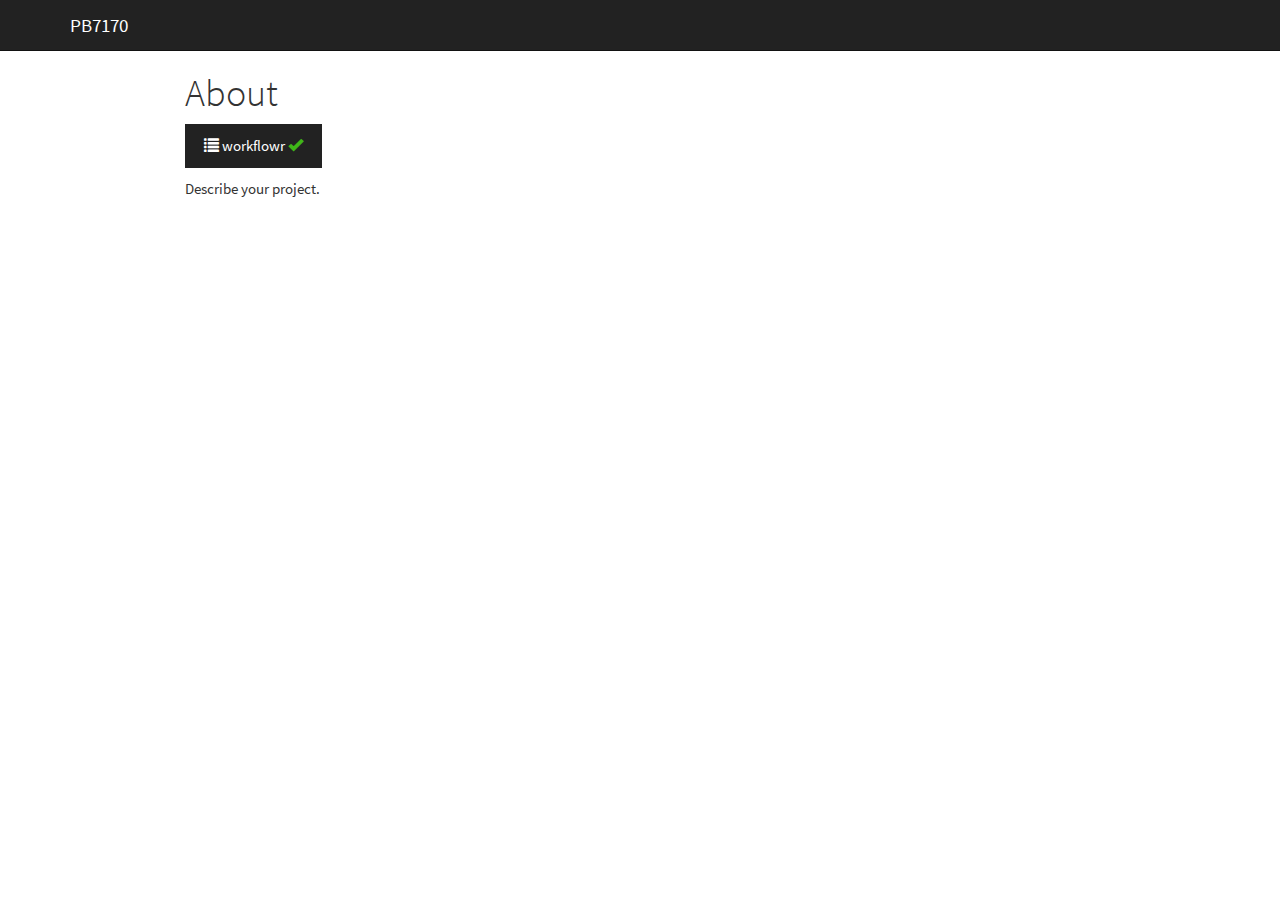
==== docs/about.html @ 124bcdfc "Build site." ====
<!DOCTYPE html>

<html>

<head>

<meta charset="utf-8" />
<meta name="generator" content="pandoc" />
<meta http-equiv="X-UA-Compatible" content="IE=EDGE" />




<title>About</title>

<script src="site_libs/jquery-1.11.3/jquery.min.js"></script>
<meta name="viewport" content="width=device-width, initial-scale=1" />
<link href="site_libs/bootstrap-3.3.5/css/cosmo.min.css" rel="stylesheet" />
<script src="site_libs/bootstrap-3.3.5/js/bootstrap.min.js"></script>
<script src="site_libs/bootstrap-3.3.5/shim/html5shiv.min.js"></script>
<script src="site_libs/bootstrap-3.3.5/shim/respond.min.js"></script>
<script src="site_libs/navigation-1.1/tabsets.js"></script>
<link href="site_libs/highlightjs-9.12.0/textmate.css" rel="stylesheet" />
<script src="site_libs/highlightjs-9.12.0/highlight.js"></script>

<link rel="icon" href="https://github.com/workflowr/workflowr-assets/raw/master/img/reproducible.png">
<!-- Add a small amount of space between sections. -->
<style type="text/css">
div.section {
  padding-top: 12px;
}
</style>

<style type="text/css">
  code{white-space: pre-wrap;}
  span.smallcaps{font-variant: small-caps;}
  span.underline{text-decoration: underline;}
  div.column{display: inline-block; vertical-align: top; width: 50%;}
  div.hanging-indent{margin-left: 1.5em; text-indent: -1.5em;}
  ul.task-list{list-style: none;}
    </style>

<style type="text/css">code{white-space: pre;}</style>
<style type="text/css">
  pre:not([class]) {
    background-color: white;
  }
</style>
<script type="text/javascript">
if (window.hljs) {
  hljs.configure({languages: []});
  hljs.initHighlightingOnLoad();
  if (document.readyState && document.readyState === "complete") {
    window.setTimeout(function() { hljs.initHighlighting(); }, 0);
  }
}
</script>



<style type="text/css">
h1 {
  font-size: 34px;
}
h1.title {
  font-size: 38px;
}
h2 {
  font-size: 30px;
}
h3 {
  font-size: 24px;
}
h4 {
  font-size: 18px;
}
h5 {
  font-size: 16px;
}
h6 {
  font-size: 12px;
}
.table th:not([align]) {
  text-align: left;
}
</style>





<style type = "text/css">
.main-container {
  max-width: 940px;
  margin-left: auto;
  margin-right: auto;
}
code {
  color: inherit;
  background-color: rgba(0, 0, 0, 0.04);
}
img {
  max-width:100%;
}
.tabbed-pane {
  padding-top: 12px;
}
.html-widget {
  margin-bottom: 20px;
}
button.code-folding-btn:focus {
  outline: none;
}
summary {
  display: list-item;
}
</style>


<style type="text/css">
/* padding for bootstrap navbar */
body {
  padding-top: 51px;
  padding-bottom: 40px;
}
/* offset scroll position for anchor links (for fixed navbar)  */
.section h1 {
  padding-top: 56px;
  margin-top: -56px;
}
.section h2 {
  padding-top: 56px;
  margin-top: -56px;
}
.section h3 {
  padding-top: 56px;
  margin-top: -56px;
}
.section h4 {
  padding-top: 56px;
  margin-top: -56px;
}
.section h5 {
  padding-top: 56px;
  margin-top: -56px;
}
.section h6 {
  padding-top: 56px;
  margin-top: -56px;
}
.dropdown-submenu {
  position: relative;
}
.dropdown-submenu>.dropdown-menu {
  top: 0;
  left: 100%;
  margin-top: -6px;
  margin-left: -1px;
  border-radius: 0 6px 6px 6px;
}
.dropdown-submenu:hover>.dropdown-menu {
  display: block;
}
.dropdown-submenu>a:after {
  display: block;
  content: " ";
  float: right;
  width: 0;
  height: 0;
  border-color: transparent;
  border-style: solid;
  border-width: 5px 0 5px 5px;
  border-left-color: #cccccc;
  margin-top: 5px;
  margin-right: -10px;
}
.dropdown-submenu:hover>a:after {
  border-left-color: #ffffff;
}
.dropdown-submenu.pull-left {
  float: none;
}
.dropdown-submenu.pull-left>.dropdown-menu {
  left: -100%;
  margin-left: 10px;
  border-radius: 6px 0 6px 6px;
}
</style>

<script>
// manage active state of menu based on current page
$(document).ready(function () {
  // active menu anchor
  href = window.location.pathname
  href = href.substr(href.lastIndexOf('/') + 1)
  if (href === "")
    href = "index.html";
  var menuAnchor = $('a[href="' + href + '"]');

  // mark it active
  menuAnchor.parent().addClass('active');

  // if it's got a parent navbar menu mark it active as well
  menuAnchor.closest('li.dropdown').addClass('active');
});
</script>

<!-- tabsets -->

<style type="text/css">
.tabset-dropdown > .nav-tabs {
  display: inline-table;
  max-height: 500px;
  min-height: 44px;
  overflow-y: auto;
  background: white;
  border: 1px solid #ddd;
  border-radius: 4px;
}

.tabset-dropdown > .nav-tabs > li.active:before {
  content: "";
  font-family: 'Glyphicons Halflings';
  display: inline-block;
  padding: 10px;
  border-right: 1px solid #ddd;
}

.tabset-dropdown > .nav-tabs.nav-tabs-open > li.active:before {
  content: "&#xe258;";
  border: none;
}

.tabset-dropdown > .nav-tabs.nav-tabs-open:before {
  content: "";
  font-family: 'Glyphicons Halflings';
  display: inline-block;
  padding: 10px;
  border-right: 1px solid #ddd;
}

.tabset-dropdown > .nav-tabs > li.active {
  display: block;
}

.tabset-dropdown > .nav-tabs > li > a,
.tabset-dropdown > .nav-tabs > li > a:focus,
.tabset-dropdown > .nav-tabs > li > a:hover {
  border: none;
  display: inline-block;
  border-radius: 4px;
  background-color: transparent;
}

.tabset-dropdown > .nav-tabs.nav-tabs-open > li {
  display: block;
  float: none;
}

.tabset-dropdown > .nav-tabs > li {
  display: none;
}
</style>

<!-- code folding -->




</head>

<body>


<div class="container-fluid main-container">




<div class="navbar navbar-default  navbar-fixed-top" role="navigation">
  <div class="container">
    <div class="navbar-header">
      <button type="button" class="navbar-toggle collapsed" data-toggle="collapse" data-target="#navbar">
        <span class="icon-bar"></span>
        <span class="icon-bar"></span>
        <span class="icon-bar"></span>
      </button>
      <a class="navbar-brand" href="index.html">PB7170</a>
    </div>
    <div id="navbar" class="navbar-collapse collapse">
      <ul class="nav navbar-nav">
        
      </ul>
      <ul class="nav navbar-nav navbar-right">
        
      </ul>
    </div><!--/.nav-collapse -->
  </div><!--/.container -->
</div><!--/.navbar -->

<div class="fluid-row" id="header">



<h1 class="title toc-ignore">About</h1>

</div>


<p>
<button type="button" class="btn btn-default btn-workflowr btn-workflowr-report" data-toggle="collapse" data-target="#workflowr-report">
<span class="glyphicon glyphicon-list" aria-hidden="true"></span> workflowr <span class="glyphicon glyphicon-ok text-success" aria-hidden="true"></span>
</button>
</p>
<div id="workflowr-report" class="collapse">
<ul class="nav nav-tabs">
<li class="active">
<a data-toggle="tab" href="#summary">Summary</a>
</li>
<li>
<a data-toggle="tab" href="#checks"> Checks <span class="glyphicon glyphicon-ok text-success" aria-hidden="true"></span> </a>
</li>
<li>
<a data-toggle="tab" href="#versions">Past versions</a>
</li>
</ul>
<div class="tab-content">
<div id="summary" class="tab-pane fade in active">
<p>
<strong>Last updated:</strong> 2021-02-15
</p>
<p>
<strong>Checks:</strong> <span class="glyphicon glyphicon-ok text-success" aria-hidden="true"></span> 2 <span class="glyphicon glyphicon-exclamation-sign text-danger" aria-hidden="true"></span> 0
</p>
<p>
<strong>Knit directory:</strong> <code>PB7170/</code> <span class="glyphicon glyphicon-question-sign" aria-hidden="true" title="This is the local directory in which the code in this file was executed."> </span>
</p>
<p>
This reproducible <a href="http://rmarkdown.rstudio.com">R Markdown</a> analysis was created with <a
  href="https://github.com/jdblischak/workflowr">workflowr</a> (version 1.6.2). The <em>Checks</em> tab describes the reproducibility checks that were applied when the results were created. The <em>Past versions</em> tab lists the development history.
</p>
<hr>
</div>
<div id="checks" class="tab-pane fade">
<div id="workflowr-checks" class="panel-group">
<div class="panel panel-default">
<div class="panel-heading">
<p class="panel-title">
<a data-toggle="collapse" data-parent="#workflowr-checks" href="#strongRMarkdownfilestronguptodate"> <span class="glyphicon glyphicon-ok text-success" aria-hidden="true"></span> <strong>R Markdown file:</strong> up-to-date </a>
</p>
</div>
<div id="strongRMarkdownfilestronguptodate" class="panel-collapse collapse">
<div class="panel-body">
<p>Great! Since the R Markdown file has been committed to the Git repository, you know the exact version of the code that produced these results.</p>
</div>
</div>
</div>
<div class="panel panel-default">
<div class="panel-heading">
<p class="panel-title">
<a data-toggle="collapse" data-parent="#workflowr-checks" href="#strongRepositoryversionstrong0b0f372"> <span class="glyphicon glyphicon-ok text-success" aria-hidden="true"></span> <strong>Repository version:</strong> 0b0f372 </a>
</p>
</div>
<div id="strongRepositoryversionstrong0b0f372" class="panel-collapse collapse">
<div class="panel-body">
<p>
Great! You are using Git for version control. Tracking code development and connecting the code version to the results is critical for reproducibility.
</p>
<p>
The results in this page were generated with repository version 0b0f372. See the <em>Past versions</em> tab to see a history of the changes made to the R Markdown and HTML files.
</p>
<p>
Note that you need to be careful to ensure that all relevant files for the analysis have been committed to Git prior to generating the results (you can use <code>wflow_publish</code> or <code>wflow_git_commit</code>). workflowr only checks the R Markdown file, but you know if there are other scripts or data files that it depends on. Below is the status of the Git repository when the results were generated:
</p>
<pre><code>
Ignored files:
    Ignored:    .Rproj.user/
    Ignored:    analysis/.Rhistory

Untracked files:
    Untracked:  CentralLimitTheorem.Rmd
    Untracked:  output/QTLgenotypes.csv
    Untracked:  workflowr_update.R

</code></pre>
<p>
Note that any generated files, e.g. HTML, png, CSS, etc., are not included in this status report because it is ok for generated content to have uncommitted changes.
</p>
</div>
</div>
</div>
</div>
<hr>
</div>
<div id="versions" class="tab-pane fade">

<p>
These are the previous versions of the repository in which changes were made to the R Markdown (<code>analysis/about.Rmd</code>) and HTML (<code>docs/about.html</code>) files. If you’ve configured a remote Git repository (see <code>?wflow_git_remote</code>), click on the hyperlinks in the table below to view the files as they were in that past version.
</p>
<div class="table-responsive">
<table class="table table-condensed table-hover">
<thead>
<tr>
<th>
File
</th>
<th>
Version
</th>
<th>
Author
</th>
<th>
Date
</th>
<th>
Message
</th>
</tr>
</thead>
<tbody>
<tr>
<td>
html
</td>
<td>
c911007
</td>
<td>
plantwizard
</td>
<td>
2021-02-08
</td>
<td>
Build site.
</td>
</tr>
<tr>
<td>
html
</td>
<td>
ca31403
</td>
<td>
plantwizard
</td>
<td>
2021-02-08
</td>
<td>
Build site.
</td>
</tr>
<tr>
<td>
html
</td>
<td>
bcf1833
</td>
<td>
plantwizard
</td>
<td>
2021-02-08
</td>
<td>
Build site.
</td>
</tr>
<tr>
<td>
Rmd
</td>
<td>
cba754b
</td>
<td>
plantwizard
</td>
<td>
2021-02-08
</td>
<td>
Start workflowr project.
</td>
</tr>
</tbody>
</table>
</div>
<hr>
</div>
</div>
</div>
<p>Describe your project.</p>


<!-- Adjust MathJax settings so that all math formulae are shown using
TeX fonts only; see
http://docs.mathjax.org/en/latest/configuration.html.  This will make
the presentation more consistent at the cost of the webpage sometimes
taking slightly longer to load. Note that this only works because the
footer is added to webpages before the MathJax javascript. -->
<script type="text/x-mathjax-config">
  MathJax.Hub.Config({
    "HTML-CSS": { availableFonts: ["TeX"] }
  });
</script>



</div>

<script>

// add bootstrap table styles to pandoc tables
function bootstrapStylePandocTables() {
  $('tr.odd').parent('tbody').parent('table').addClass('table table-condensed');
}
$(document).ready(function () {
  bootstrapStylePandocTables();
});


</script>

<!-- tabsets -->

<script>
$(document).ready(function () {
  window.buildTabsets("TOC");
});

$(document).ready(function () {
  $('.tabset-dropdown > .nav-tabs > li').click(function () {
    $(this).parent().toggleClass('nav-tabs-open')
  });
});
</script>

<!-- code folding -->


<!-- dynamically load mathjax for compatibility with self-contained -->
<script>
  (function () {
    var script = document.createElement("script");
    script.type = "text/javascript";
    script.src  = "https://mathjax.rstudio.com/latest/MathJax.js?config=TeX-AMS-MML_HTMLorMML";
    document.getElementsByTagName("head")[0].appendChild(script);
  })();
</script>

</body>
</html>
---- docs/site_libs/bootstrap-3.3.5/css/cosmo.min.css ----
@font-face {
  font-family: 'Source Sans Pro';
  font-style: normal;
  font-weight: 300;
  src: url(fonts/SourceSansProLight.ttf) format('truetype');
}
@font-face {
  font-family: 'Source Sans Pro';
  font-style: normal;
  font-weight: 400;
  src: url(fonts/SourceSansPro.ttf) format('truetype');
}
@font-face {
  font-family: 'Source Sans Pro';
  font-style: normal;
  font-weight: 700;
  src: url(fonts/SourceSansProBold.ttf) format('truetype');
}

/*!
 * bootswatch v3.3.6
 * Homepage: http://bootswatch.com
 * Copyright 2012-2015 Thomas Park
 * Licensed under MIT
 * Based on Bootstrap
*//*!
 * Bootstrap v3.3.6 (http://getbootstrap.com)
 * Copyright 2011-2015 Twitter, Inc.
 * Licensed under MIT (https://github.com/twbs/bootstrap/blob/master/LICENSE)
 *//*! normalize.css v3.0.3 | MIT License | github.com/necolas/normalize.css */html{font-family:sans-serif;-ms-text-size-adjust:100%;-webkit-text-size-adjust:100%}body{margin:0}article,aside,details,figcaption,figure,footer,header,hgroup,main,menu,nav,section,summary{display:block}audio,canvas,progress,video{display:inline-block;vertical-align:baseline}audio:not([controls]){display:none;height:0}[hidden],template{display:none}a{background-color:transparent}a:active,a:hover{outline:0}abbr[title]{border-bottom:1px dotted}b,strong{font-weight:bold}dfn{font-style:italic}h1{font-size:2em;margin:0.67em 0}mark{background:#ff0;color:#000}small{font-size:80%}sub,sup{font-size:75%;line-height:0;position:relative;vertical-align:baseline}sup{top:-0.5em}sub{bottom:-0.25em}img{border:0}svg:not(:root){overflow:hidden}figure{margin:1em 40px}hr{-webkit-box-sizing:content-box;-moz-box-sizing:content-box;box-sizing:content-box;height:0}pre{overflow:auto}code,kbd,pre,samp{font-family:monospace, monospace;font-size:1em}button,input,optgroup,select,textarea{color:inherit;font:inherit;margin:0}button{overflow:visible}button,select{text-transform:none}button,html input[type="button"],input[type="reset"],input[type="submit"]{-webkit-appearance:button;cursor:pointer}button[disabled],html input[disabled]{cursor:default}button::-moz-focus-inner,input::-moz-focus-inner{border:0;padding:0}input{line-height:normal}input[type="checkbox"],input[type="radio"]{-webkit-box-sizing:border-box;-moz-box-sizing:border-box;box-sizing:border-box;padding:0}input[type="number"]::-webkit-inner-spin-button,input[type="number"]::-webkit-outer-spin-button{height:auto}input[type="search"]{-webkit-appearance:textfield;-webkit-box-sizing:content-box;-moz-box-sizing:content-box;box-sizing:content-box}input[type="search"]::-webkit-search-cancel-button,input[type="search"]::-webkit-search-decoration{-webkit-appearance:none}fieldset{border:1px solid #c0c0c0;margin:0 2px;padding:0.35em 0.625em 0.75em}legend{border:0;padding:0}textarea{overflow:auto}optgroup{font-weight:bold}table{border-collapse:collapse;border-spacing:0}td,th{padding:0}/*! Source: https://github.com/h5bp/html5-boilerplate/blob/master/src/css/main.css */@media print{*,*:before,*:after{background:transparent !important;color:#000 !important;-webkit-box-shadow:none !important;box-shadow:none !important;text-shadow:none !important}a,a:visited{text-decoration:underline}a[href]:after{content:" (" attr(href) ")"}abbr[title]:after{content:" (" attr(title) ")"}a[href^="#"]:after,a[href^="javascript:"]:after{content:""}pre,blockquote{border:1px solid #999;page-break-inside:avoid}thead{display:table-header-group}tr,img{page-break-inside:avoid}img{max-width:100% !important}p,h2,h3{orphans:3;widows:3}h2,h3{page-break-after:avoid}.navbar{display:none}.btn>.caret,.dropup>.btn>.caret{border-top-color:#000 !important}.label{border:1px solid #000}.table{border-collapse:collapse !important}.table td,.table th{background-color:#fff !important}.table-bordered th,.table-bordered td{border:1px solid #ddd !important}}@font-face{font-family:'Glyphicons Halflings';src:url('../fonts/glyphicons-halflings-regular.eot');src:url('../fonts/glyphicons-halflings-regular.eot?#iefix') format('embedded-opentype'),url('../fonts/glyphicons-halflings-regular.woff') format('woff'),url('../fonts/glyphicons-halflings-regular.ttf') format('truetype'),url('../fonts/glyphicons-halflings-regular.svg#glyphicons_halflingsregular') format('svg')}.glyphicon{position:relative;top:1px;display:inline-block;font-family:'Glyphicons Halflings';font-style:normal;font-weight:normal;line-height:1;-webkit-font-smoothing:antialiased;-moz-osx-font-smoothing:grayscale}.glyphicon-asterisk:before{content:"\002a"}.glyphicon-plus:before{content:"\002b"}.glyphicon-euro:before,.glyphicon-eur:before{content:"\20ac"}.glyphicon-minus:before{content:"\2212"}.glyphicon-cloud:before{content:"\2601"}.glyphicon-envelope:before{content:"\2709"}.glyphicon-pencil:before{content:"\270f"}.glyphicon-glass:before{content:"\e001"}.glyphicon-music:before{content:"\e002"}.glyphicon-search:before{content:"\e003"}.glyphicon-heart:before{content:"\e005"}.glyphicon-star:before{content:"\e006"}.glyphicon-star-empty:before{content:"\e007"}.glyphicon-user:before{content:"\e008"}.glyphicon-film:before{content:"\e009"}.glyphicon-th-large:before{content:"\e010"}.glyphicon-th:before{content:"\e011"}.glyphicon-th-list:before{content:"\e012"}.glyphicon-ok:before{content:"\e013"}.glyphicon-remove:before{content:"\e014"}.glyphicon-zoom-in:before{content:"\e015"}.glyphicon-zoom-out:before{content:"\e016"}.glyphicon-off:before{content:"\e017"}.glyphicon-signal:before{content:"\e018"}.glyphicon-cog:before{content:"\e019"}.glyphicon-trash:before{content:"\e020"}.glyphicon-home:before{content:"\e021"}.glyphicon-file:before{content:"\e022"}.glyphicon-time:before{content:"\e023"}.glyphicon-road:before{content:"\e024"}.glyphicon-download-alt:before{content:"\e025"}.glyphicon-download:before{content:"\e026"}.glyphicon-upload:before{content:"\e027"}.glyphicon-inbox:before{content:"\e028"}.glyphicon-play-circle:before{content:"\e029"}.glyphicon-repeat:before{content:"\e030"}.glyphicon-refresh:before{content:"\e031"}.glyphicon-list-alt:before{content:"\e032"}.glyphicon-lock:before{content:"\e033"}.glyphicon-flag:before{content:"\e034"}.glyphicon-headphones:before{content:"\e035"}.glyphicon-volume-off:before{content:"\e036"}.glyphicon-volume-down:before{content:"\e037"}.glyphicon-volume-up:before{content:"\e038"}.glyphicon-qrcode:before{content:"\e039"}.glyphicon-barcode:before{content:"\e040"}.glyphicon-tag:before{content:"\e041"}.glyphicon-tags:before{content:"\e042"}.glyphicon-book:before{content:"\e043"}.glyphicon-bookmark:before{content:"\e044"}.glyphicon-print:before{content:"\e045"}.glyphicon-camera:before{content:"\e046"}.glyphicon-font:before{content:"\e047"}.glyphicon-bold:before{content:"\e048"}.glyphicon-italic:before{content:"\e049"}.glyphicon-text-height:before{content:"\e050"}.glyphicon-text-width:before{content:"\e051"}.glyphicon-align-left:before{content:"\e052"}.glyphicon-align-center:before{content:"\e053"}.glyphicon-align-right:before{content:"\e054"}.glyphicon-align-justify:before{content:"\e055"}.glyphicon-list:before{content:"\e056"}.glyphicon-indent-left:before{content:"\e057"}.glyphicon-indent-right:before{content:"\e058"}.glyphicon-facetime-video:before{content:"\e059"}.glyphicon-picture:before{content:"\e060"}.glyphicon-map-marker:before{content:"\e062"}.glyphicon-adjust:before{content:"\e063"}.glyphicon-tint:before{content:"\e064"}.glyphicon-edit:before{content:"\e065"}.glyphicon-share:before{content:"\e066"}.glyphicon-check:before{content:"\e067"}.glyphicon-move:before{content:"\e068"}.glyphicon-step-backward:before{content:"\e069"}.glyphicon-fast-backward:before{content:"\e070"}.glyphicon-backward:before{content:"\e071"}.glyphicon-play:before{content:"\e072"}.glyphicon-pause:before{content:"\e073"}.glyphicon-stop:before{content:"\e074"}.glyphicon-forward:before{content:"\e075"}.glyphicon-fast-forward:before{content:"\e076"}.glyphicon-step-forward:before{content:"\e077"}.glyphicon-eject:before{content:"\e078"}.glyphicon-chevron-left:before{content:"\e079"}.glyphicon-chevron-right:before{content:"\e080"}.glyphicon-plus-sign:before{content:"\e081"}.glyphicon-minus-sign:before{content:"\e082"}.glyphicon-remove-sign:before{content:"\e083"}.glyphicon-ok-sign:before{content:"\e084"}.glyphicon-question-sign:before{content:"\e085"}.glyphicon-info-sign:before{content:"\e086"}.glyphicon-screenshot:before{content:"\e087"}.glyphicon-remove-circle:before{content:"\e088"}.glyphicon-ok-circle:before{content:"\e089"}.glyphicon-ban-circle:before{content:"\e090"}.glyphicon-arrow-left:before{content:"\e091"}.glyphicon-arrow-right:before{content:"\e092"}.glyphicon-arrow-up:before{content:"\e093"}.glyphicon-arrow-down:before{content:"\e094"}.glyphicon-share-alt:before{content:"\e095"}.glyphicon-resize-full:before{content:"\e096"}.glyphicon-resize-small:before{content:"\e097"}.glyphicon-exclamation-sign:before{content:"\e101"}.glyphicon-gift:before{content:"\e102"}.glyphicon-leaf:before{content:"\e103"}.glyphicon-fire:before{content:"\e104"}.glyphicon-eye-open:before{content:"\e105"}.glyphicon-eye-close:before{content:"\e106"}.glyphicon-warning-sign:before{content:"\e107"}.glyphicon-plane:before{content:"\e108"}.glyphicon-calendar:before{content:"\e109"}.glyphicon-random:before{content:"\e110"}.glyphicon-comment:before{content:"\e111"}.glyphicon-magnet:before{content:"\e112"}.glyphicon-chevron-up:before{content:"\e113"}.glyphicon-chevron-down:before{content:"\e114"}.glyphicon-retweet:before{content:"\e115"}.glyphicon-shopping-cart:before{content:"\e116"}.glyphicon-folder-close:before{content:"\e117"}.glyphicon-folder-open:before{content:"\e118"}.glyphicon-resize-vertical:before{content:"\e119"}.glyphicon-resize-horizontal:before{content:"\e120"}.glyphicon-hdd:before{content:"\e121"}.glyphicon-bullhorn:before{content:"\e122"}.glyphicon-bell:before{content:"\e123"}.glyphicon-certificate:before{content:"\e124"}.glyphicon-thumbs-up:before{content:"\e125"}.glyphicon-thumbs-down:before{content:"\e126"}.glyphicon-hand-right:before{content:"\e127"}.glyphicon-hand-left:before{content:"\e128"}.glyphicon-hand-up:before{content:"\e129"}.glyphicon-hand-down:before{content:"\e130"}.glyphicon-circle-arrow-right:before{content:"\e131"}.glyphicon-circle-arrow-left:before{content:"\e132"}.glyphicon-circle-arrow-up:before{content:"\e133"}.glyphicon-circle-arrow-down:before{content:"\e134"}.glyphicon-globe:before{content:"\e135"}.glyphicon-wrench:before{content:"\e136"}.glyphicon-tasks:before{content:"\e137"}.glyphicon-filter:before{content:"\e138"}.glyphicon-briefcase:before{content:"\e139"}.glyphicon-fullscreen:before{content:"\e140"}.glyphicon-dashboard:before{content:"\e141"}.glyphicon-paperclip:before{content:"\e142"}.glyphicon-heart-empty:before{content:"\e143"}.glyphicon-link:before{content:"\e144"}.glyphicon-phone:before{content:"\e145"}.glyphicon-pushpin:before{content:"\e146"}.glyphicon-usd:before{content:"\e148"}.glyphicon-gbp:before{content:"\e149"}.glyphicon-sort:before{content:"\e150"}.glyphicon-sort-by-alphabet:before{content:"\e151"}.glyphicon-sort-by-alphabet-alt:before{content:"\e152"}.glyphicon-sort-by-order:before{content:"\e153"}.glyphicon-sort-by-order-alt:before{content:"\e154"}.glyphicon-sort-by-attributes:before{content:"\e155"}.glyphicon-sort-by-attributes-alt:before{content:"\e156"}.glyphicon-unchecked:before{content:"\e157"}.glyphicon-expand:before{content:"\e158"}.glyphicon-collapse-down:before{content:"\e159"}.glyphicon-collapse-up:before{content:"\e160"}.glyphicon-log-in:before{content:"\e161"}.glyphicon-flash:before{content:"\e162"}.glyphicon-log-out:before{content:"\e163"}.glyphicon-new-window:before{content:"\e164"}.glyphicon-record:before{content:"\e165"}.glyphicon-save:before{content:"\e166"}.glyphicon-open:before{content:"\e167"}.glyphicon-saved:before{content:"\e168"}.glyphicon-import:before{content:"\e169"}.glyphicon-export:before{content:"\e170"}.glyphicon-send:before{content:"\e171"}.glyphicon-floppy-disk:before{content:"\e172"}.glyphicon-floppy-saved:before{content:"\e173"}.glyphicon-floppy-remove:before{content:"\e174"}.glyphicon-floppy-save:before{content:"\e175"}.glyphicon-floppy-open:before{content:"\e176"}.glyphicon-credit-card:before{content:"\e177"}.glyphicon-transfer:before{content:"\e178"}.glyphicon-cutlery:before{content:"\e179"}.glyphicon-header:before{content:"\e180"}.glyphicon-compressed:before{content:"\e181"}.glyphicon-earphone:before{content:"\e182"}.glyphicon-phone-alt:before{content:"\e183"}.glyphicon-tower:before{content:"\e184"}.glyphicon-stats:before{content:"\e185"}.glyphicon-sd-video:before{content:"\e186"}.glyphicon-hd-video:before{content:"\e187"}.glyphicon-subtitles:before{content:"\e188"}.glyphicon-sound-stereo:before{content:"\e189"}.glyphicon-sound-dolby:before{content:"\e190"}.glyphicon-sound-5-1:before{content:"\e191"}.glyphicon-sound-6-1:before{content:"\e192"}.glyphicon-sound-7-1:before{content:"\e193"}.glyphicon-copyright-mark:before{content:"\e194"}.glyphicon-registration-mark:before{content:"\e195"}.glyphicon-cloud-download:before{content:"\e197"}.glyphicon-cloud-upload:before{content:"\e198"}.glyphicon-tree-conifer:before{content:"\e199"}.glyphicon-tree-deciduous:before{content:"\e200"}.glyphicon-cd:before{content:"\e201"}.glyphicon-save-file:before{content:"\e202"}.glyphicon-open-file:before{content:"\e203"}.glyphicon-level-up:before{content:"\e204"}.glyphicon-copy:before{content:"\e205"}.glyphicon-paste:before{content:"\e206"}.glyphicon-alert:before{content:"\e209"}.glyphicon-equalizer:before{content:"\e210"}.glyphicon-king:before{content:"\e211"}.glyphicon-queen:before{content:"\e212"}.glyphicon-pawn:before{content:"\e213"}.glyphicon-bishop:before{content:"\e214"}.glyphicon-knight:before{content:"\e215"}.glyphicon-baby-formula:before{content:"\e216"}.glyphicon-tent:before{content:"\26fa"}.glyphicon-blackboard:before{content:"\e218"}.glyphicon-bed:before{content:"\e219"}.glyphicon-apple:before{content:"\f8ff"}.glyphicon-erase:before{content:"\e221"}.glyphicon-hourglass:before{content:"\231b"}.glyphicon-lamp:before{content:"\e223"}.glyphicon-duplicate:before{content:"\e224"}.glyphicon-piggy-bank:before{content:"\e225"}.glyphicon-scissors:before{content:"\e226"}.glyphicon-bitcoin:before{content:"\e227"}.glyphicon-btc:before{content:"\e227"}.glyphicon-xbt:before{content:"\e227"}.glyphicon-yen:before{content:"\00a5"}.glyphicon-jpy:before{content:"\00a5"}.glyphicon-ruble:before{content:"\20bd"}.glyphicon-rub:before{content:"\20bd"}.glyphicon-scale:before{content:"\e230"}.glyphicon-ice-lolly:before{content:"\e231"}.glyphicon-ice-lolly-tasted:before{content:"\e232"}.glyphicon-education:before{content:"\e233"}.glyphicon-option-horizontal:before{content:"\e234"}.glyphicon-option-vertical:before{content:"\e235"}.glyphicon-menu-hamburger:before{content:"\e236"}.glyphicon-modal-window:before{content:"\e237"}.glyphicon-oil:before{content:"\e238"}.glyphicon-grain:before{content:"\e239"}.glyphicon-sunglasses:before{content:"\e240"}.glyphicon-text-size:before{content:"\e241"}.glyphicon-text-color:before{content:"\e242"}.glyphicon-text-background:before{content:"\e243"}.glyphicon-object-align-top:before{content:"\e244"}.glyphicon-object-align-bottom:before{content:"\e245"}.glyphicon-object-align-horizontal:before{content:"\e246"}.glyphicon-object-align-left:before{content:"\e247"}.glyphicon-object-align-vertical:before{content:"\e248"}.glyphicon-object-align-right:before{content:"\e249"}.glyphicon-triangle-right:before{content:"\e250"}.glyphicon-triangle-left:before{content:"\e251"}.glyphicon-triangle-bottom:before{content:"\e252"}.glyphicon-triangle-top:before{content:"\e253"}.glyphicon-console:before{content:"\e254"}.glyphicon-superscript:before{content:"\e255"}.glyphicon-subscript:before{content:"\e256"}.glyphicon-menu-left:before{content:"\e257"}.glyphicon-menu-right:before{content:"\e258"}.glyphicon-menu-down:before{content:"\e259"}.glyphicon-menu-up:before{content:"\e260"}*{-webkit-box-sizing:border-box;-moz-box-sizing:border-box;box-sizing:border-box}*:before,*:after{-webkit-box-sizing:border-box;-moz-box-sizing:border-box;box-sizing:border-box}html{font-size:10px;-webkit-tap-highlight-color:rgba(0,0,0,0)}body{font-family:"Source Sans Pro",Calibri,Candara,Arial,sans-serif;font-size:15px;line-height:1.42857143;color:#333333;background-color:#ffffff}input,button,select,textarea{font-family:inherit;font-size:inherit;line-height:inherit}a{color:#2780e3;text-decoration:none}a:hover,a:focus{color:#165ba8;text-decoration:underline}a:focus{outline:thin dotted;outline:5px auto -webkit-focus-ring-color;outline-offset:-2px}figure{margin:0}img{vertical-align:middle}.img-responsive,.thumbnail>img,.thumbnail a>img,.carousel-inner>.item>img,.carousel-inner>.item>a>img{display:block;max-width:100%;height:auto}.img-rounded{border-radius:0}.img-thumbnail{padding:4px;line-height:1.42857143;background-color:#ffffff;border:1px solid #dddddd;border-radius:0;-webkit-transition:all .2s ease-in-out;-o-transition:all .2s ease-in-out;transition:all .2s ease-in-out;display:inline-block;max-width:100%;height:auto}.img-circle{border-radius:50%}hr{margin-top:21px;margin-bottom:21px;border:0;border-top:1px solid #e6e6e6}.sr-only{position:absolute;width:1px;height:1px;margin:-1px;padding:0;overflow:hidden;clip:rect(0, 0, 0, 0);border:0}.sr-only-focusable:active,.sr-only-focusable:focus{position:static;width:auto;height:auto;margin:0;overflow:visible;clip:auto}[role="button"]{cursor:pointer}h1,h2,h3,h4,h5,h6,.h1,.h2,.h3,.h4,.h5,.h6{font-family:"Source Sans Pro",Calibri,Candara,Arial,sans-serif;font-weight:300;line-height:1.1;color:inherit}h1 small,h2 small,h3 small,h4 small,h5 small,h6 small,.h1 small,.h2 small,.h3 small,.h4 small,.h5 small,.h6 small,h1 .small,h2 .small,h3 .small,h4 .small,h5 .small,h6 .small,.h1 .small,.h2 .small,.h3 .small,.h4 .small,.h5 .small,.h6 .small{font-weight:normal;line-height:1;color:#999999}h1,.h1,h2,.h2,h3,.h3{margin-top:21px;margin-bottom:10.5px}h1 small,.h1 small,h2 small,.h2 small,h3 small,.h3 small,h1 .small,.h1 .small,h2 .small,.h2 .small,h3 .small,.h3 .small{font-size:65%}h4,.h4,h5,.h5,h6,.h6{margin-top:10.5px;margin-bottom:10.5px}h4 small,.h4 small,h5 small,.h5 small,h6 small,.h6 small,h4 .small,.h4 .small,h5 .small,.h5 .small,h6 .small,.h6 .small{font-size:75%}h1,.h1{font-size:39px}h2,.h2{font-size:32px}h3,.h3{font-size:26px}h4,.h4{font-size:19px}h5,.h5{font-size:15px}h6,.h6{font-size:13px}p{margin:0 0 10.5px}.lead{margin-bottom:21px;font-size:17px;font-weight:300;line-height:1.4}@media (min-width:768px){.lead{font-size:22.5px}}small,.small{font-size:86%}mark,.mark{background-color:#ff7518;padding:.2em}.text-left{text-align:left}.text-right{text-align:right}.text-center{text-align:center}.text-justify{text-align:justify}.text-nowrap{white-space:nowrap}.text-lowercase{text-transform:lowercase}.text-uppercase{text-transform:uppercase}.text-capitalize{text-transform:capitalize}.text-muted{color:#999999}.text-primary{color:#2780e3}a.text-primary:hover,a.text-primary:focus{color:#1967be}.text-success{color:#ffffff}a.text-success:hover,a.text-success:focus{color:#e6e6e6}.text-info{color:#ffffff}a.text-info:hover,a.text-info:focus{color:#e6e6e6}.text-warning{color:#ffffff}a.text-warning:hover,a.text-warning:focus{color:#e6e6e6}.text-danger{color:#ffffff}a.text-danger:hover,a.text-danger:focus{color:#e6e6e6}.bg-primary{color:#fff;background-color:#2780e3}a.bg-primary:hover,a.bg-primary:focus{background-color:#1967be}.bg-success{background-color:#3fb618}a.bg-success:hover,a.bg-success:focus{background-color:#2f8912}.bg-info{background-color:#9954bb}a.bg-info:hover,a.bg-info:focus{background-color:#7e3f9d}.bg-warning{background-color:#ff7518}a.bg-warning:hover,a.bg-warning:focus{background-color:#e45c00}.bg-danger{background-color:#ff0039}a.bg-danger:hover,a.bg-danger:focus{background-color:#cc002e}.page-header{padding-bottom:9.5px;margin:42px 0 21px;border-bottom:1px solid #e6e6e6}ul,ol{margin-top:0;margin-bottom:10.5px}ul ul,ol ul,ul ol,ol ol{margin-bottom:0}.list-unstyled{padding-left:0;list-style:none}.list-inline{padding-left:0;list-style:none;margin-left:-5px}.list-inline>li{display:inline-block;padding-left:5px;padding-right:5px}dl{margin-top:0;margin-bottom:21px}dt,dd{line-height:1.42857143}dt{font-weight:bold}dd{margin-left:0}@media (min-width:768px){.dl-horizontal dt{float:left;width:160px;clear:left;text-align:right;overflow:hidden;text-overflow:ellipsis;white-space:nowrap}.dl-horizontal dd{margin-left:180px}}abbr[title],abbr[data-original-title]{cursor:help;border-bottom:1px dotted #999999}.initialism{font-size:90%;text-transform:uppercase}blockquote{padding:10.5px 21px;margin:0 0 21px;font-size:18.75px;border-left:5px solid #e6e6e6}blockquote p:last-child,blockquote ul:last-child,blockquote ol:last-child{margin-bottom:0}blockquote footer,blockquote small,blockquote .small{display:block;font-size:80%;line-height:1.42857143;color:#999999}blockquote footer:before,blockquote small:before,blockquote .small:before{content:'\2014 \00A0'}.blockquote-reverse,blockquote.pull-right{padding-right:15px;padding-left:0;border-right:5px solid #e6e6e6;border-left:0;text-align:right}.blockquote-reverse footer:before,blockquote.pull-right footer:before,.blockquote-reverse small:before,blockquote.pull-right small:before,.blockquote-reverse .small:before,blockquote.pull-right .small:before{content:''}.blockquote-reverse footer:after,blockquote.pull-right footer:after,.blockquote-reverse small:after,blockquote.pull-right small:after,.blockquote-reverse .small:after,blockquote.pull-right .small:after{content:'\00A0 \2014'}address{margin-bottom:21px;font-style:normal;line-height:1.42857143}code,kbd,pre,samp{font-family:monospace}code{padding:2px 4px;font-size:90%;color:#c7254e;background-color:#f9f2f4;border-radius:0}kbd{padding:2px 4px;font-size:90%;color:#ffffff;background-color:#333333;border-radius:0;-webkit-box-shadow:inset 0 -1px 0 rgba(0,0,0,0.25);box-shadow:inset 0 -1px 0 rgba(0,0,0,0.25)}kbd kbd{padding:0;font-size:100%;font-weight:bold;-webkit-box-shadow:none;box-shadow:none}pre{display:block;padding:10px;margin:0 0 10.5px;font-size:14px;line-height:1.42857143;word-break:break-all;word-wrap:break-word;color:#333333;background-color:#f5f5f5;border:1px solid #cccccc;border-radius:0}pre code{padding:0;font-size:inherit;color:inherit;white-space:pre-wrap;background-color:transparent;border-radius:0}.pre-scrollable{max-height:340px;overflow-y:scroll}.container{margin-right:auto;margin-left:auto;padding-left:15px;padding-right:15px}@media (min-width:768px){.container{width:750px}}@media (min-width:992px){.container{width:970px}}@media (min-width:1200px){.container{width:1170px}}.container-fluid{margin-right:auto;margin-left:auto;padding-left:15px;padding-right:15px}.row{margin-left:-15px;margin-right:-15px}.col-xs-1,.col-sm-1,.col-md-1,.col-lg-1,.col-xs-2,.col-sm-2,.col-md-2,.col-lg-2,.col-xs-3,.col-sm-3,.col-md-3,.col-lg-3,.col-xs-4,.col-sm-4,.col-md-4,.col-lg-4,.col-xs-5,.col-sm-5,.col-md-5,.col-lg-5,.col-xs-6,.col-sm-6,.col-md-6,.col-lg-6,.col-xs-7,.col-sm-7,.col-md-7,.col-lg-7,.col-xs-8,.col-sm-8,.col-md-8,.col-lg-8,.col-xs-9,.col-sm-9,.col-md-9,.col-lg-9,.col-xs-10,.col-sm-10,.col-md-10,.col-lg-10,.col-xs-11,.col-sm-11,.col-md-11,.col-lg-11,.col-xs-12,.col-sm-12,.col-md-12,.col-lg-12{position:relative;min-height:1px;padding-left:15px;padding-right:15px}.col-xs-1,.col-xs-2,.col-xs-3,.col-xs-4,.col-xs-5,.col-xs-6,.col-xs-7,.col-xs-8,.col-xs-9,.col-xs-10,.col-xs-11,.col-xs-12{float:left}.col-xs-12{width:100%}.col-xs-11{width:91.66666667%}.col-xs-10{width:83.33333333%}.col-xs-9{width:75%}.col-xs-8{width:66.66666667%}.col-xs-7{width:58.33333333%}.col-xs-6{width:50%}.col-xs-5{width:41.66666667%}.col-xs-4{width:33.33333333%}.col-xs-3{width:25%}.col-xs-2{width:16.66666667%}.col-xs-1{width:8.33333333%}.col-xs-pull-12{right:100%}.col-xs-pull-11{right:91.66666667%}.col-xs-pull-10{right:83.33333333%}.col-xs-pull-9{right:75%}.col-xs-pull-8{right:66.66666667%}.col-xs-pull-7{right:58.33333333%}.col-xs-pull-6{right:50%}.col-xs-pull-5{right:41.66666667%}.col-xs-pull-4{right:33.33333333%}.col-xs-pull-3{right:25%}.col-xs-pull-2{right:16.66666667%}.col-xs-pull-1{right:8.33333333%}.col-xs-pull-0{right:auto}.col-xs-push-12{left:100%}.col-xs-push-11{left:91.66666667%}.col-xs-push-10{left:83.33333333%}.col-xs-push-9{left:75%}.col-xs-push-8{left:66.66666667%}.col-xs-push-7{left:58.33333333%}.col-xs-push-6{left:50%}.col-xs-push-5{left:41.66666667%}.col-xs-push-4{left:33.33333333%}.col-xs-push-3{left:25%}.col-xs-push-2{left:16.66666667%}.col-xs-push-1{left:8.33333333%}.col-xs-push-0{left:auto}.col-xs-offset-12{margin-left:100%}.col-xs-offset-11{margin-left:91.66666667%}.col-xs-offset-10{margin-left:83.33333333%}.col-xs-offset-9{margin-left:75%}.col-xs-offset-8{margin-left:66.66666667%}.col-xs-offset-7{margin-left:58.33333333%}.col-xs-offset-6{margin-left:50%}.col-xs-offset-5{margin-left:41.66666667%}.col-xs-offset-4{margin-left:33.33333333%}.col-xs-offset-3{margin-left:25%}.col-xs-offset-2{margin-left:16.66666667%}.col-xs-offset-1{margin-left:8.33333333%}.col-xs-offset-0{margin-left:0%}@media (min-width:768px){.col-sm-1,.col-sm-2,.col-sm-3,.col-sm-4,.col-sm-5,.col-sm-6,.col-sm-7,.col-sm-8,.col-sm-9,.col-sm-10,.col-sm-11,.col-sm-12{float:left}.col-sm-12{width:100%}.col-sm-11{width:91.66666667%}.col-sm-10{width:83.33333333%}.col-sm-9{width:75%}.col-sm-8{width:66.66666667%}.col-sm-7{width:58.33333333%}.col-sm-6{width:50%}.col-sm-5{width:41.66666667%}.col-sm-4{width:33.33333333%}.col-sm-3{width:25%}.col-sm-2{width:16.66666667%}.col-sm-1{width:8.33333333%}.col-sm-pull-12{right:100%}.col-sm-pull-11{right:91.66666667%}.col-sm-pull-10{right:83.33333333%}.col-sm-pull-9{right:75%}.col-sm-pull-8{right:66.66666667%}.col-sm-pull-7{right:58.33333333%}.col-sm-pull-6{right:50%}.col-sm-pull-5{right:41.66666667%}.col-sm-pull-4{right:33.33333333%}.col-sm-pull-3{right:25%}.col-sm-pull-2{right:16.66666667%}.col-sm-pull-1{right:8.33333333%}.col-sm-pull-0{right:auto}.col-sm-push-12{left:100%}.col-sm-push-11{left:91.66666667%}.col-sm-push-10{left:83.33333333%}.col-sm-push-9{left:75%}.col-sm-push-8{left:66.66666667%}.col-sm-push-7{left:58.33333333%}.col-sm-push-6{left:50%}.col-sm-push-5{left:41.66666667%}.col-sm-push-4{left:33.33333333%}.col-sm-push-3{left:25%}.col-sm-push-2{left:16.66666667%}.col-sm-push-1{left:8.33333333%}.col-sm-push-0{left:auto}.col-sm-offset-12{margin-left:100%}.col-sm-offset-11{margin-left:91.66666667%}.col-sm-offset-10{margin-left:83.33333333%}.col-sm-offset-9{margin-left:75%}.col-sm-offset-8{margin-left:66.66666667%}.col-sm-offset-7{margin-left:58.33333333%}.col-sm-offset-6{margin-left:50%}.col-sm-offset-5{margin-left:41.66666667%}.col-sm-offset-4{margin-left:33.33333333%}.col-sm-offset-3{margin-left:25%}.col-sm-offset-2{margin-left:16.66666667%}.col-sm-offset-1{margin-left:8.33333333%}.col-sm-offset-0{margin-left:0%}}@media (min-width:992px){.col-md-1,.col-md-2,.col-md-3,.col-md-4,.col-md-5,.col-md-6,.col-md-7,.col-md-8,.col-md-9,.col-md-10,.col-md-11,.col-md-12{float:left}.col-md-12{width:100%}.col-md-11{width:91.66666667%}.col-md-10{width:83.33333333%}.col-md-9{width:75%}.col-md-8{width:66.66666667%}.col-md-7{width:58.33333333%}.col-md-6{width:50%}.col-md-5{width:41.66666667%}.col-md-4{width:33.33333333%}.col-md-3{width:25%}.col-md-2{width:16.66666667%}.col-md-1{width:8.33333333%}.col-md-pull-12{right:100%}.col-md-pull-11{right:91.66666667%}.col-md-pull-10{right:83.33333333%}.col-md-pull-9{right:75%}.col-md-pull-8{right:66.66666667%}.col-md-pull-7{right:58.33333333%}.col-md-pull-6{right:50%}.col-md-pull-5{right:41.66666667%}.col-md-pull-4{right:33.33333333%}.col-md-pull-3{right:25%}.col-md-pull-2{right:16.66666667%}.col-md-pull-1{right:8.33333333%}.col-md-pull-0{right:auto}.col-md-push-12{left:100%}.col-md-push-11{left:91.66666667%}.col-md-push-10{left:83.33333333%}.col-md-push-9{left:75%}.col-md-push-8{left:66.66666667%}.col-md-push-7{left:58.33333333%}.col-md-push-6{left:50%}.col-md-push-5{left:41.66666667%}.col-md-push-4{left:33.33333333%}.col-md-push-3{left:25%}.col-md-push-2{left:16.66666667%}.col-md-push-1{left:8.33333333%}.col-md-push-0{left:auto}.col-md-offset-12{margin-left:100%}.col-md-offset-11{margin-left:91.66666667%}.col-md-offset-10{margin-left:83.33333333%}.col-md-offset-9{margin-left:75%}.col-md-offset-8{margin-left:66.66666667%}.col-md-offset-7{margin-left:58.33333333%}.col-md-offset-6{margin-left:50%}.col-md-offset-5{margin-left:41.66666667%}.col-md-offset-4{margin-left:33.33333333%}.col-md-offset-3{margin-left:25%}.col-md-offset-2{margin-left:16.66666667%}.col-md-offset-1{margin-left:8.33333333%}.col-md-offset-0{margin-left:0%}}@media (min-width:1200px){.col-lg-1,.col-lg-2,.col-lg-3,.col-lg-4,.col-lg-5,.col-lg-6,.col-lg-7,.col-lg-8,.col-lg-9,.col-lg-10,.col-lg-11,.col-lg-12{float:left}.col-lg-12{width:100%}.col-lg-11{width:91.66666667%}.col-lg-10{width:83.33333333%}.col-lg-9{width:75%}.col-lg-8{width:66.66666667%}.col-lg-7{width:58.33333333%}.col-lg-6{width:50%}.col-lg-5{width:41.66666667%}.col-lg-4{width:33.33333333%}.col-lg-3{width:25%}.col-lg-2{width:16.66666667%}.col-lg-1{width:8.33333333%}.col-lg-pull-12{right:100%}.col-lg-pull-11{right:91.66666667%}.col-lg-pull-10{right:83.33333333%}.col-lg-pull-9{right:75%}.col-lg-pull-8{right:66.66666667%}.col-lg-pull-7{right:58.33333333%}.col-lg-pull-6{right:50%}.col-lg-pull-5{right:41.66666667%}.col-lg-pull-4{right:33.33333333%}.col-lg-pull-3{right:25%}.col-lg-pull-2{right:16.66666667%}.col-lg-pull-1{right:8.33333333%}.col-lg-pull-0{right:auto}.col-lg-push-12{left:100%}.col-lg-push-11{left:91.66666667%}.col-lg-push-10{left:83.33333333%}.col-lg-push-9{left:75%}.col-lg-push-8{left:66.66666667%}.col-lg-push-7{left:58.33333333%}.col-lg-push-6{left:50%}.col-lg-push-5{left:41.66666667%}.col-lg-push-4{left:33.33333333%}.col-lg-push-3{left:25%}.col-lg-push-2{left:16.66666667%}.col-lg-push-1{left:8.33333333%}.col-lg-push-0{left:auto}.col-lg-offset-12{margin-left:100%}.col-lg-offset-11{margin-left:91.66666667%}.col-lg-offset-10{margin-left:83.33333333%}.col-lg-offset-9{margin-left:75%}.col-lg-offset-8{margin-left:66.66666667%}.col-lg-offset-7{margin-left:58.33333333%}.col-lg-offset-6{margin-left:50%}.col-lg-offset-5{margin-left:41.66666667%}.col-lg-offset-4{margin-left:33.33333333%}.col-lg-offset-3{margin-left:25%}.col-lg-offset-2{margin-left:16.66666667%}.col-lg-offset-1{margin-left:8.33333333%}.col-lg-offset-0{margin-left:0%}}table{background-color:transparent}caption{padding-top:8px;padding-bottom:8px;color:#999999;text-align:left}th{}.table{width:100%;max-width:100%;margin-bottom:21px}.table>thead>tr>th,.table>tbody>tr>th,.table>tfoot>tr>th,.table>thead>tr>td,.table>tbody>tr>td,.table>tfoot>tr>td{padding:8px;line-height:1.42857143;vertical-align:top;border-top:1px solid #dddddd}.table>thead>tr>th{vertical-align:bottom;border-bottom:2px solid #dddddd}.table>caption+thead>tr:first-child>th,.table>colgroup+thead>tr:first-child>th,.table>thead:first-child>tr:first-child>th,.table>caption+thead>tr:first-child>td,.table>colgroup+thead>tr:first-child>td,.table>thead:first-child>tr:first-child>td{border-top:0}.table>tbody+tbody{border-top:2px solid #dddddd}.table .table{background-color:#ffffff}.table-condensed>thead>tr>th,.table-condensed>tbody>tr>th,.table-condensed>tfoot>tr>th,.table-condensed>thead>tr>td,.table-condensed>tbody>tr>td,.table-condensed>tfoot>tr>td{padding:5px}.table-bordered{border:1px solid #dddddd}.table-bordered>thead>tr>th,.table-bordered>tbody>tr>th,.table-bordered>tfoot>tr>th,.table-bordered>thead>tr>td,.table-bordered>tbody>tr>td,.table-bordered>tfoot>tr>td{border:1px solid #dddddd}.table-bordered>thead>tr>th,.table-bordered>thead>tr>td{border-bottom-width:2px}.table-striped>tbody>tr:nth-of-type(odd){background-color:#f9f9f9}.table-hover>tbody>tr:hover{background-color:#f5f5f5}table col[class*="col-"]{position:static;float:none;display:table-column}table td[class*="col-"],table th[class*="col-"]{position:static;float:none;display:table-cell}.table>thead>tr>td.active,.table>tbody>tr>td.active,.table>tfoot>tr>td.active,.table>thead>tr>th.active,.table>tbody>tr>th.active,.table>tfoot>tr>th.active,.table>thead>tr.active>td,.table>tbody>tr.active>td,.table>tfoot>tr.active>td,.table>thead>tr.active>th,.table>tbody>tr.active>th,.table>tfoot>tr.active>th{background-color:#f5f5f5}.table-hover>tbody>tr>td.active:hover,.table-hover>tbody>tr>th.active:hover,.table-hover>tbody>tr.active:hover>td,.table-hover>tbody>tr:hover>.active,.table-hover>tbody>tr.active:hover>th{background-color:#e8e8e8}.table>thead>tr>td.success,.table>tbody>tr>td.success,.table>tfoot>tr>td.success,.table>thead>tr>th.success,.table>tbody>tr>th.success,.table>tfoot>tr>th.success,.table>thead>tr.success>td,.table>tbody>tr.success>td,.table>tfoot>tr.success>td,.table>thead>tr.success>th,.table>tbody>tr.success>th,.table>tfoot>tr.success>th{background-color:#3fb618}.table-hover>tbody>tr>td.success:hover,.table-hover>tbody>tr>th.success:hover,.table-hover>tbody>tr.success:hover>td,.table-hover>tbody>tr:hover>.success,.table-hover>tbody>tr.success:hover>th{background-color:#379f15}.table>thead>tr>td.info,.table>tbody>tr>td.info,.table>tfoot>tr>td.info,.table>thead>tr>th.info,.table>tbody>tr>th.info,.table>tfoot>tr>th.info,.table>thead>tr.info>td,.table>tbody>tr.info>td,.table>tfoot>tr.info>td,.table>thead>tr.info>th,.table>tbody>tr.info>th,.table>tfoot>tr.info>th{background-color:#9954bb}.table-hover>tbody>tr>td.info:hover,.table-hover>tbody>tr>th.info:hover,.table-hover>tbody>tr.info:hover>td,.table-hover>tbody>tr:hover>.info,.table-hover>tbody>tr.info:hover>th{background-color:#8d46b0}.table>thead>tr>td.warning,.table>tbody>tr>td.warning,.table>tfoot>tr>td.warning,.table>thead>tr>th.warning,.table>tbody>tr>th.warning,.table>tfoot>tr>th.warning,.table>thead>tr.warning>td,.table>tbody>tr.warning>td,.table>tfoot>tr.warning>td,.table>thead>tr.warning>th,.table>tbody>tr.warning>th,.table>tfoot>tr.warning>th{background-color:#ff7518}.table-hover>tbody>tr>td.warning:hover,.table-hover>tbody>tr>th.warning:hover,.table-hover>tbody>tr.warning:hover>td,.table-hover>tbody>tr:hover>.warning,.table-hover>tbody>tr.warning:hover>th{background-color:#fe6600}.table>thead>tr>td.danger,.table>tbody>tr>td.danger,.table>tfoot>tr>td.danger,.table>thead>tr>th.danger,.table>tbody>tr>th.danger,.table>tfoot>tr>th.danger,.table>thead>tr.danger>td,.table>tbody>tr.danger>td,.table>tfoot>tr.danger>td,.table>thead>tr.danger>th,.table>tbody>tr.danger>th,.table>tfoot>tr.danger>th{background-color:#ff0039}.table-hover>tbody>tr>td.danger:hover,.table-hover>tbody>tr>th.danger:hover,.table-hover>tbody>tr.danger:hover>td,.table-hover>tbody>tr:hover>.danger,.table-hover>tbody>tr.danger:hover>th{background-color:#e60033}.table-responsive{overflow-x:auto;min-height:0.01%}@media screen and (max-width:767px){.table-responsive{width:100%;margin-bottom:15.75px;overflow-y:hidden;-ms-overflow-style:-ms-autohiding-scrollbar;border:1px solid #dddddd}.table-responsive>.table{margin-bottom:0}.table-responsive>.table>thead>tr>th,.table-responsive>.table>tbody>tr>th,.table-responsive>.table>tfoot>tr>th,.table-responsive>.table>thead>tr>td,.table-responsive>.table>tbody>tr>td,.table-responsive>.table>tfoot>tr>td{white-space:nowrap}.table-responsive>.table-bordered{border:0}.table-responsive>.table-bordered>thead>tr>th:first-child,.table-responsive>.table-bordered>tbody>tr>th:first-child,.table-responsive>.table-bordered>tfoot>tr>th:first-child,.table-responsive>.table-bordered>thead>tr>td:first-child,.table-responsive>.table-bordered>tbody>tr>td:first-child,.table-responsive>.table-bordered>tfoot>tr>td:first-child{border-left:0}.table-responsive>.table-bordered>thead>tr>th:last-child,.table-responsive>.table-bordered>tbody>tr>th:last-child,.table-responsive>.table-bordered>tfoot>tr>th:last-child,.table-responsive>.table-bordered>thead>tr>td:last-child,.table-responsive>.table-bordered>tbody>tr>td:last-child,.table-responsive>.table-bordered>tfoot>tr>td:last-child{border-right:0}.table-responsive>.table-bordered>tbody>tr:last-child>th,.table-responsive>.table-bordered>tfoot>tr:last-child>th,.table-responsive>.table-bordered>tbody>tr:last-child>td,.table-responsive>.table-bordered>tfoot>tr:last-child>td{border-bottom:0}}fieldset{padding:0;margin:0;border:0;min-width:0}legend{display:block;width:100%;padding:0;margin-bottom:21px;font-size:22.5px;line-height:inherit;color:#333333;border:0;border-bottom:1px solid #e5e5e5}label{display:inline-block;max-width:100%;margin-bottom:5px;font-weight:bold}input[type="search"]{-webkit-box-sizing:border-box;-moz-box-sizing:border-box;box-sizing:border-box}input[type="radio"],input[type="checkbox"]{margin:4px 0 0;margin-top:1px \9;line-height:normal}input[type="file"]{display:block}input[type="range"]{display:block;width:100%}select[multiple],select[size]{height:auto}input[type="file"]:focus,input[type="radio"]:focus,input[type="checkbox"]:focus{outline:thin dotted;outline:5px auto -webkit-focus-ring-color;outline-offset:-2px}output{display:block;padding-top:11px;font-size:15px;line-height:1.42857143;color:#333333}.form-control{display:block;width:100%;height:43px;padding:10px 18px;font-size:15px;line-height:1.42857143;color:#333333;background-color:#ffffff;background-image:none;border:1px solid #cccccc;border-radius:0;-webkit-box-shadow:inset 0 1px 1px rgba(0,0,0,0.075);box-shadow:inset 0 1px 1px rgba(0,0,0,0.075);-webkit-transition:border-color ease-in-out .15s,-webkit-box-shadow ease-in-out .15s;-o-transition:border-color ease-in-out .15s,box-shadow ease-in-out .15s;transition:border-color ease-in-out .15s,box-shadow ease-in-out .15s}.form-control:focus{border-color:#66afe9;outline:0;-webkit-box-shadow:inset 0 1px 1px rgba(0,0,0,0.075),0 0 8px rgba(102,175,233,0.6);box-shadow:inset 0 1px 1px rgba(0,0,0,0.075),0 0 8px rgba(102,175,233,0.6)}.form-control::-moz-placeholder{color:#999999;opacity:1}.form-control:-ms-input-placeholder{color:#999999}.form-control::-webkit-input-placeholder{color:#999999}.form-control::-ms-expand{border:0;background-color:transparent}.form-control[disabled],.form-control[readonly],fieldset[disabled] .form-control{background-color:#e6e6e6;opacity:1}.form-control[disabled],fieldset[disabled] .form-control{cursor:not-allowed}textarea.form-control{height:auto}input[type="search"]{-webkit-appearance:none}@media screen and (-webkit-min-device-pixel-ratio:0){input[type="date"].form-control,input[type="time"].form-control,input[type="datetime-local"].form-control,input[type="month"].form-control{line-height:43px}input[type="date"].input-sm,input[type="time"].input-sm,input[type="datetime-local"].input-sm,input[type="month"].input-sm,.input-group-sm input[type="date"],.input-group-sm input[type="time"],.input-group-sm input[type="datetime-local"],.input-group-sm input[type="month"]{line-height:31px}input[type="date"].input-lg,input[type="time"].input-lg,input[type="datetime-local"].input-lg,input[type="month"].input-lg,.input-group-lg input[type="date"],.input-group-lg input[type="time"],.input-group-lg input[type="datetime-local"],.input-group-lg input[type="month"]{line-height:64px}}.form-group{margin-bottom:15px}.radio,.checkbox{position:relative;display:block;margin-top:10px;margin-bottom:10px}.radio label,.checkbox label{min-height:21px;padding-left:20px;margin-bottom:0;font-weight:normal;cursor:pointer}.radio input[type="radio"],.radio-inline input[type="radio"],.checkbox input[type="checkbox"],.checkbox-inline input[type="checkbox"]{position:absolute;margin-left:-20px;margin-top:4px \9}.radio+.radio,.checkbox+.checkbox{margin-top:-5px}.radio-inline,.checkbox-inline{position:relative;display:inline-block;padding-left:20px;margin-bottom:0;vertical-align:middle;font-weight:normal;cursor:pointer}.radio-inline+.radio-inline,.checkbox-inline+.checkbox-inline{margin-top:0;margin-left:10px}input[type="radio"][disabled],input[type="checkbox"][disabled],input[type="radio"].disabled,input[type="checkbox"].disabled,fieldset[disabled] input[type="radio"],fieldset[disabled] input[type="checkbox"]{cursor:not-allowed}.radio-inline.disabled,.checkbox-inline.disabled,fieldset[disabled] .radio-inline,fieldset[disabled] .checkbox-inline{cursor:not-allowed}.radio.disabled label,.checkbox.disabled label,fieldset[disabled] .radio label,fieldset[disabled] .checkbox label{cursor:not-allowed}.form-control-static{padding-top:11px;padding-bottom:11px;margin-bottom:0;min-height:36px}.form-control-static.input-lg,.form-control-static.input-sm{padding-left:0;padding-right:0}.input-sm{height:31px;padding:5px 10px;font-size:13px;line-height:1.5;border-radius:0}select.input-sm{height:31px;line-height:31px}textarea.input-sm,select[multiple].input-sm{height:auto}.form-group-sm .form-control{height:31px;padding:5px 10px;font-size:13px;line-height:1.5;border-radius:0}.form-group-sm select.form-control{height:31px;line-height:31px}.form-group-sm textarea.form-control,.form-group-sm select[multiple].form-control{height:auto}.form-group-sm .form-control-static{height:31px;min-height:34px;padding:6px 10px;font-size:13px;line-height:1.5}.input-lg{height:64px;padding:18px 30px;font-size:19px;line-height:1.3333333;border-radius:0}select.input-lg{height:64px;line-height:64px}textarea.input-lg,select[multiple].input-lg{height:auto}.form-group-lg .form-control{height:64px;padding:18px 30px;font-size:19px;line-height:1.3333333;border-radius:0}.form-group-lg select.form-control{height:64px;line-height:64px}.form-group-lg textarea.form-control,.form-group-lg select[multiple].form-control{height:auto}.form-group-lg .form-control-static{height:64px;min-height:40px;padding:19px 30px;font-size:19px;line-height:1.3333333}.has-feedback{position:relative}.has-feedback .form-control{padding-right:53.75px}.form-control-feedback{position:absolute;top:0;right:0;z-index:2;display:block;width:43px;height:43px;line-height:43px;text-align:center;pointer-events:none}.input-lg+.form-control-feedback,.input-group-lg+.form-control-feedback,.form-group-lg .form-control+.form-control-feedback{width:64px;height:64px;line-height:64px}.input-sm+.form-control-feedback,.input-group-sm+.form-control-feedback,.form-group-sm .form-control+.form-control-feedback{width:31px;height:31px;line-height:31px}.has-success .help-block,.has-success .control-label,.has-success .radio,.has-success .checkbox,.has-success .radio-inline,.has-success .checkbox-inline,.has-success.radio label,.has-success.checkbox label,.has-success.radio-inline label,.has-success.checkbox-inline label{color:#ffffff}.has-success .form-control{border-color:#ffffff;-webkit-box-shadow:inset 0 1px 1px rgba(0,0,0,0.075);box-shadow:inset 0 1px 1px rgba(0,0,0,0.075)}.has-success .form-control:focus{border-color:#e6e6e6;-webkit-box-shadow:inset 0 1px 1px rgba(0,0,0,0.075),0 0 6px #fff;box-shadow:inset 0 1px 1px rgba(0,0,0,0.075),0 0 6px #fff}.has-success .input-group-addon{color:#ffffff;border-color:#ffffff;background-color:#3fb618}.has-success .form-control-feedback{color:#ffffff}.has-warning .help-block,.has-warning .control-label,.has-warning .radio,.has-warning .checkbox,.has-warning .radio-inline,.has-warning .checkbox-inline,.has-warning.radio label,.has-warning.checkbox label,.has-warning.radio-inline label,.has-warning.checkbox-inline label{color:#ffffff}.has-warning .form-control{border-color:#ffffff;-webkit-box-shadow:inset 0 1px 1px rgba(0,0,0,0.075);box-shadow:inset 0 1px 1px rgba(0,0,0,0.075)}.has-warning .form-control:focus{border-color:#e6e6e6;-webkit-box-shadow:inset 0 1px 1px rgba(0,0,0,0.075),0 0 6px #fff;box-shadow:inset 0 1px 1px rgba(0,0,0,0.075),0 0 6px #fff}.has-warning .input-group-addon{color:#ffffff;border-color:#ffffff;background-color:#ff7518}.has-warning .form-control-feedback{color:#ffffff}.has-error .help-block,.has-error .control-label,.has-error .radio,.has-error .checkbox,.has-error .radio-inline,.has-error .checkbox-inline,.has-error.radio label,.has-error.checkbox label,.has-error.radio-inline label,.has-error.checkbox-inline label{color:#ffffff}.has-error .form-control{border-color:#ffffff;-webkit-box-shadow:inset 0 1px 1px rgba(0,0,0,0.075);box-shadow:inset 0 1px 1px rgba(0,0,0,0.075)}.has-error .form-control:focus{border-color:#e6e6e6;-webkit-box-shadow:inset 0 1px 1px rgba(0,0,0,0.075),0 0 6px #fff;box-shadow:inset 0 1px 1px rgba(0,0,0,0.075),0 0 6px #fff}.has-error .input-group-addon{color:#ffffff;border-color:#ffffff;background-color:#ff0039}.has-error .form-control-feedback{color:#ffffff}.has-feedback label~.form-control-feedback{top:26px}.has-feedback label.sr-only~.form-control-feedback{top:0}.help-block{display:block;margin-top:5px;margin-bottom:10px;color:#737373}@media (min-width:768px){.form-inline .form-group{display:inline-block;margin-bottom:0;vertical-align:middle}.form-inline .form-control{display:inline-block;width:auto;vertical-align:middle}.form-inline .form-control-static{display:inline-block}.form-inline .input-group{display:inline-table;vertical-align:middle}.form-inline .input-group .input-group-addon,.form-inline .input-group .input-group-btn,.form-inline .input-group .form-control{width:auto}.form-inline .input-group>.form-control{width:100%}.form-inline .control-label{margin-bottom:0;vertical-align:middle}.form-inline .radio,.form-inline .checkbox{display:inline-block;margin-top:0;margin-bottom:0;vertical-align:middle}.form-inline .radio label,.form-inline .checkbox label{padding-left:0}.form-inline .radio input[type="radio"],.form-inline .checkbox input[type="checkbox"]{position:relative;margin-left:0}.form-inline .has-feedback .form-control-feedback{top:0}}.form-horizontal .radio,.form-horizontal .checkbox,.form-horizontal .radio-inline,.form-horizontal .checkbox-inline{margin-top:0;margin-bottom:0;padding-top:11px}.form-horizontal .radio,.form-horizontal .checkbox{min-height:32px}.form-horizontal .form-group{margin-left:-15px;margin-right:-15px}@media (min-width:768px){.form-horizontal .control-label{text-align:right;margin-bottom:0;padding-top:11px}}.form-horizontal .has-feedback .form-control-feedback{right:15px}@media (min-width:768px){.form-horizontal .form-group-lg .control-label{padding-top:19px;font-size:19px}}@media (min-width:768px){.form-horizontal .form-group-sm .control-label{padding-top:6px;font-size:13px}}.btn{display:inline-block;margin-bottom:0;font-weight:normal;text-align:center;vertical-align:middle;-ms-touch-action:manipulation;touch-action:manipulation;cursor:pointer;background-image:none;border:1px solid transparent;white-space:nowrap;padding:10px 18px;font-size:15px;line-height:1.42857143;border-radius:0;-webkit-user-select:none;-moz-user-select:none;-ms-user-select:none;user-select:none}.btn:focus,.btn:active:focus,.btn.active:focus,.btn.focus,.btn:active.focus,.btn.active.focus{outline:thin dotted;outline:5px auto -webkit-focus-ring-color;outline-offset:-2px}.btn:hover,.btn:focus,.btn.focus{color:#ffffff;text-decoration:none}.btn:active,.btn.active{outline:0;background-image:none;-webkit-box-shadow:inset 0 3px 5px rgba(0,0,0,0.125);box-shadow:inset 0 3px 5px rgba(0,0,0,0.125)}.btn.disabled,.btn[disabled],fieldset[disabled] .btn{cursor:not-allowed;opacity:0.65;filter:alpha(opacity=65);-webkit-box-shadow:none;box-shadow:none}a.btn.disabled,fieldset[disabled] a.btn{pointer-events:none}.btn-default{color:#ffffff;background-color:#222222;border-color:#222222}.btn-default:focus,.btn-default.focus{color:#ffffff;background-color:#090909;border-color:#000000}.btn-default:hover{color:#ffffff;background-color:#090909;border-color:#040404}.btn-default:active,.btn-default.active,.open>.dropdown-toggle.btn-default{color:#ffffff;background-color:#090909;border-color:#040404}.btn-default:active:hover,.btn-default.active:hover,.open>.dropdown-toggle.btn-default:hover,.btn-default:active:focus,.btn-default.active:focus,.open>.dropdown-toggle.btn-default:focus,.btn-default:active.focus,.btn-default.active.focus,.open>.dropdown-toggle.btn-default.focus{color:#ffffff;background-color:#000000;border-color:#000000}.btn-default:active,.btn-default.active,.open>.dropdown-toggle.btn-default{background-image:none}.btn-default.disabled:hover,.btn-default[disabled]:hover,fieldset[disabled] .btn-default:hover,.btn-default.disabled:focus,.btn-default[disabled]:focus,fieldset[disabled] .btn-default:focus,.btn-default.disabled.focus,.btn-default[disabled].focus,fieldset[disabled] .btn-default.focus{background-color:#222222;border-color:#222222}.btn-default .badge{color:#222222;background-color:#ffffff}.btn-primary{color:#ffffff;background-color:#2780e3;border-color:#2780e3}.btn-primary:focus,.btn-primary.focus{color:#ffffff;background-color:#1967be;border-color:#10427b}.btn-primary:hover{color:#ffffff;background-color:#1967be;border-color:#1862b5}.btn-primary:active,.btn-primary.active,.open>.dropdown-toggle.btn-primary{color:#ffffff;background-color:#1967be;border-color:#1862b5}.btn-primary:active:hover,.btn-primary.active:hover,.open>.dropdown-toggle.btn-primary:hover,.btn-primary:active:focus,.btn-primary.active:focus,.open>.dropdown-toggle.btn-primary:focus,.btn-primary:active.focus,.btn-primary.active.focus,.open>.dropdown-toggle.btn-primary.focus{color:#ffffff;background-color:#15569f;border-color:#10427b}.btn-primary:active,.btn-primary.active,.open>.dropdown-toggle.btn-primary{background-image:none}.btn-primary.disabled:hover,.btn-primary[disabled]:hover,fieldset[disabled] .btn-primary:hover,.btn-primary.disabled:focus,.btn-primary[disabled]:focus,fieldset[disabled] .btn-primary:focus,.btn-primary.disabled.focus,.btn-primary[disabled].focus,fieldset[disabled] .btn-primary.focus{background-color:#2780e3;border-color:#2780e3}.btn-primary .badge{color:#2780e3;background-color:#ffffff}.btn-success{color:#ffffff;background-color:#3fb618;border-color:#3fb618}.btn-success:focus,.btn-success.focus{color:#ffffff;background-color:#2f8912;border-color:#184509}.btn-success:hover{color:#ffffff;background-color:#2f8912;border-color:#2c8011}.btn-success:active,.btn-success.active,.open>.dropdown-toggle.btn-success{color:#ffffff;background-color:#2f8912;border-color:#2c8011}.btn-success:active:hover,.btn-success.active:hover,.open>.dropdown-toggle.btn-success:hover,.btn-success:active:focus,.btn-success.active:focus,.open>.dropdown-toggle.btn-success:focus,.btn-success:active.focus,.btn-success.active.focus,.open>.dropdown-toggle.btn-success.focus{color:#ffffff;background-color:#24690e;border-color:#184509}.btn-success:active,.btn-success.active,.open>.dropdown-toggle.btn-success{background-image:none}.btn-success.disabled:hover,.btn-success[disabled]:hover,fieldset[disabled] .btn-success:hover,.btn-success.disabled:focus,.btn-success[disabled]:focus,fieldset[disabled] .btn-success:focus,.btn-success.disabled.focus,.btn-success[disabled].focus,fieldset[disabled] .btn-success.focus{background-color:#3fb618;border-color:#3fb618}.btn-success .badge{color:#3fb618;background-color:#ffffff}.btn-info{color:#ffffff;background-color:#9954bb;border-color:#9954bb}.btn-info:focus,.btn-info.focus{color:#ffffff;background-color:#7e3f9d;border-color:#522967}.btn-info:hover{color:#ffffff;background-color:#7e3f9d;border-color:#783c96}.btn-info:active,.btn-info.active,.open>.dropdown-toggle.btn-info{color:#ffffff;background-color:#7e3f9d;border-color:#783c96}.btn-info:active:hover,.btn-info.active:hover,.open>.dropdown-toggle.btn-info:hover,.btn-info:active:focus,.btn-info.active:focus,.open>.dropdown-toggle.btn-info:focus,.btn-info:active.focus,.btn-info.active.focus,.open>.dropdown-toggle.btn-info.focus{color:#ffffff;background-color:#6a3484;border-color:#522967}.btn-info:active,.btn-info.active,.open>.dropdown-toggle.btn-info{background-image:none}.btn-info.disabled:hover,.btn-info[disabled]:hover,fieldset[disabled] .btn-info:hover,.btn-info.disabled:focus,.btn-info[disabled]:focus,fieldset[disabled] .btn-info:focus,.btn-info.disabled.focus,.btn-info[disabled].focus,fieldset[disabled] .btn-info.focus{background-color:#9954bb;border-color:#9954bb}.btn-info .badge{color:#9954bb;background-color:#ffffff}.btn-warning{color:#ffffff;background-color:#ff7518;border-color:#ff7518}.btn-warning:focus,.btn-warning.focus{color:#ffffff;background-color:#e45c00;border-color:#983d00}.btn-warning:hover{color:#ffffff;background-color:#e45c00;border-color:#da5800}.btn-warning:active,.btn-warning.active,.open>.dropdown-toggle.btn-warning{color:#ffffff;background-color:#e45c00;border-color:#da5800}.btn-warning:active:hover,.btn-warning.active:hover,.open>.dropdown-toggle.btn-warning:hover,.btn-warning:active:focus,.btn-warning.active:focus,.open>.dropdown-toggle.btn-warning:focus,.btn-warning:active.focus,.btn-warning.active.focus,.open>.dropdown-toggle.btn-warning.focus{color:#ffffff;background-color:#c04d00;border-color:#983d00}.btn-warning:active,.btn-warning.active,.open>.dropdown-toggle.btn-warning{background-image:none}.btn-warning.disabled:hover,.btn-warning[disabled]:hover,fieldset[disabled] .btn-warning:hover,.btn-warning.disabled:focus,.btn-warning[disabled]:focus,fieldset[disabled] .btn-warning:focus,.btn-warning.disabled.focus,.btn-warning[disabled].focus,fieldset[disabled] .btn-warning.focus{background-color:#ff7518;border-color:#ff7518}.btn-warning .badge{color:#ff7518;background-color:#ffffff}.btn-danger{color:#ffffff;background-color:#ff0039;border-color:#ff0039}.btn-danger:focus,.btn-danger.focus{color:#ffffff;background-color:#cc002e;border-color:#80001c}.btn-danger:hover{color:#ffffff;background-color:#cc002e;border-color:#c2002b}.btn-danger:active,.btn-danger.active,.open>.dropdown-toggle.btn-danger{color:#ffffff;background-color:#cc002e;border-color:#c2002b}.btn-danger:active:hover,.btn-danger.active:hover,.open>.dropdown-toggle.btn-danger:hover,.btn-danger:active:focus,.btn-danger.active:focus,.open>.dropdown-toggle.btn-danger:focus,.btn-danger:active.focus,.btn-danger.active.focus,.open>.dropdown-toggle.btn-danger.focus{color:#ffffff;background-color:#a80026;border-color:#80001c}.btn-danger:active,.btn-danger.active,.open>.dropdown-toggle.btn-danger{background-image:none}.btn-danger.disabled:hover,.btn-danger[disabled]:hover,fieldset[disabled] .btn-danger:hover,.btn-danger.disabled:focus,.btn-danger[disabled]:focus,fieldset[disabled] .btn-danger:focus,.btn-danger.disabled.focus,.btn-danger[disabled].focus,fieldset[disabled] .btn-danger.focus{background-color:#ff0039;border-color:#ff0039}.btn-danger .badge{color:#ff0039;background-color:#ffffff}.btn-link{color:#2780e3;font-weight:normal;border-radius:0}.btn-link,.btn-link:active,.btn-link.active,.btn-link[disabled],fieldset[disabled] .btn-link{background-color:transparent;-webkit-box-shadow:none;box-shadow:none}.btn-link,.btn-link:hover,.btn-link:focus,.btn-link:active{border-color:transparent}.btn-link:hover,.btn-link:focus{color:#165ba8;text-decoration:underline;background-color:transparent}.btn-link[disabled]:hover,fieldset[disabled] .btn-link:hover,.btn-link[disabled]:focus,fieldset[disabled] .btn-link:focus{color:#999999;text-decoration:none}.btn-lg,.btn-group-lg>.btn{padding:18px 30px;font-size:19px;line-height:1.3333333;border-radius:0}.btn-sm,.btn-group-sm>.btn{padding:5px 10px;font-size:13px;line-height:1.5;border-radius:0}.btn-xs,.btn-group-xs>.btn{padding:1px 5px;font-size:13px;line-height:1.5;border-radius:0}.btn-block{display:block;width:100%}.btn-block+.btn-block{margin-top:5px}input[type="submit"].btn-block,input[type="reset"].btn-block,input[type="button"].btn-block{width:100%}.fade{opacity:0;-webkit-transition:opacity 0.15s linear;-o-transition:opacity 0.15s linear;transition:opacity 0.15s linear}.fade.in{opacity:1}.collapse{display:none}.collapse.in{display:block}tr.collapse.in{display:table-row}tbody.collapse.in{display:table-row-group}.collapsing{position:relative;height:0;overflow:hidden;-webkit-transition-property:height, visibility;-o-transition-property:height, visibility;transition-property:height, visibility;-webkit-transition-duration:0.35s;-o-transition-duration:0.35s;transition-duration:0.35s;-webkit-transition-timing-function:ease;-o-transition-timing-function:ease;transition-timing-function:ease}.caret{display:inline-block;width:0;height:0;margin-left:2px;vertical-align:middle;border-top:4px dashed;border-top:4px solid \9;border-right:4px solid transparent;border-left:4px solid transparent}.dropup,.dropdown{position:relative}.dropdown-toggle:focus{outline:0}.dropdown-menu{position:absolute;top:100%;left:0;z-index:1000;display:none;float:left;min-width:160px;padding:5px 0;margin:2px 0 0;list-style:none;font-size:15px;text-align:left;background-color:#ffffff;border:1px solid #cccccc;border:1px solid rgba(0,0,0,0.15);border-radius:0;-webkit-box-shadow:0 6px 12px rgba(0,0,0,0.175);box-shadow:0 6px 12px rgba(0,0,0,0.175);-webkit-background-clip:padding-box;background-clip:padding-box}.dropdown-menu.pull-right{right:0;left:auto}.dropdown-menu .divider{height:1px;margin:9.5px 0;overflow:hidden;background-color:#e5e5e5}.dropdown-menu>li>a{display:block;padding:3px 20px;clear:both;font-weight:normal;line-height:1.42857143;color:#333333;white-space:nowrap}.dropdown-menu>li>a:hover,.dropdown-menu>li>a:focus{text-decoration:none;color:#ffffff;background-color:#2780e3}.dropdown-menu>.active>a,.dropdown-menu>.active>a:hover,.dropdown-menu>.active>a:focus{color:#ffffff;text-decoration:none;outline:0;background-color:#2780e3}.dropdown-menu>.disabled>a,.dropdown-menu>.disabled>a:hover,.dropdown-menu>.disabled>a:focus{color:#999999}.dropdown-menu>.disabled>a:hover,.dropdown-menu>.disabled>a:focus{text-decoration:none;background-color:transparent;background-image:none;filter:progid:DXImageTransform.Microsoft.gradient(enabled=false);cursor:not-allowed}.open>.dropdown-menu{display:block}.open>a{outline:0}.dropdown-menu-right{left:auto;right:0}.dropdown-menu-left{left:0;right:auto}.dropdown-header{display:block;padding:3px 20px;font-size:13px;line-height:1.42857143;color:#999999;white-space:nowrap}.dropdown-backdrop{position:fixed;left:0;right:0;bottom:0;top:0;z-index:990}.pull-right>.dropdown-menu{right:0;left:auto}.dropup .caret,.navbar-fixed-bottom .dropdown .caret{border-top:0;border-bottom:4px dashed;border-bottom:4px solid \9;content:""}.dropup .dropdown-menu,.navbar-fixed-bottom .dropdown .dropdown-menu{top:auto;bottom:100%;margin-bottom:2px}@media (min-width:768px){.navbar-right .dropdown-menu{left:auto;right:0}.navbar-right .dropdown-menu-left{left:0;right:auto}}.btn-group,.btn-group-vertical{position:relative;display:inline-block;vertical-align:middle}.btn-group>.btn,.btn-group-vertical>.btn{position:relative;float:left}.btn-group>.btn:hover,.btn-group-vertical>.btn:hover,.btn-group>.btn:focus,.btn-group-vertical>.btn:focus,.btn-group>.btn:active,.btn-group-vertical>.btn:active,.btn-group>.btn.active,.btn-group-vertical>.btn.active{z-index:2}.btn-group .btn+.btn,.btn-group .btn+.btn-group,.btn-group .btn-group+.btn,.btn-group .btn-group+.btn-group{margin-left:-1px}.btn-toolbar{margin-left:-5px}.btn-toolbar .btn,.btn-toolbar .btn-group,.btn-toolbar .input-group{float:left}.btn-toolbar>.btn,.btn-toolbar>.btn-group,.btn-toolbar>.input-group{margin-left:5px}.btn-group>.btn:not(:first-child):not(:last-child):not(.dropdown-toggle){border-radius:0}.btn-group>.btn:first-child{margin-left:0}.btn-group>.btn:first-child:not(:last-child):not(.dropdown-toggle){border-bottom-right-radius:0;border-top-right-radius:0}.btn-group>.btn:last-child:not(:first-child),.btn-group>.dropdown-toggle:not(:first-child){border-bottom-left-radius:0;border-top-left-radius:0}.btn-group>.btn-group{float:left}.btn-group>.btn-group:not(:first-child):not(:last-child)>.btn{border-radius:0}.btn-group>.btn-group:first-child:not(:last-child)>.btn:last-child,.btn-group>.btn-group:first-child:not(:last-child)>.dropdown-toggle{border-bottom-right-radius:0;border-top-right-radius:0}.btn-group>.btn-group:last-child:not(:first-child)>.btn:first-child{border-bottom-left-radius:0;border-top-left-radius:0}.btn-group .dropdown-toggle:active,.btn-group.open .dropdown-toggle{outline:0}.btn-group>.btn+.dropdown-toggle{padding-left:8px;padding-right:8px}.btn-group>.btn-lg+.dropdown-toggle{padding-left:12px;padding-right:12px}.btn-group.open .dropdown-toggle{-webkit-box-shadow:inset 0 3px 5px rgba(0,0,0,0.125);box-shadow:inset 0 3px 5px rgba(0,0,0,0.125)}.btn-group.open .dropdown-toggle.btn-link{-webkit-box-shadow:none;box-shadow:none}.btn .caret{margin-left:0}.btn-lg .caret{border-width:5px 5px 0;border-bottom-width:0}.dropup .btn-lg .caret{border-width:0 5px 5px}.btn-group-vertical>.btn,.btn-group-vertical>.btn-group,.btn-group-vertical>.btn-group>.btn{display:block;float:none;width:100%;max-width:100%}.btn-group-vertical>.btn-group>.btn{float:none}.btn-group-vertical>.btn+.btn,.btn-group-vertical>.btn+.btn-group,.btn-group-vertical>.btn-group+.btn,.btn-group-vertical>.btn-group+.btn-group{margin-top:-1px;margin-left:0}.btn-group-vertical>.btn:not(:first-child):not(:last-child){border-radius:0}.btn-group-vertical>.btn:first-child:not(:last-child){border-top-right-radius:0;border-top-left-radius:0;border-bottom-right-radius:0;border-bottom-left-radius:0}.btn-group-vertical>.btn:last-child:not(:first-child){border-top-right-radius:0;border-top-left-radius:0;border-bottom-right-radius:0;border-bottom-left-radius:0}.btn-group-vertical>.btn-group:not(:first-child):not(:last-child)>.btn{border-radius:0}.btn-group-vertical>.btn-group:first-child:not(:last-child)>.btn:last-child,.btn-group-vertical>.btn-group:first-child:not(:last-child)>.dropdown-toggle{border-bottom-right-radius:0;border-bottom-left-radius:0}.btn-group-vertical>.btn-group:last-child:not(:first-child)>.btn:first-child{border-top-right-radius:0;border-top-left-radius:0}.btn-group-justified{display:table;width:100%;table-layout:fixed;border-collapse:separate}.btn-group-justified>.btn,.btn-group-justified>.btn-group{float:none;display:table-cell;width:1%}.btn-group-justified>.btn-group .btn{width:100%}.btn-group-justified>.btn-group .dropdown-menu{left:auto}[data-toggle="buttons"]>.btn input[type="radio"],[data-toggle="buttons"]>.btn-group>.btn input[type="radio"],[data-toggle="buttons"]>.btn input[type="checkbox"],[data-toggle="buttons"]>.btn-group>.btn input[type="checkbox"]{position:absolute;clip:rect(0, 0, 0, 0);pointer-events:none}.input-group{position:relative;display:table;border-collapse:separate}.input-group[class*="col-"]{float:none;padding-left:0;padding-right:0}.input-group .form-control{position:relative;z-index:2;float:left;width:100%;margin-bottom:0}.input-group .form-control:focus{z-index:3}.input-group-lg>.form-control,.input-group-lg>.input-group-addon,.input-group-lg>.input-group-btn>.btn{height:64px;padding:18px 30px;font-size:19px;line-height:1.3333333;border-radius:0}select.input-group-lg>.form-control,select.input-group-lg>.input-group-addon,select.input-group-lg>.input-group-btn>.btn{height:64px;line-height:64px}textarea.input-group-lg>.form-control,textarea.input-group-lg>.input-group-addon,textarea.input-group-lg>.input-group-btn>.btn,select[multiple].input-group-lg>.form-control,select[multiple].input-group-lg>.input-group-addon,select[multiple].input-group-lg>.input-group-btn>.btn{height:auto}.input-group-sm>.form-control,.input-group-sm>.input-group-addon,.input-group-sm>.input-group-btn>.btn{height:31px;padding:5px 10px;font-size:13px;line-height:1.5;border-radius:0}select.input-group-sm>.form-control,select.input-group-sm>.input-group-addon,select.input-group-sm>.input-group-btn>.btn{height:31px;line-height:31px}textarea.input-group-sm>.form-control,textarea.input-group-sm>.input-group-addon,textarea.input-group-sm>.input-group-btn>.btn,select[multiple].input-group-sm>.form-control,select[multiple].input-group-sm>.input-group-addon,select[multiple].input-group-sm>.input-group-btn>.btn{height:auto}.input-group-addon,.input-group-btn,.input-group .form-control{display:table-cell}.input-group-addon:not(:first-child):not(:last-child),.input-group-btn:not(:first-child):not(:last-child),.input-group .form-control:not(:first-child):not(:last-child){border-radius:0}.input-group-addon,.input-group-btn{width:1%;white-space:nowrap;vertical-align:middle}.input-group-addon{padding:10px 18px;font-size:15px;font-weight:normal;line-height:1;color:#333333;text-align:center;background-color:#e6e6e6;border:1px solid #cccccc;border-radius:0}.input-group-addon.input-sm{padding:5px 10px;font-size:13px;border-radius:0}.input-group-addon.input-lg{padding:18px 30px;font-size:19px;border-radius:0}.input-group-addon input[type="radio"],.input-group-addon input[type="checkbox"]{margin-top:0}.input-group .form-control:first-child,.input-group-addon:first-child,.input-group-btn:first-child>.btn,.input-group-btn:first-child>.btn-group>.btn,.input-group-btn:first-child>.dropdown-toggle,.input-group-btn:last-child>.btn:not(:last-child):not(.dropdown-toggle),.input-group-btn:last-child>.btn-group:not(:last-child)>.btn{border-bottom-right-radius:0;border-top-right-radius:0}.input-group-addon:first-child{border-right:0}.input-group .form-control:last-child,.input-group-addon:last-child,.input-group-btn:last-child>.btn,.input-group-btn:last-child>.btn-group>.btn,.input-group-btn:last-child>.dropdown-toggle,.input-group-btn:first-child>.btn:not(:first-child),.input-group-btn:first-child>.btn-group:not(:first-child)>.btn{border-bottom-left-radius:0;border-top-left-radius:0}.input-group-addon:last-child{border-left:0}.input-group-btn{position:relative;font-size:0;white-space:nowrap}.input-group-btn>.btn{position:relative}.input-group-btn>.btn+.btn{margin-left:-1px}.input-group-btn>.btn:hover,.input-group-btn>.btn:focus,.input-group-btn>.btn:active{z-index:2}.input-group-btn:first-child>.btn,.input-group-btn:first-child>.btn-group{margin-right:-1px}.input-group-btn:last-child>.btn,.input-group-btn:last-child>.btn-group{z-index:2;margin-left:-1px}.nav{margin-bottom:0;padding-left:0;list-style:none}.nav>li{position:relative;display:block}.nav>li>a{position:relative;display:block;padding:10px 15px}.nav>li>a:hover,.nav>li>a:focus{text-decoration:none;background-color:#e6e6e6}.nav>li.disabled>a{color:#999999}.nav>li.disabled>a:hover,.nav>li.disabled>a:focus{color:#999999;text-decoration:none;background-color:transparent;cursor:not-allowed}.nav .open>a,.nav .open>a:hover,.nav .open>a:focus{background-color:#e6e6e6;border-color:#2780e3}.nav .nav-divider{height:1px;margin:9.5px 0;overflow:hidden;background-color:#e5e5e5}.nav>li>a>img{max-width:none}.nav-tabs{border-bottom:1px solid #dddddd}.nav-tabs>li{float:left;margin-bottom:-1px}.nav-tabs>li>a{margin-right:2px;line-height:1.42857143;border:1px solid transparent;border-radius:0 0 0 0}.nav-tabs>li>a:hover{border-color:#e6e6e6 #e6e6e6 #dddddd}.nav-tabs>li.active>a,.nav-tabs>li.active>a:hover,.nav-tabs>li.active>a:focus{color:#555555;background-color:#ffffff;border:1px solid #dddddd;border-bottom-color:transparent;cursor:default}.nav-tabs.nav-justified{width:100%;border-bottom:0}.nav-tabs.nav-justified>li{float:none}.nav-tabs.nav-justified>li>a{text-align:center;margin-bottom:5px}.nav-tabs.nav-justified>.dropdown .dropdown-menu{top:auto;left:auto}@media (min-width:768px){.nav-tabs.nav-justified>li{display:table-cell;width:1%}.nav-tabs.nav-justified>li>a{margin-bottom:0}}.nav-tabs.nav-justified>li>a{margin-right:0;border-radius:0}.nav-tabs.nav-justified>.active>a,.nav-tabs.nav-justified>.active>a:hover,.nav-tabs.nav-justified>.active>a:focus{border:1px solid #dddddd}@media (min-width:768px){.nav-tabs.nav-justified>li>a{border-bottom:1px solid #dddddd;border-radius:0 0 0 0}.nav-tabs.nav-justified>.active>a,.nav-tabs.nav-justified>.active>a:hover,.nav-tabs.nav-justified>.active>a:focus{border-bottom-color:#ffffff}}.nav-pills>li{float:left}.nav-pills>li>a{border-radius:0}.nav-pills>li+li{margin-left:2px}.nav-pills>li.active>a,.nav-pills>li.active>a:hover,.nav-pills>li.active>a:focus{color:#ffffff;background-color:#2780e3}.nav-stacked>li{float:none}.nav-stacked>li+li{margin-top:2px;margin-left:0}.nav-justified{width:100%}.nav-justified>li{float:none}.nav-justified>li>a{text-align:center;margin-bottom:5px}.nav-justified>.dropdown .dropdown-menu{top:auto;left:auto}@media (min-width:768px){.nav-justified>li{display:table-cell;width:1%}.nav-justified>li>a{margin-bottom:0}}.nav-tabs-justified{border-bottom:0}.nav-tabs-justified>li>a{margin-right:0;border-radius:0}.nav-tabs-justified>.active>a,.nav-tabs-justified>.active>a:hover,.nav-tabs-justified>.active>a:focus{border:1px solid #dddddd}@media (min-width:768px){.nav-tabs-justified>li>a{border-bottom:1px solid #dddddd;border-radius:0 0 0 0}.nav-tabs-justified>.active>a,.nav-tabs-justified>.active>a:hover,.nav-tabs-justified>.active>a:focus{border-bottom-color:#ffffff}}.tab-content>.tab-pane{display:none}.tab-content>.active{display:block}.nav-tabs .dropdown-menu{margin-top:-1px;border-top-right-radius:0;border-top-left-radius:0}.navbar{position:relative;min-height:50px;margin-bottom:21px;border:1px solid transparent}@media (min-width:768px){.navbar{border-radius:0}}@media (min-width:768px){.navbar-header{float:left}}.navbar-collapse{overflow-x:visible;padding-right:15px;padding-left:15px;border-top:1px solid transparent;-webkit-box-shadow:inset 0 1px 0 rgba(255,255,255,0.1);box-shadow:inset 0 1px 0 rgba(255,255,255,0.1);-webkit-overflow-scrolling:touch}.navbar-collapse.in{overflow-y:auto}@media (min-width:768px){.navbar-collapse{width:auto;border-top:0;-webkit-box-shadow:none;box-shadow:none}.navbar-collapse.collapse{display:block !important;height:auto !important;padding-bottom:0;overflow:visible !important}.navbar-collapse.in{overflow-y:visible}.navbar-fixed-top .navbar-collapse,.navbar-static-top .navbar-collapse,.navbar-fixed-bottom .navbar-collapse{padding-left:0;padding-right:0}}.navbar-fixed-top .navbar-collapse,.navbar-fixed-bottom .navbar-collapse{max-height:340px}@media (max-device-width:480px) and (orientation:landscape){.navbar-fixed-top .navbar-collapse,.navbar-fixed-bottom .navbar-collapse{max-height:200px}}.container>.navbar-header,.container-fluid>.navbar-header,.container>.navbar-collapse,.container-fluid>.navbar-collapse{margin-right:-15px;margin-left:-15px}@media (min-width:768px){.container>.navbar-header,.container-fluid>.navbar-header,.container>.navbar-collapse,.container-fluid>.navbar-collapse{margin-right:0;margin-left:0}}.navbar-static-top{z-index:1000;border-width:0 0 1px}@media (min-width:768px){.navbar-static-top{border-radius:0}}.navbar-fixed-top,.navbar-fixed-bottom{position:fixed;right:0;left:0;z-index:1030}@media (min-width:768px){.navbar-fixed-top,.navbar-fixed-bottom{border-radius:0}}.navbar-fixed-top{top:0;border-width:0 0 1px}.navbar-fixed-bottom{bottom:0;margin-bottom:0;border-width:1px 0 0}.navbar-brand{float:left;padding:14.5px 15px;font-size:19px;line-height:21px;height:50px}.navbar-brand:hover,.navbar-brand:focus{text-decoration:none}.navbar-brand>img{display:block}@media (min-width:768px){.navbar>.container .navbar-brand,.navbar>.container-fluid .navbar-brand{margin-left:-15px}}.navbar-toggle{position:relative;float:right;margin-right:15px;padding:9px 10px;margin-top:8px;margin-bottom:8px;background-color:transparent;background-image:none;border:1px solid transparent;border-radius:0}.navbar-toggle:focus{outline:0}.navbar-toggle .icon-bar{display:block;width:22px;height:2px;border-radius:1px}.navbar-toggle .icon-bar+.icon-bar{margin-top:4px}@media (min-width:768px){.navbar-toggle{display:none}}.navbar-nav{margin:7.25px -15px}.navbar-nav>li>a{padding-top:10px;padding-bottom:10px;line-height:21px}@media (max-width:767px){.navbar-nav .open .dropdown-menu{position:static;float:none;width:auto;margin-top:0;background-color:transparent;border:0;-webkit-box-shadow:none;box-shadow:none}.navbar-nav .open .dropdown-menu>li>a,.navbar-nav .open .dropdown-menu .dropdown-header{padding:5px 15px 5px 25px}.navbar-nav .open .dropdown-menu>li>a{line-height:21px}.navbar-nav .open .dropdown-menu>li>a:hover,.navbar-nav .open .dropdown-menu>li>a:focus{background-image:none}}@media (min-width:768px){.navbar-nav{float:left;margin:0}.navbar-nav>li{float:left}.navbar-nav>li>a{padding-top:14.5px;padding-bottom:14.5px}}.navbar-form{margin-left:-15px;margin-right:-15px;padding:10px 15px;border-top:1px solid transparent;border-bottom:1px solid transparent;-webkit-box-shadow:inset 0 1px 0 rgba(255,255,255,0.1),0 1px 0 rgba(255,255,255,0.1);box-shadow:inset 0 1px 0 rgba(255,255,255,0.1),0 1px 0 rgba(255,255,255,0.1);margin-top:3.5px;margin-bottom:3.5px}@media (min-width:768px){.navbar-form .form-group{display:inline-block;margin-bottom:0;vertical-align:middle}.navbar-form .form-control{display:inline-block;width:auto;vertical-align:middle}.navbar-form .form-control-static{display:inline-block}.navbar-form .input-group{display:inline-table;vertical-align:middle}.navbar-form .input-group .input-group-addon,.navbar-form .input-group .input-group-btn,.navbar-form .input-group .form-control{width:auto}.navbar-form .input-group>.form-control{width:100%}.navbar-form .control-label{margin-bottom:0;vertical-align:middle}.navbar-form .radio,.navbar-form .checkbox{display:inline-block;margin-top:0;margin-bottom:0;vertical-align:middle}.navbar-form .radio label,.navbar-form .checkbox label{padding-left:0}.navbar-form .radio input[type="radio"],.navbar-form .checkbox input[type="checkbox"]{position:relative;margin-left:0}.navbar-form .has-feedback .form-control-feedback{top:0}}@media (max-width:767px){.navbar-form .form-group{margin-bottom:5px}.navbar-form .form-group:last-child{margin-bottom:0}}@media (min-width:768px){.navbar-form{width:auto;border:0;margin-left:0;margin-right:0;padding-top:0;padding-bottom:0;-webkit-box-shadow:none;box-shadow:none}}.navbar-nav>li>.dropdown-menu{margin-top:0;border-top-right-radius:0;border-top-left-radius:0}.navbar-fixed-bottom .navbar-nav>li>.dropdown-menu{margin-bottom:0;border-top-right-radius:0;border-top-left-radius:0;border-bottom-right-radius:0;border-bottom-left-radius:0}.navbar-btn{margin-top:3.5px;margin-bottom:3.5px}.navbar-btn.btn-sm{margin-top:9.5px;margin-bottom:9.5px}.navbar-btn.btn-xs{margin-top:14px;margin-bottom:14px}.navbar-text{margin-top:14.5px;margin-bottom:14.5px}@media (min-width:768px){.navbar-text{float:left;margin-left:15px;margin-right:15px}}@media (min-width:768px){.navbar-left{float:left !important}.navbar-right{float:right !important;margin-right:-15px}.navbar-right~.navbar-right{margin-right:0}}.navbar-default{background-color:#222222;border-color:#121212}.navbar-default .navbar-brand{color:#ffffff}.navbar-default .navbar-brand:hover,.navbar-default .navbar-brand:focus{color:#ffffff;background-color:none}.navbar-default .navbar-text{color:#ffffff}.navbar-default .navbar-nav>li>a{color:#ffffff}.navbar-default .navbar-nav>li>a:hover,.navbar-default .navbar-nav>li>a:focus{color:#ffffff;background-color:#090909}.navbar-default .navbar-nav>.active>a,.navbar-default .navbar-nav>.active>a:hover,.navbar-default .navbar-nav>.active>a:focus{color:#ffffff;background-color:#090909}.navbar-default .navbar-nav>.disabled>a,.navbar-default .navbar-nav>.disabled>a:hover,.navbar-default .navbar-nav>.disabled>a:focus{color:#cccccc;background-color:transparent}.navbar-default .navbar-toggle{border-color:transparent}.navbar-default .navbar-toggle:hover,.navbar-default .navbar-toggle:focus{background-color:#090909}.navbar-default .navbar-toggle .icon-bar{background-color:#ffffff}.navbar-default .navbar-collapse,.navbar-default .navbar-form{border-color:#121212}.navbar-default .navbar-nav>.open>a,.navbar-default .navbar-nav>.open>a:hover,.navbar-default .navbar-nav>.open>a:focus{background-color:#090909;color:#ffffff}@media (max-width:767px){.navbar-default .navbar-nav .open .dropdown-menu>li>a{color:#ffffff}.navbar-default .navbar-nav .open .dropdown-menu>li>a:hover,.navbar-default .navbar-nav .open .dropdown-menu>li>a:focus{color:#ffffff;background-color:#090909}.navbar-default .navbar-nav .open .dropdown-menu>.active>a,.navbar-default .navbar-nav .open .dropdown-menu>.active>a:hover,.navbar-default .navbar-nav .open .dropdown-menu>.active>a:focus{color:#ffffff;background-color:#090909}.navbar-default .navbar-nav .open .dropdown-menu>.disabled>a,.navbar-default .navbar-nav .open .dropdown-menu>.disabled>a:hover,.navbar-default .navbar-nav .open .dropdown-menu>.disabled>a:focus{color:#cccccc;background-color:transparent}}.navbar-default .navbar-link{color:#ffffff}.navbar-default .navbar-link:hover{color:#ffffff}.navbar-default .btn-link{color:#ffffff}.navbar-default .btn-link:hover,.navbar-default .btn-link:focus{color:#ffffff}.navbar-default .btn-link[disabled]:hover,fieldset[disabled] .navbar-default .btn-link:hover,.navbar-default .btn-link[disabled]:focus,fieldset[disabled] .navbar-default .btn-link:focus{color:#cccccc}.navbar-inverse{background-color:#2780e3;border-color:#1967be}.navbar-inverse .navbar-brand{color:#ffffff}.navbar-inverse .navbar-brand:hover,.navbar-inverse .navbar-brand:focus{color:#ffffff;background-color:none}.navbar-inverse .navbar-text{color:#ffffff}.navbar-inverse .navbar-nav>li>a{color:#ffffff}.navbar-inverse .navbar-nav>li>a:hover,.navbar-inverse .navbar-nav>li>a:focus{color:#ffffff;background-color:#1967be}.navbar-inverse .navbar-nav>.active>a,.navbar-inverse .navbar-nav>.active>a:hover,.navbar-inverse .navbar-nav>.active>a:focus{color:#ffffff;background-color:#1967be}.navbar-inverse .navbar-nav>.disabled>a,.navbar-inverse .navbar-nav>.disabled>a:hover,.navbar-inverse .navbar-nav>.disabled>a:focus{color:#ffffff;background-color:transparent}.navbar-inverse .navbar-toggle{border-color:transparent}.navbar-inverse .navbar-toggle:hover,.navbar-inverse .navbar-toggle:focus{background-color:#1967be}.navbar-inverse .navbar-toggle .icon-bar{background-color:#ffffff}.navbar-inverse .navbar-collapse,.navbar-inverse .navbar-form{border-color:#1a6ecc}.navbar-inverse .navbar-nav>.open>a,.navbar-inverse .navbar-nav>.open>a:hover,.navbar-inverse .navbar-nav>.open>a:focus{background-color:#1967be;color:#ffffff}@media (max-width:767px){.navbar-inverse .navbar-nav .open .dropdown-menu>.dropdown-header{border-color:#1967be}.navbar-inverse .navbar-nav .open .dropdown-menu .divider{background-color:#1967be}.navbar-inverse .navbar-nav .open .dropdown-menu>li>a{color:#ffffff}.navbar-inverse .navbar-nav .open .dropdown-menu>li>a:hover,.navbar-inverse .navbar-nav .open .dropdown-menu>li>a:focus{color:#ffffff;background-color:#1967be}.navbar-inverse .navbar-nav .open .dropdown-menu>.active>a,.navbar-inverse .navbar-nav .open .dropdown-menu>.active>a:hover,.navbar-inverse .navbar-nav .open .dropdown-menu>.active>a:focus{color:#ffffff;background-color:#1967be}.navbar-inverse .navbar-nav .open .dropdown-menu>.disabled>a,.navbar-inverse .navbar-nav .open .dropdown-menu>.disabled>a:hover,.navbar-inverse .navbar-nav .open .dropdown-menu>.disabled>a:focus{color:#ffffff;background-color:transparent}}.navbar-inverse .navbar-link{color:#ffffff}.navbar-inverse .navbar-link:hover{color:#ffffff}.navbar-inverse .btn-link{color:#ffffff}.navbar-inverse .btn-link:hover,.navbar-inverse .btn-link:focus{color:#ffffff}.navbar-inverse .btn-link[disabled]:hover,fieldset[disabled] .navbar-inverse .btn-link:hover,.navbar-inverse .btn-link[disabled]:focus,fieldset[disabled] .navbar-inverse .btn-link:focus{color:#ffffff}.breadcrumb{padding:8px 15px;margin-bottom:21px;list-style:none;background-color:#f5f5f5;border-radius:0}.breadcrumb>li{display:inline-block}.breadcrumb>li+li:before{content:"/\00a0";padding:0 5px;color:#cccccc}.breadcrumb>.active{color:#999999}.pagination{display:inline-block;padding-left:0;margin:21px 0;border-radius:0}.pagination>li{display:inline}.pagination>li>a,.pagination>li>span{position:relative;float:left;padding:10px 18px;line-height:1.42857143;text-decoration:none;color:#2780e3;background-color:#ffffff;border:1px solid #dddddd;margin-left:-1px}.pagination>li:first-child>a,.pagination>li:first-child>span{margin-left:0;border-bottom-left-radius:0;border-top-left-radius:0}.pagination>li:last-child>a,.pagination>li:last-child>span{border-bottom-right-radius:0;border-top-right-radius:0}.pagination>li>a:hover,.pagination>li>span:hover,.pagination>li>a:focus,.pagination>li>span:focus{z-index:2;color:#165ba8;background-color:#e6e6e6;border-color:#dddddd}.pagination>.active>a,.pagination>.active>span,.pagination>.active>a:hover,.pagination>.active>span:hover,.pagination>.active>a:focus,.pagination>.active>span:focus{z-index:3;color:#999999;background-color:#f5f5f5;border-color:#dddddd;cursor:default}.pagination>.disabled>span,.pagination>.disabled>span:hover,.pagination>.disabled>span:focus,.pagination>.disabled>a,.pagination>.disabled>a:hover,.pagination>.disabled>a:focus{color:#999999;background-color:#ffffff;border-color:#dddddd;cursor:not-allowed}.pagination-lg>li>a,.pagination-lg>li>span{padding:18px 30px;font-size:19px;line-height:1.3333333}.pagination-lg>li:first-child>a,.pagination-lg>li:first-child>span{border-bottom-left-radius:0;border-top-left-radius:0}.pagination-lg>li:last-child>a,.pagination-lg>li:last-child>span{border-bottom-right-radius:0;border-top-right-radius:0}.pagination-sm>li>a,.pagination-sm>li>span{padding:5px 10px;font-size:13px;line-height:1.5}.pagination-sm>li:first-child>a,.pagination-sm>li:first-child>span{border-bottom-left-radius:0;border-top-left-radius:0}.pagination-sm>li:last-child>a,.pagination-sm>li:last-child>span{border-bottom-right-radius:0;border-top-right-radius:0}.pager{padding-left:0;margin:21px 0;list-style:none;text-align:center}.pager li{display:inline}.pager li>a,.pager li>span{display:inline-block;padding:5px 14px;background-color:#ffffff;border:1px solid #dddddd;border-radius:0}.pager li>a:hover,.pager li>a:focus{text-decoration:none;background-color:#e6e6e6}.pager .next>a,.pager .next>span{float:right}.pager .previous>a,.pager .previous>span{float:left}.pager .disabled>a,.pager .disabled>a:hover,.pager .disabled>a:focus,.pager .disabled>span{color:#999999;background-color:#ffffff;cursor:not-allowed}.label{display:inline;padding:.2em .6em .3em;font-size:75%;font-weight:bold;line-height:1;color:#ffffff;text-align:center;white-space:nowrap;vertical-align:baseline;border-radius:.25em}a.label:hover,a.label:focus{color:#ffffff;text-decoration:none;cursor:pointer}.label:empty{display:none}.btn .label{position:relative;top:-1px}.label-default{background-color:#222222}.label-default[href]:hover,.label-default[href]:focus{background-color:#090909}.label-primary{background-color:#2780e3}.label-primary[href]:hover,.label-primary[href]:focus{background-color:#1967be}.label-success{background-color:#3fb618}.label-success[href]:hover,.label-success[href]:focus{background-color:#2f8912}.label-info{background-color:#9954bb}.label-info[href]:hover,.label-info[href]:focus{background-color:#7e3f9d}.label-warning{background-color:#ff7518}.label-warning[href]:hover,.label-warning[href]:focus{background-color:#e45c00}.label-danger{background-color:#ff0039}.label-danger[href]:hover,.label-danger[href]:focus{background-color:#cc002e}.badge{display:inline-block;min-width:10px;padding:3px 7px;font-size:13px;font-weight:bold;color:#ffffff;line-height:1;vertical-align:middle;white-space:nowrap;text-align:center;background-color:#2780e3;border-radius:10px}.badge:empty{display:none}.btn .badge{position:relative;top:-1px}.btn-xs .badge,.btn-group-xs>.btn .badge{top:0;padding:1px 5px}a.badge:hover,a.badge:focus{color:#ffffff;text-decoration:none;cursor:pointer}.list-group-item.active>.badge,.nav-pills>.active>a>.badge{color:#2780e3;background-color:#ffffff}.list-group-item>.badge{float:right}.list-group-item>.badge+.badge{margin-right:5px}.nav-pills>li>a>.badge{margin-left:3px}.jumbotron{padding-top:30px;padding-bottom:30px;margin-bottom:30px;color:inherit;background-color:#e6e6e6}.jumbotron h1,.jumbotron .h1{color:inherit}.jumbotron p{margin-bottom:15px;font-size:23px;font-weight:200}.jumbotron>hr{border-top-color:#cccccc}.container .jumbotron,.container-fluid .jumbotron{border-radius:0;padding-left:15px;padding-right:15px}.jumbotron .container{max-width:100%}@media screen and (min-width:768px){.jumbotron{padding-top:48px;padding-bottom:48px}.container .jumbotron,.container-fluid .jumbotron{padding-left:60px;padding-right:60px}.jumbotron h1,.jumbotron .h1{font-size:68px}}.thumbnail{display:block;padding:4px;margin-bottom:21px;line-height:1.42857143;background-color:#ffffff;border:1px solid #dddddd;border-radius:0;-webkit-transition:border .2s ease-in-out;-o-transition:border .2s ease-in-out;transition:border .2s ease-in-out}.thumbnail>img,.thumbnail a>img{margin-left:auto;margin-right:auto}a.thumbnail:hover,a.thumbnail:focus,a.thumbnail.active{border-color:#2780e3}.thumbnail .caption{padding:9px;color:#333333}.alert{padding:15px;margin-bottom:21px;border:1px solid transparent;border-radius:0}.alert h4{margin-top:0;color:inherit}.alert .alert-link{font-weight:bold}.alert>p,.alert>ul{margin-bottom:0}.alert>p+p{margin-top:5px}.alert-dismissable,.alert-dismissible{padding-right:35px}.alert-dismissable .close,.alert-dismissible .close{position:relative;top:-2px;right:-21px;color:inherit}.alert-success{background-color:#3fb618;border-color:#4e9f15;color:#ffffff}.alert-success hr{border-top-color:#438912}.alert-success .alert-link{color:#e6e6e6}.alert-info{background-color:#9954bb;border-color:#7643a8;color:#ffffff}.alert-info hr{border-top-color:#693c96}.alert-info .alert-link{color:#e6e6e6}.alert-warning{background-color:#ff7518;border-color:#ff4309;color:#ffffff}.alert-warning hr{border-top-color:#ee3800}.alert-warning .alert-link{color:#e6e6e6}.alert-danger{background-color:#ff0039;border-color:#f0005e;color:#ffffff}.alert-danger hr{border-top-color:#d60054}.alert-danger .alert-link{color:#e6e6e6}@-webkit-keyframes progress-bar-stripes{from{background-position:40px 0}to{background-position:0 0}}@-o-keyframes progress-bar-stripes{from{background-position:40px 0}to{background-position:0 0}}@keyframes progress-bar-stripes{from{background-position:40px 0}to{background-position:0 0}}.progress{overflow:hidden;height:21px;margin-bottom:21px;background-color:#cccccc;border-radius:0;-webkit-box-shadow:inset 0 1px 2px rgba(0,0,0,0.1);box-shadow:inset 0 1px 2px rgba(0,0,0,0.1)}.progress-bar{float:left;width:0%;height:100%;font-size:13px;line-height:21px;color:#ffffff;text-align:center;background-color:#2780e3;-webkit-box-shadow:inset 0 -1px 0 rgba(0,0,0,0.15);box-shadow:inset 0 -1px 0 rgba(0,0,0,0.15);-webkit-transition:width 0.6s ease;-o-transition:width 0.6s ease;transition:width 0.6s ease}.progress-striped .progress-bar,.progress-bar-striped{background-image:-webkit-linear-gradient(45deg, rgba(255,255,255,0.15) 25%, transparent 25%, transparent 50%, rgba(255,255,255,0.15) 50%, rgba(255,255,255,0.15) 75%, transparent 75%, transparent);background-image:-o-linear-gradient(45deg, rgba(255,255,255,0.15) 25%, transparent 25%, transparent 50%, rgba(255,255,255,0.15) 50%, rgba(255,255,255,0.15) 75%, transparent 75%, transparent);background-image:linear-gradient(45deg, rgba(255,255,255,0.15) 25%, transparent 25%, transparent 50%, rgba(255,255,255,0.15) 50%, rgba(255,255,255,0.15) 75%, transparent 75%, transparent);-webkit-background-size:40px 40px;background-size:40px 40px}.progress.active .progress-bar,.progress-bar.active{-webkit-animation:progress-bar-stripes 2s linear infinite;-o-animation:progress-bar-stripes 2s linear infinite;animation:progress-bar-stripes 2s linear infinite}.progress-bar-success{background-color:#3fb618}.progress-striped .progress-bar-success{background-image:-webkit-linear-gradient(45deg, rgba(255,255,255,0.15) 25%, transparent 25%, transparent 50%, rgba(255,255,255,0.15) 50%, rgba(255,255,255,0.15) 75%, transparent 75%, transparent);background-image:-o-linear-gradient(45deg, rgba(255,255,255,0.15) 25%, transparent 25%, transparent 50%, rgba(255,255,255,0.15) 50%, rgba(255,255,255,0.15) 75%, transparent 75%, transparent);background-image:linear-gradient(45deg, rgba(255,255,255,0.15) 25%, transparent 25%, transparent 50%, rgba(255,255,255,0.15) 50%, rgba(255,255,255,0.15) 75%, transparent 75%, transparent)}.progress-bar-info{background-color:#9954bb}.progress-striped .progress-bar-info{background-image:-webkit-linear-gradient(45deg, rgba(255,255,255,0.15) 25%, transparent 25%, transparent 50%, rgba(255,255,255,0.15) 50%, rgba(255,255,255,0.15) 75%, transparent 75%, transparent);background-image:-o-linear-gradient(45deg, rgba(255,255,255,0.15) 25%, transparent 25%, transparent 50%, rgba(255,255,255,0.15) 50%, rgba(255,255,255,0.15) 75%, transparent 75%, transparent);background-image:linear-gradient(45deg, rgba(255,255,255,0.15) 25%, transparent 25%, transparent 50%, rgba(255,255,255,0.15) 50%, rgba(255,255,255,0.15) 75%, transparent 75%, transparent)}.progress-bar-warning{background-color:#ff7518}.progress-striped .progress-bar-warning{background-image:-webkit-linear-gradient(45deg, rgba(255,255,255,0.15) 25%, transparent 25%, transparent 50%, rgba(255,255,255,0.15) 50%, rgba(255,255,255,0.15) 75%, transparent 75%, transparent);background-image:-o-linear-gradient(45deg, rgba(255,255,255,0.15) 25%, transparent 25%, transparent 50%, rgba(255,255,255,0.15) 50%, rgba(255,255,255,0.15) 75%, transparent 75%, transparent);background-image:linear-gradient(45deg, rgba(255,255,255,0.15) 25%, transparent 25%, transparent 50%, rgba(255,255,255,0.15) 50%, rgba(255,255,255,0.15) 75%, transparent 75%, transparent)}.progress-bar-danger{background-color:#ff0039}.progress-striped .progress-bar-danger{background-image:-webkit-linear-gradient(45deg, rgba(255,255,255,0.15) 25%, transparent 25%, transparent 50%, rgba(255,255,255,0.15) 50%, rgba(255,255,255,0.15) 75%, transparent 75%, transparent);background-image:-o-linear-gradient(45deg, rgba(255,255,255,0.15) 25%, transparent 25%, transparent 50%, rgba(255,255,255,0.15) 50%, rgba(255,255,255,0.15) 75%, transparent 75%, transparent);background-image:linear-gradient(45deg, rgba(255,255,255,0.15) 25%, transparent 25%, transparent 50%, rgba(255,255,255,0.15) 50%, rgba(255,255,255,0.15) 75%, transparent 75%, transparent)}.media{margin-top:15px}.media:first-child{margin-top:0}.media,.media-body{zoom:1;overflow:hidden}.media-body{width:10000px}.media-object{display:block}.media-object.img-thumbnail{max-width:none}.media-right,.media>.pull-right{padding-left:10px}.media-left,.media>.pull-left{padding-right:10px}.media-left,.media-right,.media-body{display:table-cell;vertical-align:top}.media-middle{vertical-align:middle}.media-bottom{vertical-align:bottom}.media-heading{margin-top:0;margin-bottom:5px}.media-list{padding-left:0;list-style:none}.list-group{margin-bottom:20px;padding-left:0}.list-group-item{position:relative;display:block;padding:10px 15px;margin-bottom:-1px;background-color:#ffffff;border:1px solid #dddddd}.list-group-item:first-child{border-top-right-radius:0;border-top-left-radius:0}.list-group-item:last-child{margin-bottom:0;border-bottom-right-radius:0;border-bottom-left-radius:0}a.list-group-item,button.list-group-item{color:#555555}a.list-group-item .list-group-item-heading,button.list-group-item .list-group-item-heading{color:#333333}a.list-group-item:hover,button.list-group-item:hover,a.list-group-item:focus,button.list-group-item:focus{text-decoration:none;color:#555555;background-color:#f5f5f5}button.list-group-item{width:100%;text-align:left}.list-group-item.disabled,.list-group-item.disabled:hover,.list-group-item.disabled:focus{background-color:#e6e6e6;color:#999999;cursor:not-allowed}.list-group-item.disabled .list-group-item-heading,.list-group-item.disabled:hover .list-group-item-heading,.list-group-item.disabled:focus .list-group-item-heading{color:inherit}.list-group-item.disabled .list-group-item-text,.list-group-item.disabled:hover .list-group-item-text,.list-group-item.disabled:focus .list-group-item-text{color:#999999}.list-group-item.active,.list-group-item.active:hover,.list-group-item.active:focus{z-index:2;color:#ffffff;background-color:#2780e3;border-color:#dddddd}.list-group-item.active .list-group-item-heading,.list-group-item.active:hover .list-group-item-heading,.list-group-item.active:focus .list-group-item-heading,.list-group-item.active .list-group-item-heading>small,.list-group-item.active:hover .list-group-item-heading>small,.list-group-item.active:focus .list-group-item-heading>small,.list-group-item.active .list-group-item-heading>.small,.list-group-item.active:hover .list-group-item-heading>.small,.list-group-item.active:focus .list-group-item-heading>.small{color:inherit}.list-group-item.active .list-group-item-text,.list-group-item.active:hover .list-group-item-text,.list-group-item.active:focus .list-group-item-text{color:#dceafa}.list-group-item-success{color:#ffffff;background-color:#3fb618}a.list-group-item-success,button.list-group-item-success{color:#ffffff}a.list-group-item-success .list-group-item-heading,button.list-group-item-success .list-group-item-heading{color:inherit}a.list-group-item-success:hover,button.list-group-item-success:hover,a.list-group-item-success:focus,button.list-group-item-success:focus{color:#ffffff;background-color:#379f15}a.list-group-item-success.active,button.list-group-item-success.active,a.list-group-item-success.active:hover,button.list-group-item-success.active:hover,a.list-group-item-success.active:focus,button.list-group-item-success.active:focus{color:#fff;background-color:#ffffff;border-color:#ffffff}.list-group-item-info{color:#ffffff;background-color:#9954bb}a.list-group-item-info,button.list-group-item-info{color:#ffffff}a.list-group-item-info .list-group-item-heading,button.list-group-item-info .list-group-item-heading{color:inherit}a.list-group-item-info:hover,button.list-group-item-info:hover,a.list-group-item-info:focus,button.list-group-item-info:focus{color:#ffffff;background-color:#8d46b0}a.list-group-item-info.active,button.list-group-item-info.active,a.list-group-item-info.active:hover,button.list-group-item-info.active:hover,a.list-group-item-info.active:focus,button.list-group-item-info.active:focus{color:#fff;background-color:#ffffff;border-color:#ffffff}.list-group-item-warning{color:#ffffff;background-color:#ff7518}a.list-group-item-warning,button.list-group-item-warning{color:#ffffff}a.list-group-item-warning .list-group-item-heading,button.list-group-item-warning .list-group-item-heading{color:inherit}a.list-group-item-warning:hover,button.list-group-item-warning:hover,a.list-group-item-warning:focus,button.list-group-item-warning:focus{color:#ffffff;background-color:#fe6600}a.list-group-item-warning.active,button.list-group-item-warning.active,a.list-group-item-warning.active:hover,button.list-group-item-warning.active:hover,a.list-group-item-warning.active:focus,button.list-group-item-warning.active:focus{color:#fff;background-color:#ffffff;border-color:#ffffff}.list-group-item-danger{color:#ffffff;background-color:#ff0039}a.list-group-item-danger,button.list-group-item-danger{color:#ffffff}a.list-group-item-danger .list-group-item-heading,button.list-group-item-danger .list-group-item-heading{color:inherit}a.list-group-item-danger:hover,button.list-group-item-danger:hover,a.list-group-item-danger:focus,button.list-group-item-danger:focus{color:#ffffff;background-color:#e60033}a.list-group-item-danger.active,button.list-group-item-danger.active,a.list-group-item-danger.active:hover,button.list-group-item-danger.active:hover,a.list-group-item-danger.active:focus,button.list-group-item-danger.active:focus{color:#fff;background-color:#ffffff;border-color:#ffffff}.list-group-item-heading{margin-top:0;margin-bottom:5px}.list-group-item-text{margin-bottom:0;line-height:1.3}.panel{margin-bottom:21px;background-color:#ffffff;border:1px solid transparent;border-radius:0;-webkit-box-shadow:0 1px 1px rgba(0,0,0,0.05);box-shadow:0 1px 1px rgba(0,0,0,0.05)}.panel-body{padding:15px}.panel-heading{padding:10px 15px;border-bottom:1px solid transparent;border-top-right-radius:-1;border-top-left-radius:-1}.panel-heading>.dropdown .dropdown-toggle{color:inherit}.panel-title{margin-top:0;margin-bottom:0;font-size:17px;color:inherit}.panel-title>a,.panel-title>small,.panel-title>.small,.panel-title>small>a,.panel-title>.small>a{color:inherit}.panel-footer{padding:10px 15px;background-color:#f5f5f5;border-top:1px solid #dddddd;border-bottom-right-radius:-1;border-bottom-left-radius:-1}.panel>.list-group,.panel>.panel-collapse>.list-group{margin-bottom:0}.panel>.list-group .list-group-item,.panel>.panel-collapse>.list-group .list-group-item{border-width:1px 0;border-radius:0}.panel>.list-group:first-child .list-group-item:first-child,.panel>.panel-collapse>.list-group:first-child .list-group-item:first-child{border-top:0;border-top-right-radius:-1;border-top-left-radius:-1}.panel>.list-group:last-child .list-group-item:last-child,.panel>.panel-collapse>.list-group:last-child .list-group-item:last-child{border-bottom:0;border-bottom-right-radius:-1;border-bottom-left-radius:-1}.panel>.panel-heading+.panel-collapse>.list-group .list-group-item:first-child{border-top-right-radius:0;border-top-left-radius:0}.panel-heading+.list-group .list-group-item:first-child{border-top-width:0}.list-group+.panel-footer{border-top-width:0}.panel>.table,.panel>.table-responsive>.table,.panel>.panel-collapse>.table{margin-bottom:0}.panel>.table caption,.panel>.table-responsive>.table caption,.panel>.panel-collapse>.table caption{padding-left:15px;padding-right:15px}.panel>.table:first-child,.panel>.table-responsive:first-child>.table:first-child{border-top-right-radius:-1;border-top-left-radius:-1}.panel>.table:first-child>thead:first-child>tr:first-child,.panel>.table-responsive:first-child>.table:first-child>thead:first-child>tr:first-child,.panel>.table:first-child>tbody:first-child>tr:first-child,.panel>.table-responsive:first-child>.table:first-child>tbody:first-child>tr:first-child{border-top-left-radius:-1;border-top-right-radius:-1}.panel>.table:first-child>thead:first-child>tr:first-child td:first-child,.panel>.table-responsive:first-child>.table:first-child>thead:first-child>tr:first-child td:first-child,.panel>.table:first-child>tbody:first-child>tr:first-child td:first-child,.panel>.table-responsive:first-child>.table:first-child>tbody:first-child>tr:first-child td:first-child,.panel>.table:first-child>thead:first-child>tr:first-child th:first-child,.panel>.table-responsive:first-child>.table:first-child>thead:first-child>tr:first-child th:first-child,.panel>.table:first-child>tbody:first-child>tr:first-child th:first-child,.panel>.table-responsive:first-child>.table:first-child>tbody:first-child>tr:first-child th:first-child{border-top-left-radius:-1}.panel>.table:first-child>thead:first-child>tr:first-child td:last-child,.panel>.table-responsive:first-child>.table:first-child>thead:first-child>tr:first-child td:last-child,.panel>.table:first-child>tbody:first-child>tr:first-child td:last-child,.panel>.table-responsive:first-child>.table:first-child>tbody:first-child>tr:first-child td:last-child,.panel>.table:first-child>thead:first-child>tr:first-child th:last-child,.panel>.table-responsive:first-child>.table:first-child>thead:first-child>tr:first-child th:last-child,.panel>.table:first-child>tbody:first-child>tr:first-child th:last-child,.panel>.table-responsive:first-child>.table:first-child>tbody:first-child>tr:first-child th:last-child{border-top-right-radius:-1}.panel>.table:last-child,.panel>.table-responsive:last-child>.table:last-child{border-bottom-right-radius:-1;border-bottom-left-radius:-1}.panel>.table:last-child>tbody:last-child>tr:last-child,.panel>.table-responsive:last-child>.table:last-child>tbody:last-child>tr:last-child,.panel>.table:last-child>tfoot:last-child>tr:last-child,.panel>.table-responsive:last-child>.table:last-child>tfoot:last-child>tr:last-child{border-bottom-left-radius:-1;border-bottom-right-radius:-1}.panel>.table:last-child>tbody:last-child>tr:last-child td:first-child,.panel>.table-responsive:last-child>.table:last-child>tbody:last-child>tr:last-child td:first-child,.panel>.table:last-child>tfoot:last-child>tr:last-child td:first-child,.panel>.table-responsive:last-child>.table:last-child>tfoot:last-child>tr:last-child td:first-child,.panel>.table:last-child>tbody:last-child>tr:last-child th:first-child,.panel>.table-responsive:last-child>.table:last-child>tbody:last-child>tr:last-child th:first-child,.panel>.table:last-child>tfoot:last-child>tr:last-child th:first-child,.panel>.table-responsive:last-child>.table:last-child>tfoot:last-child>tr:last-child th:first-child{border-bottom-left-radius:-1}.panel>.table:last-child>tbody:last-child>tr:last-child td:last-child,.panel>.table-responsive:last-child>.table:last-child>tbody:last-child>tr:last-child td:last-child,.panel>.table:last-child>tfoot:last-child>tr:last-child td:last-child,.panel>.table-responsive:last-child>.table:last-child>tfoot:last-child>tr:last-child td:last-child,.panel>.table:last-child>tbody:last-child>tr:last-child th:last-child,.panel>.table-responsive:last-child>.table:last-child>tbody:last-child>tr:last-child th:last-child,.panel>.table:last-child>tfoot:last-child>tr:last-child th:last-child,.panel>.table-responsive:last-child>.table:last-child>tfoot:last-child>tr:last-child th:last-child{border-bottom-right-radius:-1}.panel>.panel-body+.table,.panel>.panel-body+.table-responsive,.panel>.table+.panel-body,.panel>.table-responsive+.panel-body{border-top:1px solid #dddddd}.panel>.table>tbody:first-child>tr:first-child th,.panel>.table>tbody:first-child>tr:first-child td{border-top:0}.panel>.table-bordered,.panel>.table-responsive>.table-bordered{border:0}.panel>.table-bordered>thead>tr>th:first-child,.panel>.table-responsive>.table-bordered>thead>tr>th:first-child,.panel>.table-bordered>tbody>tr>th:first-child,.panel>.table-responsive>.table-bordered>tbody>tr>th:first-child,.panel>.table-bordered>tfoot>tr>th:first-child,.panel>.table-responsive>.table-bordered>tfoot>tr>th:first-child,.panel>.table-bordered>thead>tr>td:first-child,.panel>.table-responsive>.table-bordered>thead>tr>td:first-child,.panel>.table-bordered>tbody>tr>td:first-child,.panel>.table-responsive>.table-bordered>tbody>tr>td:first-child,.panel>.table-bordered>tfoot>tr>td:first-child,.panel>.table-responsive>.table-bordered>tfoot>tr>td:first-child{border-left:0}.panel>.table-bordered>thead>tr>th:last-child,.panel>.table-responsive>.table-bordered>thead>tr>th:last-child,.panel>.table-bordered>tbody>tr>th:last-child,.panel>.table-responsive>.table-bordered>tbody>tr>th:last-child,.panel>.table-bordered>tfoot>tr>th:last-child,.panel>.table-responsive>.table-bordered>tfoot>tr>th:last-child,.panel>.table-bordered>thead>tr>td:last-child,.panel>.table-responsive>.table-bordered>thead>tr>td:last-child,.panel>.table-bordered>tbody>tr>td:last-child,.panel>.table-responsive>.table-bordered>tbody>tr>td:last-child,.panel>.table-bordered>tfoot>tr>td:last-child,.panel>.table-responsive>.table-bordered>tfoot>tr>td:last-child{border-right:0}.panel>.table-bordered>thead>tr:first-child>td,.panel>.table-responsive>.table-bordered>thead>tr:first-child>td,.panel>.table-bordered>tbody>tr:first-child>td,.panel>.table-responsive>.table-bordered>tbody>tr:first-child>td,.panel>.table-bordered>thead>tr:first-child>th,.panel>.table-responsive>.table-bordered>thead>tr:first-child>th,.panel>.table-bordered>tbody>tr:first-child>th,.panel>.table-responsive>.table-bordered>tbody>tr:first-child>th{border-bottom:0}.panel>.table-bordered>tbody>tr:last-child>td,.panel>.table-responsive>.table-bordered>tbody>tr:last-child>td,.panel>.table-bordered>tfoot>tr:last-child>td,.panel>.table-responsive>.table-bordered>tfoot>tr:last-child>td,.panel>.table-bordered>tbody>tr:last-child>th,.panel>.table-responsive>.table-bordered>tbody>tr:last-child>th,.panel>.table-bordered>tfoot>tr:last-child>th,.panel>.table-responsive>.table-bordered>tfoot>tr:last-child>th{border-bottom:0}.panel>.table-responsive{border:0;margin-bottom:0}.panel-group{margin-bottom:21px}.panel-group .panel{margin-bottom:0;border-radius:0}.panel-group .panel+.panel{margin-top:5px}.panel-group .panel-heading{border-bottom:0}.panel-group .panel-heading+.panel-collapse>.panel-body,.panel-group .panel-heading+.panel-collapse>.list-group{border-top:1px solid #dddddd}.panel-group .panel-footer{border-top:0}.panel-group .panel-footer+.panel-collapse .panel-body{border-bottom:1px solid #dddddd}.panel-default{border-color:#dddddd}.panel-default>.panel-heading{color:#333333;background-color:#f5f5f5;border-color:#dddddd}.panel-default>.panel-heading+.panel-collapse>.panel-body{border-top-color:#dddddd}.panel-default>.panel-heading .badge{color:#f5f5f5;background-color:#333333}.panel-default>.panel-footer+.panel-collapse>.panel-body{border-bottom-color:#dddddd}.panel-primary{border-color:#2780e3}.panel-primary>.panel-heading{color:#ffffff;background-color:#2780e3;border-color:#2780e3}.panel-primary>.panel-heading+.panel-collapse>.panel-body{border-top-color:#2780e3}.panel-primary>.panel-heading .badge{color:#2780e3;background-color:#ffffff}.panel-primary>.panel-footer+.panel-collapse>.panel-body{border-bottom-color:#2780e3}.panel-success{border-color:#4e9f15}.panel-success>.panel-heading{color:#ffffff;background-color:#3fb618;border-color:#4e9f15}.panel-success>.panel-heading+.panel-collapse>.panel-body{border-top-color:#4e9f15}.panel-success>.panel-heading .badge{color:#3fb618;background-color:#ffffff}.panel-success>.panel-footer+.panel-collapse>.panel-body{border-bottom-color:#4e9f15}.panel-info{border-color:#7643a8}.panel-info>.panel-heading{color:#ffffff;background-color:#9954bb;border-color:#7643a8}.panel-info>.panel-heading+.panel-collapse>.panel-body{border-top-color:#7643a8}.panel-info>.panel-heading .badge{color:#9954bb;background-color:#ffffff}.panel-info>.panel-footer+.panel-collapse>.panel-body{border-bottom-color:#7643a8}.panel-warning{border-color:#ff4309}.panel-warning>.panel-heading{color:#ffffff;background-color:#ff7518;border-color:#ff4309}.panel-warning>.panel-heading+.panel-collapse>.panel-body{border-top-color:#ff4309}.panel-warning>.panel-heading .badge{color:#ff7518;background-color:#ffffff}.panel-warning>.panel-footer+.panel-collapse>.panel-body{border-bottom-color:#ff4309}.panel-danger{border-color:#f0005e}.panel-danger>.panel-heading{color:#ffffff;background-color:#ff0039;border-color:#f0005e}.panel-danger>.panel-heading+.panel-collapse>.panel-body{border-top-color:#f0005e}.panel-danger>.panel-heading .badge{color:#ff0039;background-color:#ffffff}.panel-danger>.panel-footer+.panel-collapse>.panel-body{border-bottom-color:#f0005e}.embed-responsive{position:relative;display:block;height:0;padding:0;overflow:hidden}.embed-responsive .embed-responsive-item,.embed-responsive iframe,.embed-responsive embed,.embed-responsive object,.embed-responsive video{position:absolute;top:0;left:0;bottom:0;height:100%;width:100%;border:0}.embed-responsive-16by9{padding-bottom:56.25%}.embed-responsive-4by3{padding-bottom:75%}.well{min-height:20px;padding:19px;margin-bottom:20px;background-color:#f5f5f5;border:1px solid #e3e3e3;border-radius:0;-webkit-box-shadow:inset 0 1px 1px rgba(0,0,0,0.05);box-shadow:inset 0 1px 1px rgba(0,0,0,0.05)}.well blockquote{border-color:#ddd;border-color:rgba(0,0,0,0.15)}.well-lg{padding:24px;border-radius:0}.well-sm{padding:9px;border-radius:0}.close{float:right;font-size:22.5px;font-weight:bold;line-height:1;color:#ffffff;text-shadow:0 1px 0 #ffffff;opacity:0.2;filter:alpha(opacity=20)}.close:hover,.close:focus{color:#ffffff;text-decoration:none;cursor:pointer;opacity:0.5;filter:alpha(opacity=50)}button.close{padding:0;cursor:pointer;background:transparent;border:0;-webkit-appearance:none}.modal-open{overflow:hidden}.modal{display:none;overflow:hidden;position:fixed;top:0;right:0;bottom:0;left:0;z-index:1050;-webkit-overflow-scrolling:touch;outline:0}.modal.fade .modal-dialog{-webkit-transform:translate(0, -25%);-ms-transform:translate(0, -25%);-o-transform:translate(0, -25%);transform:translate(0, -25%);-webkit-transition:-webkit-transform .3s ease-out;-o-transition:-o-transform .3s ease-out;transition:transform .3s ease-out}.modal.in .modal-dialog{-webkit-transform:translate(0, 0);-ms-transform:translate(0, 0);-o-transform:translate(0, 0);transform:translate(0, 0)}.modal-open .modal{overflow-x:hidden;overflow-y:auto}.modal-dialog{position:relative;width:auto;margin:10px}.modal-content{position:relative;background-color:#ffffff;border:1px solid #999999;border:1px solid transparent;border-radius:0;-webkit-box-shadow:0 3px 9px rgba(0,0,0,0.5);box-shadow:0 3px 9px rgba(0,0,0,0.5);-webkit-background-clip:padding-box;background-clip:padding-box;outline:0}.modal-backdrop{position:fixed;top:0;right:0;bottom:0;left:0;z-index:1040;background-color:#000000}.modal-backdrop.fade{opacity:0;filter:alpha(opacity=0)}.modal-backdrop.in{opacity:0.5;filter:alpha(opacity=50)}.modal-header{padding:15px;border-bottom:1px solid #e5e5e5}.modal-header .close{margin-top:-2px}.modal-title{margin:0;line-height:1.42857143}.modal-body{position:relative;padding:20px}.modal-footer{padding:20px;text-align:right;border-top:1px solid #e5e5e5}.modal-footer .btn+.btn{margin-left:5px;margin-bottom:0}.modal-footer .btn-group .btn+.btn{margin-left:-1px}.modal-footer .btn-block+.btn-block{margin-left:0}.modal-scrollbar-measure{position:absolute;top:-9999px;width:50px;height:50px;overflow:scroll}@media (min-width:768px){.modal-dialog{width:600px;margin:30px auto}.modal-content{-webkit-box-shadow:0 5px 15px rgba(0,0,0,0.5);box-shadow:0 5px 15px rgba(0,0,0,0.5)}.modal-sm{width:300px}}@media (min-width:992px){.modal-lg{width:900px}}.tooltip{position:absolute;z-index:1070;display:block;font-family:"Source Sans Pro",Calibri,Candara,Arial,sans-serif;font-style:normal;font-weight:normal;letter-spacing:normal;line-break:auto;line-height:1.42857143;text-align:left;text-align:start;text-decoration:none;text-shadow:none;text-transform:none;white-space:normal;word-break:normal;word-spacing:normal;word-wrap:normal;font-size:13px;opacity:0;filter:alpha(opacity=0)}.tooltip.in{opacity:0.9;filter:alpha(opacity=90)}.tooltip.top{margin-top:-3px;padding:5px 0}.tooltip.right{margin-left:3px;padding:0 5px}.tooltip.bottom{margin-top:3px;padding:5px 0}.tooltip.left{margin-left:-3px;padding:0 5px}.tooltip-inner{max-width:200px;padding:3px 8px;color:#ffffff;text-align:center;background-color:#000000;border-radius:0}.tooltip-arrow{position:absolute;width:0;height:0;border-color:transparent;border-style:solid}.tooltip.top .tooltip-arrow{bottom:0;left:50%;margin-left:-5px;border-width:5px 5px 0;border-top-color:#000000}.tooltip.top-left .tooltip-arrow{bottom:0;right:5px;margin-bottom:-5px;border-width:5px 5px 0;border-top-color:#000000}.tooltip.top-right .tooltip-arrow{bottom:0;left:5px;margin-bottom:-5px;border-width:5px 5px 0;border-top-color:#000000}.tooltip.right .tooltip-arrow{top:50%;left:0;margin-top:-5px;border-width:5px 5px 5px 0;border-right-color:#000000}.tooltip.left .tooltip-arrow{top:50%;right:0;margin-top:-5px;border-width:5px 0 5px 5px;border-left-color:#000000}.tooltip.bottom .tooltip-arrow{top:0;left:50%;margin-left:-5px;border-width:0 5px 5px;border-bottom-color:#000000}.tooltip.bottom-left .tooltip-arrow{top:0;right:5px;margin-top:-5px;border-width:0 5px 5px;border-bottom-color:#000000}.tooltip.bottom-right .tooltip-arrow{top:0;left:5px;margin-top:-5px;border-width:0 5px 5px;border-bottom-color:#000000}.popover{position:absolute;top:0;left:0;z-index:1060;display:none;max-width:276px;padding:1px;font-family:"Source Sans Pro",Calibri,Candara,Arial,sans-serif;font-style:normal;font-weight:normal;letter-spacing:normal;line-break:auto;line-height:1.42857143;text-align:left;text-align:start;text-decoration:none;text-shadow:none;text-transform:none;white-space:normal;word-break:normal;word-spacing:normal;word-wrap:normal;font-size:15px;background-color:#ffffff;-webkit-background-clip:padding-box;background-clip:padding-box;border:1px solid #cccccc;border:1px solid rgba(0,0,0,0.2);border-radius:0;-webkit-box-shadow:0 5px 10px rgba(0,0,0,0.2);box-shadow:0 5px 10px rgba(0,0,0,0.2)}.popover.top{margin-top:-10px}.popover.right{margin-left:10px}.popover.bottom{margin-top:10px}.popover.left{margin-left:-10px}.popover-title{margin:0;padding:8px 14px;font-size:15px;background-color:#f7f7f7;border-bottom:1px solid #ebebeb;border-radius:-1 -1 0 0}.popover-content{padding:9px 14px}.popover>.arrow,.popover>.arrow:after{position:absolute;display:block;width:0;height:0;border-color:transparent;border-style:solid}.popover>.arrow{border-width:11px}.popover>.arrow:after{border-width:10px;content:""}.popover.top>.arrow{left:50%;margin-left:-11px;border-bottom-width:0;border-top-color:#999999;border-top-color:rgba(0,0,0,0.25);bottom:-11px}.popover.top>.arrow:after{content:" ";bottom:1px;margin-left:-10px;border-bottom-width:0;border-top-color:#ffffff}.popover.right>.arrow{top:50%;left:-11px;margin-top:-11px;border-left-width:0;border-right-color:#999999;border-right-color:rgba(0,0,0,0.25)}.popover.right>.arrow:after{content:" ";left:1px;bottom:-10px;border-left-width:0;border-right-color:#ffffff}.popover.bottom>.arrow{left:50%;margin-left:-11px;border-top-width:0;border-bottom-color:#999999;border-bottom-color:rgba(0,0,0,0.25);top:-11px}.popover.bottom>.arrow:after{content:" ";top:1px;margin-left:-10px;border-top-width:0;border-bottom-color:#ffffff}.popover.left>.arrow{top:50%;right:-11px;margin-top:-11px;border-right-width:0;border-left-color:#999999;border-left-color:rgba(0,0,0,0.25)}.popover.left>.arrow:after{content:" ";right:1px;border-right-width:0;border-left-color:#ffffff;bottom:-10px}.carousel{position:relative}.carousel-inner{position:relative;overflow:hidden;width:100%}.carousel-inner>.item{display:none;position:relative;-webkit-transition:.6s ease-in-out left;-o-transition:.6s ease-in-out left;transition:.6s ease-in-out left}.carousel-inner>.item>img,.carousel-inner>.item>a>img{line-height:1}@media all and (transform-3d),(-webkit-transform-3d){.carousel-inner>.item{-webkit-transition:-webkit-transform .6s ease-in-out;-o-transition:-o-transform .6s ease-in-out;transition:transform .6s ease-in-out;-webkit-backface-visibility:hidden;backface-visibility:hidden;-webkit-perspective:1000px;perspective:1000px}.carousel-inner>.item.next,.carousel-inner>.item.active.right{-webkit-transform:translate3d(100%, 0, 0);transform:translate3d(100%, 0, 0);left:0}.carousel-inner>.item.prev,.carousel-inner>.item.active.left{-webkit-transform:translate3d(-100%, 0, 0);transform:translate3d(-100%, 0, 0);left:0}.carousel-inner>.item.next.left,.carousel-inner>.item.prev.right,.carousel-inner>.item.active{-webkit-transform:translate3d(0, 0, 0);transform:translate3d(0, 0, 0);left:0}}.carousel-inner>.active,.carousel-inner>.next,.carousel-inner>.prev{display:block}.carousel-inner>.active{left:0}.carousel-inner>.next,.carousel-inner>.prev{position:absolute;top:0;width:100%}.carousel-inner>.next{left:100%}.carousel-inner>.prev{left:-100%}.carousel-inner>.next.left,.carousel-inner>.prev.right{left:0}.carousel-inner>.active.left{left:-100%}.carousel-inner>.active.right{left:100%}.carousel-control{position:absolute;top:0;left:0;bottom:0;width:15%;opacity:0.5;filter:alpha(opacity=50);font-size:20px;color:#ffffff;text-align:center;text-shadow:0 1px 2px rgba(0,0,0,0.6);background-color:rgba(0,0,0,0)}.carousel-control.left{background-image:-webkit-linear-gradient(left, rgba(0,0,0,0.5) 0, rgba(0,0,0,0.0001) 100%);background-image:-o-linear-gradient(left, rgba(0,0,0,0.5) 0, rgba(0,0,0,0.0001) 100%);background-image:-webkit-gradient(linear, left top, right top, from(rgba(0,0,0,0.5)), to(rgba(0,0,0,0.0001)));background-image:linear-gradient(to right, rgba(0,0,0,0.5) 0, rgba(0,0,0,0.0001) 100%);background-repeat:repeat-x;filter:progid:DXImageTransform.Microsoft.gradient(startColorstr='#80000000', endColorstr='#00000000', GradientType=1)}.carousel-control.right{left:auto;right:0;background-image:-webkit-linear-gradient(left, rgba(0,0,0,0.0001) 0, rgba(0,0,0,0.5) 100%);background-image:-o-linear-gradient(left, rgba(0,0,0,0.0001) 0, rgba(0,0,0,0.5) 100%);background-image:-webkit-gradient(linear, left top, right top, from(rgba(0,0,0,0.0001)), to(rgba(0,0,0,0.5)));background-image:linear-gradient(to right, rgba(0,0,0,0.0001) 0, rgba(0,0,0,0.5) 100%);background-repeat:repeat-x;filter:progid:DXImageTransform.Microsoft.gradient(startColorstr='#00000000', endColorstr='#80000000', GradientType=1)}.carousel-control:hover,.carousel-control:focus{outline:0;color:#ffffff;text-decoration:none;opacity:0.9;filter:alpha(opacity=90)}.carousel-control .icon-prev,.carousel-control .icon-next,.carousel-control .glyphicon-chevron-left,.carousel-control .glyphicon-chevron-right{position:absolute;top:50%;margin-top:-10px;z-index:5;display:inline-block}.carousel-control .icon-prev,.carousel-control .glyphicon-chevron-left{left:50%;margin-left:-10px}.carousel-control .icon-next,.carousel-control .glyphicon-chevron-right{right:50%;margin-right:-10px}.carousel-control .icon-prev,.carousel-control .icon-next{width:20px;height:20px;line-height:1;font-family:serif}.carousel-control .icon-prev:before{content:'\2039'}.carousel-control .icon-next:before{content:'\203a'}.carousel-indicators{position:absolute;bottom:10px;left:50%;z-index:15;width:60%;margin-left:-30%;padding-left:0;list-style:none;text-align:center}.carousel-indicators li{display:inline-block;width:10px;height:10px;margin:1px;text-indent:-999px;border:1px solid #ffffff;border-radius:10px;cursor:pointer;background-color:#000 \9;background-color:rgba(0,0,0,0)}.carousel-indicators .active{margin:0;width:12px;height:12px;background-color:#ffffff}.carousel-caption{position:absolute;left:15%;right:15%;bottom:20px;z-index:10;padding-top:20px;padding-bottom:20px;color:#ffffff;text-align:center;text-shadow:0 1px 2px rgba(0,0,0,0.6)}.carousel-caption .btn{text-shadow:none}@media screen and (min-width:768px){.carousel-control .glyphicon-chevron-left,.carousel-control .glyphicon-chevron-right,.carousel-control .icon-prev,.carousel-control .icon-next{width:30px;height:30px;margin-top:-10px;font-size:30px}.carousel-control .glyphicon-chevron-left,.carousel-control .icon-prev{margin-left:-10px}.carousel-control .glyphicon-chevron-right,.carousel-control .icon-next{margin-right:-10px}.carousel-caption{left:20%;right:20%;padding-bottom:30px}.carousel-indicators{bottom:20px}}.clearfix:before,.clearfix:after,.dl-horizontal dd:before,.dl-horizontal dd:after,.container:before,.container:after,.container-fluid:before,.container-fluid:after,.row:before,.row:after,.form-horizontal .form-group:before,.form-horizontal .form-group:after,.btn-toolbar:before,.btn-toolbar:after,.btn-group-vertical>.btn-group:before,.btn-group-vertical>.btn-group:after,.nav:before,.nav:after,.navbar:before,.navbar:after,.navbar-header:before,.navbar-header:after,.navbar-collapse:before,.navbar-collapse:after,.pager:before,.pager:after,.panel-body:before,.panel-body:after,.modal-header:before,.modal-header:after,.modal-footer:before,.modal-footer:after{content:" ";display:table}.clearfix:after,.dl-horizontal dd:after,.container:after,.container-fluid:after,.row:after,.form-horizontal .form-group:after,.btn-toolbar:after,.btn-group-vertical>.btn-group:after,.nav:after,.navbar:after,.navbar-header:after,.navbar-collapse:after,.pager:after,.panel-body:after,.modal-header:after,.modal-footer:after{clear:both}.center-block{display:block;margin-left:auto;margin-right:auto}.pull-right{float:right !important}.pull-left{float:left !important}.hide{display:none !important}.show{display:block !important}.invisible{visibility:hidden}.text-hide{font:0/0 a;color:transparent;text-shadow:none;background-color:transparent;border:0}.hidden{display:none !important}.affix{position:fixed}@-ms-viewport{width:device-width}.visible-xs,.visible-sm,.visible-md,.visible-lg{display:none !important}.visible-xs-block,.visible-xs-inline,.visible-xs-inline-block,.visible-sm-block,.visible-sm-inline,.visible-sm-inline-block,.visible-md-block,.visible-md-inline,.visible-md-inline-block,.visible-lg-block,.visible-lg-inline,.visible-lg-inline-block{display:none !important}@media (max-width:767px){.visible-xs{display:block !important}table.visible-xs{display:table !important}tr.visible-xs{display:table-row !important}th.visible-xs,td.visible-xs{display:table-cell !important}}@media (max-width:767px){.visible-xs-block{display:block !important}}@media (max-width:767px){.visible-xs-inline{display:inline !important}}@media (max-width:767px){.visible-xs-inline-block{display:inline-block !important}}@media (min-width:768px) and (max-width:991px){.visible-sm{display:block !important}table.visible-sm{display:table !important}tr.visible-sm{display:table-row !important}th.visible-sm,td.visible-sm{display:table-cell !important}}@media (min-width:768px) and (max-width:991px){.visible-sm-block{display:block !important}}@media (min-width:768px) and (max-width:991px){.visible-sm-inline{display:inline !important}}@media (min-width:768px) and (max-width:991px){.visible-sm-inline-block{display:inline-block !important}}@media (min-width:992px) and (max-width:1199px){.visible-md{display:block !important}table.visible-md{display:table !important}tr.visible-md{display:table-row !important}th.visible-md,td.visible-md{display:table-cell !important}}@media (min-width:992px) and (max-width:1199px){.visible-md-block{display:block !important}}@media (min-width:992px) and (max-width:1199px){.visible-md-inline{display:inline !important}}@media (min-width:992px) and (max-width:1199px){.visible-md-inline-block{display:inline-block !important}}@media (min-width:1200px){.visible-lg{display:block !important}table.visible-lg{display:table !important}tr.visible-lg{display:table-row !important}th.visible-lg,td.visible-lg{display:table-cell !important}}@media (min-width:1200px){.visible-lg-block{display:block !important}}@media (min-width:1200px){.visible-lg-inline{display:inline !important}}@media (min-width:1200px){.visible-lg-inline-block{display:inline-block !important}}@media (max-width:767px){.hidden-xs{display:none !important}}@media (min-width:768px) and (max-width:991px){.hidden-sm{display:none !important}}@media (min-width:992px) and (max-width:1199px){.hidden-md{display:none !important}}@media (min-width:1200px){.hidden-lg{display:none !important}}.visible-print{display:none !important}@media print{.visible-print{display:block !important}table.visible-print{display:table !important}tr.visible-print{display:table-row !important}th.visible-print,td.visible-print{display:table-cell !important}}.visible-print-block{display:none !important}@media print{.visible-print-block{display:block !important}}.visible-print-inline{display:none !important}@media print{.visible-print-inline{display:inline !important}}.visible-print-inline-block{display:none !important}@media print{.visible-print-inline-block{display:inline-block !important}}@media print{.hidden-print{display:none !important}}.navbar-inverse .badge{background-color:#fff;color:#2780e3}body{-webkit-font-smoothing:antialiased}.text-primary,.text-primary:hover{color:#2780e3}.text-success,.text-success:hover{color:#3fb618}.text-danger,.text-danger:hover{color:#ff0039}.text-warning,.text-warning:hover{color:#ff7518}.text-info,.text-info:hover{color:#9954bb}table a:not(.btn),.table a:not(.btn){text-decoration:underline}table .dropdown-menu a,.table .dropdown-menu a{text-decoration:none}table .success,.table .success,table .warning,.table .warning,table .danger,.table .danger,table .info,.table .info{color:#fff}table .success a,.table .success a,table .warning a,.table .warning a,table .danger a,.table .danger a,table .info a,.table .info a{color:#fff}.has-warning .help-block,.has-warning .control-label,.has-warning .radio,.has-warning .checkbox,.has-warning .radio-inline,.has-warning .checkbox-inline,.has-warning.radio label,.has-warning.checkbox label,.has-warning.radio-inline label,.has-warning.checkbox-inline label,.has-warning .form-control-feedback{color:#ff7518}.has-warning .form-control,.has-warning .form-control:focus,.has-warning .input-group-addon{border:1px solid #ff7518}.has-error .help-block,.has-error .control-label,.has-error .radio,.has-error .checkbox,.has-error .radio-inline,.has-error .checkbox-inline,.has-error.radio label,.has-error.checkbox label,.has-error.radio-inline label,.has-error.checkbox-inline label,.has-error .form-control-feedback{color:#ff0039}.has-error .form-control,.has-error .form-control:focus,.has-error .input-group-addon{border:1px solid #ff0039}.has-success .help-block,.has-success .control-label,.has-success .radio,.has-success .checkbox,.has-success .radio-inline,.has-success .checkbox-inline,.has-success.radio label,.has-success.checkbox label,.has-success.radio-inline label,.has-success.checkbox-inline label,.has-success .form-control-feedback{color:#3fb618}.has-success .form-control,.has-success .form-control:focus,.has-success .input-group-addon{border:1px solid #3fb618}.nav-pills>li>a{border-radius:0}.dropdown-menu>li>a:hover,.dropdown-menu>li>a:focus{background-image:none}.close{text-decoration:none;text-shadow:none;opacity:0.4}.close:hover,.close:focus{opacity:1}.alert{border:none}.alert .alert-link{text-decoration:underline;color:#fff}.label{border-radius:0}.progress{height:8px;-webkit-box-shadow:none;box-shadow:none}.progress .progress-bar{font-size:8px;line-height:8px}.panel-heading,.panel-footer{border-top-right-radius:0;border-top-left-radius:0}.panel-default .close{color:#333333}a.list-group-item-success.active{background-color:#3fb618}a.list-group-item-success.active:hover,a.list-group-item-success.active:focus{background-color:#379f15}a.list-group-item-warning.active{background-color:#ff7518}a.list-group-item-warning.active:hover,a.list-group-item-warning.active:focus{background-color:#fe6600}a.list-group-item-danger.active{background-color:#ff0039}a.list-group-item-danger.active:hover,a.list-group-item-danger.active:focus{background-color:#e60033}.modal .close{color:#333333}.popover{color:#333333}
---- docs/site_libs/highlightjs-9.12.0/textmate.css ----
.hljs-literal {
  color: rgb(88, 72, 246);
}

.hljs-number {
  color: rgb(0, 0, 205);
}

.hljs-comment {
  color: rgb(76, 136, 107);
}

.hljs-keyword {
  color: rgb(0, 0, 255);
}

.hljs-string {
  color: rgb(3, 106, 7);
}
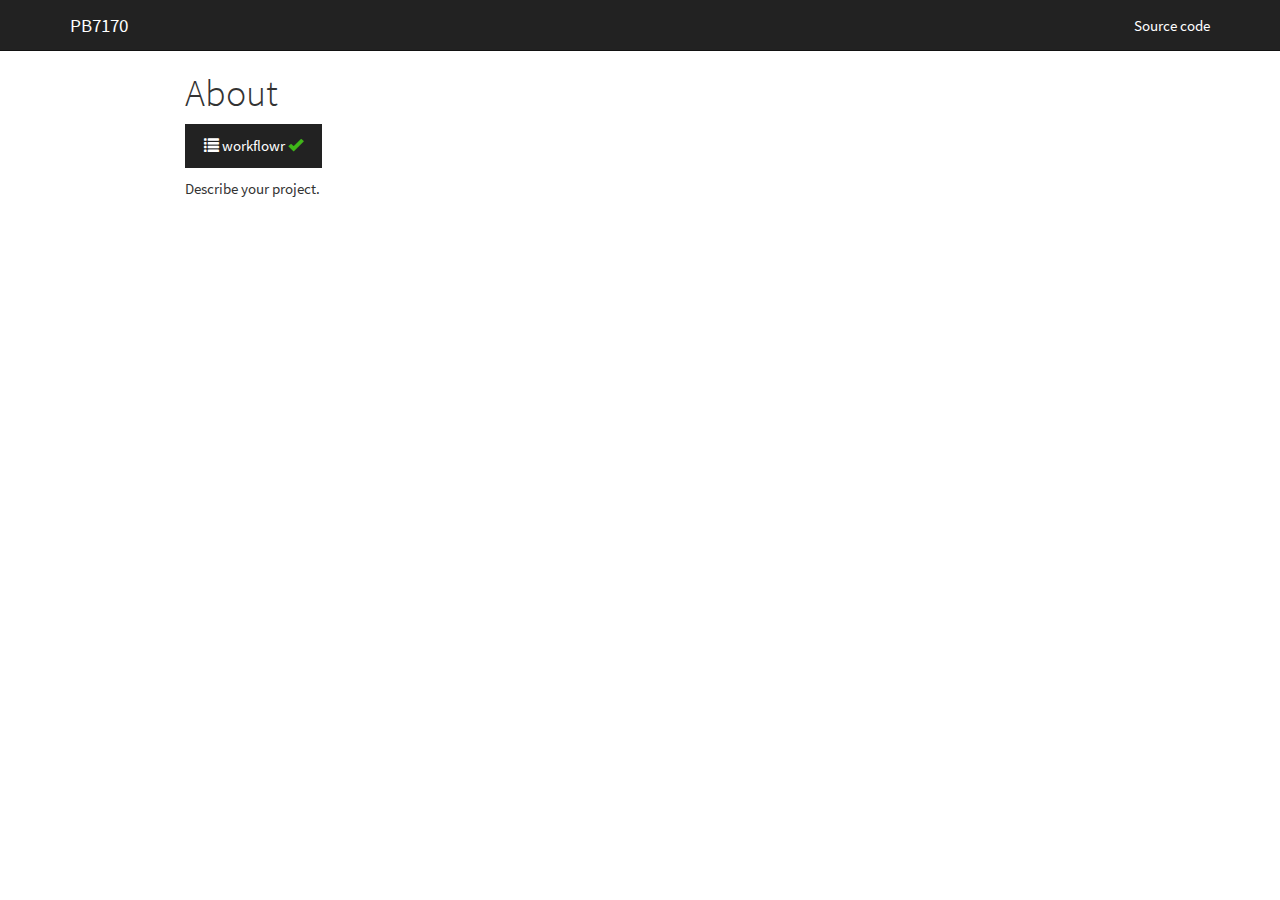
==== commit 6c77126f: "Build site." ====
--- a/docs/about.html
+++ b/docs/about.html
@@ -22,6 +22,8 @@
 <script src="site_libs/navigation-1.1/tabsets.js"></script>
 <link href="site_libs/highlightjs-9.12.0/textmate.css" rel="stylesheet" />
 <script src="site_libs/highlightjs-9.12.0/highlight.js"></script>
+<link href="site_libs/font-awesome-5.1.0/css/all.css" rel="stylesheet" />
+<link href="site_libs/font-awesome-5.1.0/css/v4-shims.css" rel="stylesheet" />
 
 <link rel="icon" href="https://github.com/workflowr/workflowr-assets/raw/master/img/reproducible.png">
 <!-- Add a small amount of space between sections. -->
@@ -292,7 +294,13 @@
         
       </ul>
       <ul class="nav navbar-nav navbar-right">
-        
+        <li>
+  <a href="https://github.com/plantwizard/PB7170">
+    <span class="fas fa-github"></span>
+     
+    Source code
+  </a>
+</li>
       </ul>
     </div><!--/.nav-collapse -->
   </div><!--/.container -->
@@ -327,7 +335,7 @@
 <div class="tab-content">
 <div id="summary" class="tab-pane fade in active">
 <p>
-<strong>Last updated:</strong> 2021-02-15
+<strong>Last updated:</strong> 2021-02-21
 </p>
 <p>
 <strong>Checks:</strong> <span class="glyphicon glyphicon-ok text-success" aria-hidden="true"></span> 2 <span class="glyphicon glyphicon-exclamation-sign text-danger" aria-hidden="true"></span> 0
@@ -358,27 +366,29 @@
 <div class="panel panel-default">
 <div class="panel-heading">
 <p class="panel-title">
-<a data-toggle="collapse" data-parent="#workflowr-checks" href="#strongRepositoryversionstrong0b0f372"> <span class="glyphicon glyphicon-ok text-success" aria-hidden="true"></span> <strong>Repository version:</strong> 0b0f372 </a>
-</p>
-</div>
-<div id="strongRepositoryversionstrong0b0f372" class="panel-collapse collapse">
+<a data-toggle="collapse" data-parent="#workflowr-checks" href="#strongRepositoryversionstrongahrefhttpsgithubcomplantwizardPB7170tree12c9db54bb8e0ce2a9754e84cd5b72ce769fa4c3targetblank12c9db5a"> <span class="glyphicon glyphicon-ok text-success" aria-hidden="true"></span> <strong>Repository version:</strong> <a href="https://github.com/plantwizard/PB7170/tree/12c9db54bb8e0ce2a9754e84cd5b72ce769fa4c3" target="_blank">12c9db5</a> </a>
+</p>
+</div>
+<div id="strongRepositoryversionstrongahrefhttpsgithubcomplantwizardPB7170tree12c9db54bb8e0ce2a9754e84cd5b72ce769fa4c3targetblank12c9db5a" class="panel-collapse collapse">
 <div class="panel-body">
 <p>
 Great! You are using Git for version control. Tracking code development and connecting the code version to the results is critical for reproducibility.
 </p>
 <p>
-The results in this page were generated with repository version 0b0f372. See the <em>Past versions</em> tab to see a history of the changes made to the R Markdown and HTML files.
+The results in this page were generated with repository version <a href="https://github.com/plantwizard/PB7170/tree/12c9db54bb8e0ce2a9754e84cd5b72ce769fa4c3" target="_blank">12c9db5</a>. See the <em>Past versions</em> tab to see a history of the changes made to the R Markdown and HTML files.
 </p>
 <p>
 Note that you need to be careful to ensure that all relevant files for the analysis have been committed to Git prior to generating the results (you can use <code>wflow_publish</code> or <code>wflow_git_commit</code>). workflowr only checks the R Markdown file, but you know if there are other scripts or data files that it depends on. Below is the status of the Git repository when the results were generated:
 </p>
 <pre><code>
 Ignored files:
+    Ignored:    .Rhistory
     Ignored:    .Rproj.user/
     Ignored:    analysis/.Rhistory
 
 Untracked files:
     Untracked:  CentralLimitTheorem.Rmd
+    Untracked:  PB7170/
     Untracked:  output/QTLgenotypes.csv
     Untracked:  workflowr_update.R
 
@@ -424,12 +434,63 @@
 html
 </td>
 <td>
-c911007
+<a href="https://rawcdn.githack.com/plantwizard/PB7170/d27b6c2863dd1eba0801ad854b52b34b230bea50/docs/about.html" target="_blank">d27b6c2</a>
 </td>
 <td>
 plantwizard
 </td>
 <td>
+2021-02-21
+</td>
+<td>
+Build site.
+</td>
+</tr>
+<tr>
+<td>
+html
+</td>
+<td>
+<a href="https://rawcdn.githack.com/plantwizard/PB7170/419f3f1a80ed50105915af456077f9fbf5c7473c/docs/about.html" target="_blank">419f3f1</a>
+</td>
+<td>
+plantwizard
+</td>
+<td>
+2021-02-21
+</td>
+<td>
+Build site.
+</td>
+</tr>
+<tr>
+<td>
+html
+</td>
+<td>
+<a href="https://rawcdn.githack.com/plantwizard/PB7170/124bcdfc294e1cee5d73521f0657ae7e265a781e/docs/about.html" target="_blank">124bcdf</a>
+</td>
+<td>
+plantwizard
+</td>
+<td>
+2021-02-15
+</td>
+<td>
+Build site.
+</td>
+</tr>
+<tr>
+<td>
+html
+</td>
+<td>
+<a href="https://rawcdn.githack.com/plantwizard/PB7170/c9110071f334a131da853de4af76fbe51c9d1ef7/docs/about.html" target="_blank">c911007</a>
+</td>
+<td>
+plantwizard
+</td>
+<td>
 2021-02-08
 </td>
 <td>
@@ -441,7 +502,7 @@
 html
 </td>
 <td>
-ca31403
+<a href="https://rawcdn.githack.com/plantwizard/PB7170/ca31403c3be467bf17cf974e260b0e35a9ed65a2/docs/about.html" target="_blank">ca31403</a>
 </td>
 <td>
 plantwizard
@@ -458,7 +519,7 @@
 html
 </td>
 <td>
-bcf1833
+<a href="https://rawcdn.githack.com/plantwizard/PB7170/bcf183306266fcfde45dc3dcde46393bb939c5d4/docs/about.html" target="_blank">bcf1833</a>
 </td>
 <td>
 plantwizard
@@ -475,7 +536,7 @@
 Rmd
 </td>
 <td>
-cba754b
+<a href="https://github.com/plantwizard/PB7170/blob/cba754bad66633bd6efdf96ff6c151811676fdd5/analysis/about.Rmd" target="_blank">cba754b</a>
 </td>
 <td>
 plantwizard
--- a/docs/site_libs/font-awesome-5.1.0/css/all.css
+++ b/docs/site_libs/font-awesome-5.1.0/css/all.css
@@ -0,0 +1,5 @@
+/*!
+ * Font Awesome Free 5.1.0 by @fontawesome - https://fontawesome.com
+ * License - https://fontawesome.com/license (Icons: CC BY 4.0, Fonts: SIL OFL 1.1, Code: MIT License)
+ */
+.fa,.fab,.fal,.far,.fas{-moz-osx-font-smoothing:grayscale;-webkit-font-smoothing:antialiased;display:inline-block;font-style:normal;font-variant:normal;text-rendering:auto;line-height:1}.fa-lg{font-size:1.33333em;line-height:.75em;vertical-align:-.0667em}.fa-xs{font-size:.75em}.fa-sm{font-size:.875em}.fa-1x{font-size:1em}.fa-2x{font-size:2em}.fa-3x{font-size:3em}.fa-4x{font-size:4em}.fa-5x{font-size:5em}.fa-6x{font-size:6em}.fa-7x{font-size:7em}.fa-8x{font-size:8em}.fa-9x{font-size:9em}.fa-10x{font-size:10em}.fa-fw{text-align:center;width:1.25em}.fa-ul{list-style-type:none;margin-left:2.5em;padding-left:0}.fa-ul>li{position:relative}.fa-li{left:-2em;position:absolute;text-align:center;width:2em;line-height:inherit}.fa-border{border:.08em solid #eee;border-radius:.1em;padding:.2em .25em .15em}.fa-pull-left{float:left}.fa-pull-right{float:right}.fa.fa-pull-left,.fab.fa-pull-left,.fal.fa-pull-left,.far.fa-pull-left,.fas.fa-pull-left{margin-right:.3em}.fa.fa-pull-right,.fab.fa-pull-right,.fal.fa-pull-right,.far.fa-pull-right,.fas.fa-pull-right{margin-left:.3em}.fa-spin{animation:a 2s infinite linear}.fa-pulse{animation:a 1s infinite steps(8)}@keyframes a{0%{transform:rotate(0deg)}to{transform:rotate(1turn)}}.fa-rotate-90{-ms-filter:"progid:DXImageTransform.Microsoft.BasicImage(rotation=1)";transform:rotate(90deg)}.fa-rotate-180{-ms-filter:"progid:DXImageTransform.Microsoft.BasicImage(rotation=2)";transform:rotate(180deg)}.fa-rotate-270{-ms-filter:"progid:DXImageTransform.Microsoft.BasicImage(rotation=3)";transform:rotate(270deg)}.fa-flip-horizontal{-ms-filter:"progid:DXImageTransform.Microsoft.BasicImage(rotation=0, mirror=1)";transform:scaleX(-1)}.fa-flip-vertical{transform:scaleY(-1)}.fa-flip-horizontal.fa-flip-vertical,.fa-flip-vertical{-ms-filter:"progid:DXImageTransform.Microsoft.BasicImage(rotation=2, mirror=1)"}.fa-flip-horizontal.fa-flip-vertical{transform:scale(-1)}:root .fa-flip-horizontal,:root .fa-flip-vertical,:root .fa-rotate-90,:root .fa-rotate-180,:root .fa-rotate-270{-webkit-filter:none;filter:none}.fa-stack{display:inline-block;height:2em;line-height:2em;position:relative;vertical-align:middle;width:2em}.fa-stack-1x,.fa-stack-2x{left:0;position:absolute;text-align:center;width:100%}.fa-stack-1x{line-height:inherit}.fa-stack-2x{font-size:2em}.fa-inverse{color:#fff}.fa-500px:before{content:"\f26e"}.fa-accessible-icon:before{content:"\f368"}.fa-accusoft:before{content:"\f369"}.fa-address-book:before{content:"\f2b9"}.fa-address-card:before{content:"\f2bb"}.fa-adjust:before{content:"\f042"}.fa-adn:before{content:"\f170"}.fa-adversal:before{content:"\f36a"}.fa-affiliatetheme:before{content:"\f36b"}.fa-algolia:before{content:"\f36c"}.fa-align-center:before{content:"\f037"}.fa-align-justify:before{content:"\f039"}.fa-align-left:before{content:"\f036"}.fa-align-right:before{content:"\f038"}.fa-allergies:before{content:"\f461"}.fa-amazon:before{content:"\f270"}.fa-amazon-pay:before{content:"\f42c"}.fa-ambulance:before{content:"\f0f9"}.fa-american-sign-language-interpreting:before{content:"\f2a3"}.fa-amilia:before{content:"\f36d"}.fa-anchor:before{content:"\f13d"}.fa-android:before{content:"\f17b"}.fa-angellist:before{content:"\f209"}.fa-angle-double-down:before{content:"\f103"}.fa-angle-double-left:before{content:"\f100"}.fa-angle-double-right:before{content:"\f101"}.fa-angle-double-up:before{content:"\f102"}.fa-angle-down:before{content:"\f107"}.fa-angle-left:before{content:"\f104"}.fa-angle-right:before{content:"\f105"}.fa-angle-up:before{content:"\f106"}.fa-angry:before{content:"\f556"}.fa-angrycreative:before{content:"\f36e"}.fa-angular:before{content:"\f420"}.fa-app-store:before{content:"\f36f"}.fa-app-store-ios:before{content:"\f370"}.fa-apper:before{content:"\f371"}.fa-apple:before{content:"\f179"}.fa-apple-pay:before{content:"\f415"}.fa-archive:before{content:"\f187"}.fa-archway:before{content:"\f557"}.fa-arrow-alt-circle-down:before{content:"\f358"}.fa-arrow-alt-circle-left:before{content:"\f359"}.fa-arrow-alt-circle-right:before{content:"\f35a"}.fa-arrow-alt-circle-up:before{content:"\f35b"}.fa-arrow-circle-down:before{content:"\f0ab"}.fa-arrow-circle-left:before{content:"\f0a8"}.fa-arrow-circle-right:before{content:"\f0a9"}.fa-arrow-circle-up:before{content:"\f0aa"}.fa-arrow-down:before{content:"\f063"}.fa-arrow-left:before{content:"\f060"}.fa-arrow-right:before{content:"\f061"}.fa-arrow-up:before{content:"\f062"}.fa-arrows-alt:before{content:"\f0b2"}.fa-arrows-alt-h:before{content:"\f337"}.fa-arrows-alt-v:before{content:"\f338"}.fa-assistive-listening-systems:before{content:"\f2a2"}.fa-asterisk:before{content:"\f069"}.fa-asymmetrik:before{content:"\f372"}.fa-at:before{content:"\f1fa"}.fa-atlas:before{content:"\f558"}.fa-audible:before{content:"\f373"}.fa-audio-description:before{content:"\f29e"}.fa-autoprefixer:before{content:"\f41c"}.fa-avianex:before{content:"\f374"}.fa-aviato:before{content:"\f421"}.fa-award:before{content:"\f559"}.fa-aws:before{content:"\f375"}.fa-backspace:before{content:"\f55a"}.fa-backward:before{content:"\f04a"}.fa-balance-scale:before{content:"\f24e"}.fa-ban:before{content:"\f05e"}.fa-band-aid:before{content:"\f462"}.fa-bandcamp:before{content:"\f2d5"}.fa-barcode:before{content:"\f02a"}.fa-bars:before{content:"\f0c9"}.fa-baseball-ball:before{content:"\f433"}.fa-basketball-ball:before{content:"\f434"}.fa-bath:before{content:"\f2cd"}.fa-battery-empty:before{content:"\f244"}.fa-battery-full:before{content:"\f240"}.fa-battery-half:before{content:"\f242"}.fa-battery-quarter:before{content:"\f243"}.fa-battery-three-quarters:before{content:"\f241"}.fa-bed:before{content:"\f236"}.fa-beer:before{content:"\f0fc"}.fa-behance:before{content:"\f1b4"}.fa-behance-square:before{content:"\f1b5"}.fa-bell:before{content:"\f0f3"}.fa-bell-slash:before{content:"\f1f6"}.fa-bezier-curve:before{content:"\f55b"}.fa-bicycle:before{content:"\f206"}.fa-bimobject:before{content:"\f378"}.fa-binoculars:before{content:"\f1e5"}.fa-birthday-cake:before{content:"\f1fd"}.fa-bitbucket:before{content:"\f171"}.fa-bitcoin:before{content:"\f379"}.fa-bity:before{content:"\f37a"}.fa-black-tie:before{content:"\f27e"}.fa-blackberry:before{content:"\f37b"}.fa-blender:before{content:"\f517"}.fa-blind:before{content:"\f29d"}.fa-blogger:before{content:"\f37c"}.fa-blogger-b:before{content:"\f37d"}.fa-bluetooth:before{content:"\f293"}.fa-bluetooth-b:before{content:"\f294"}.fa-bold:before{content:"\f032"}.fa-bolt:before{content:"\f0e7"}.fa-bomb:before{content:"\f1e2"}.fa-bong:before{content:"\f55c"}.fa-book:before{content:"\f02d"}.fa-book-open:before{content:"\f518"}.fa-bookmark:before{content:"\f02e"}.fa-bowling-ball:before{content:"\f436"}.fa-box:before{content:"\f466"}.fa-box-open:before{content:"\f49e"}.fa-boxes:before{content:"\f468"}.fa-braille:before{content:"\f2a1"}.fa-briefcase:before{content:"\f0b1"}.fa-briefcase-medical:before{content:"\f469"}.fa-broadcast-tower:before{content:"\f519"}.fa-broom:before{content:"\f51a"}.fa-brush:before{content:"\f55d"}.fa-btc:before{content:"\f15a"}.fa-bug:before{content:"\f188"}.fa-building:before{content:"\f1ad"}.fa-bullhorn:before{content:"\f0a1"}.fa-bullseye:before{content:"\f140"}.fa-burn:before{content:"\f46a"}.fa-buromobelexperte:before{content:"\f37f"}.fa-bus:before{content:"\f207"}.fa-bus-alt:before{content:"\f55e"}.fa-buysellads:before{content:"\f20d"}.fa-calculator:before{content:"\f1ec"}.fa-calendar:before{content:"\f133"}.fa-calendar-alt:before{content:"\f073"}.fa-calendar-check:before{content:"\f274"}.fa-calendar-minus:before{content:"\f272"}.fa-calendar-plus:before{content:"\f271"}.fa-calendar-times:before{content:"\f273"}.fa-camera:before{content:"\f030"}.fa-camera-retro:before{content:"\f083"}.fa-cannabis:before{content:"\f55f"}.fa-capsules:before{content:"\f46b"}.fa-car:before{content:"\f1b9"}.fa-caret-down:before{content:"\f0d7"}.fa-caret-left:before{content:"\f0d9"}.fa-caret-right:before{content:"\f0da"}.fa-caret-square-down:before{content:"\f150"}.fa-caret-square-left:before{content:"\f191"}.fa-caret-square-right:before{content:"\f152"}.fa-caret-square-up:before{content:"\f151"}.fa-caret-up:before{content:"\f0d8"}.fa-cart-arrow-down:before{content:"\f218"}.fa-cart-plus:before{content:"\f217"}.fa-cc-amazon-pay:before{content:"\f42d"}.fa-cc-amex:before{content:"\f1f3"}.fa-cc-apple-pay:before{content:"\f416"}.fa-cc-diners-club:before{content:"\f24c"}.fa-cc-discover:before{content:"\f1f2"}.fa-cc-jcb:before{content:"\f24b"}.fa-cc-mastercard:before{content:"\f1f1"}.fa-cc-paypal:before{content:"\f1f4"}.fa-cc-stripe:before{content:"\f1f5"}.fa-cc-visa:before{content:"\f1f0"}.fa-centercode:before{content:"\f380"}.fa-certificate:before{content:"\f0a3"}.fa-chalkboard:before{content:"\f51b"}.fa-chalkboard-teacher:before{content:"\f51c"}.fa-chart-area:before{content:"\f1fe"}.fa-chart-bar:before{content:"\f080"}.fa-chart-line:before{content:"\f201"}.fa-chart-pie:before{content:"\f200"}.fa-check:before{content:"\f00c"}.fa-check-circle:before{content:"\f058"}.fa-check-double:before{content:"\f560"}.fa-check-square:before{content:"\f14a"}.fa-chess:before{content:"\f439"}.fa-chess-bishop:before{content:"\f43a"}.fa-chess-board:before{content:"\f43c"}.fa-chess-king:before{content:"\f43f"}.fa-chess-knight:before{content:"\f441"}.fa-chess-pawn:before{content:"\f443"}.fa-chess-queen:before{content:"\f445"}.fa-chess-rook:before{content:"\f447"}.fa-chevron-circle-down:before{content:"\f13a"}.fa-chevron-circle-left:before{content:"\f137"}.fa-chevron-circle-right:before{content:"\f138"}.fa-chevron-circle-up:before{content:"\f139"}.fa-chevron-down:before{content:"\f078"}.fa-chevron-left:before{content:"\f053"}.fa-chevron-right:before{content:"\f054"}.fa-chevron-up:before{content:"\f077"}.fa-child:before{content:"\f1ae"}.fa-chrome:before{content:"\f268"}.fa-church:before{content:"\f51d"}.fa-circle:before{content:"\f111"}.fa-circle-notch:before{content:"\f1ce"}.fa-clipboard:before{content:"\f328"}.fa-clipboard-check:before{content:"\f46c"}.fa-clipboard-list:before{content:"\f46d"}.fa-clock:before{content:"\f017"}.fa-clone:before{content:"\f24d"}.fa-closed-captioning:before{content:"\f20a"}.fa-cloud:before{content:"\f0c2"}.fa-cloud-download-alt:before{content:"\f381"}.fa-cloud-upload-alt:before{content:"\f382"}.fa-cloudscale:before{content:"\f383"}.fa-cloudsmith:before{content:"\f384"}.fa-cloudversify:before{content:"\f385"}.fa-cocktail:before{content:"\f561"}.fa-code:before{content:"\f121"}.fa-code-branch:before{content:"\f126"}.fa-codepen:before{content:"\f1cb"}.fa-codiepie:before{content:"\f284"}.fa-coffee:before{content:"\f0f4"}.fa-cog:before{content:"\f013"}.fa-cogs:before{content:"\f085"}.fa-coins:before{content:"\f51e"}.fa-columns:before{content:"\f0db"}.fa-comment:before{content:"\f075"}.fa-comment-alt:before{content:"\f27a"}.fa-comment-dots:before{content:"\f4ad"}.fa-comment-slash:before{content:"\f4b3"}.fa-comments:before{content:"\f086"}.fa-compact-disc:before{content:"\f51f"}.fa-compass:before{content:"\f14e"}.fa-compress:before{content:"\f066"}.fa-concierge-bell:before{content:"\f562"}.fa-connectdevelop:before{content:"\f20e"}.fa-contao:before{content:"\f26d"}.fa-cookie:before{content:"\f563"}.fa-cookie-bite:before{content:"\f564"}.fa-copy:before{content:"\f0c5"}.fa-copyright:before{content:"\f1f9"}.fa-couch:before{content:"\f4b8"}.fa-cpanel:before{content:"\f388"}.fa-creative-commons:before{content:"\f25e"}.fa-creative-commons-by:before{content:"\f4e7"}.fa-creative-commons-nc:before{content:"\f4e8"}.fa-creative-commons-nc-eu:before{content:"\f4e9"}.fa-creative-commons-nc-jp:before{content:"\f4ea"}.fa-creative-commons-nd:before{content:"\f4eb"}.fa-creative-commons-pd:before{content:"\f4ec"}.fa-creative-commons-pd-alt:before{content:"\f4ed"}.fa-creative-commons-remix:before{content:"\f4ee"}.fa-creative-commons-sa:before{content:"\f4ef"}.fa-creative-commons-sampling:before{content:"\f4f0"}.fa-creative-commons-sampling-plus:before{content:"\f4f1"}.fa-creative-commons-share:before{content:"\f4f2"}.fa-credit-card:before{content:"\f09d"}.fa-crop:before{content:"\f125"}.fa-crop-alt:before{content:"\f565"}.fa-crosshairs:before{content:"\f05b"}.fa-crow:before{content:"\f520"}.fa-crown:before{content:"\f521"}.fa-css3:before{content:"\f13c"}.fa-css3-alt:before{content:"\f38b"}.fa-cube:before{content:"\f1b2"}.fa-cubes:before{content:"\f1b3"}.fa-cut:before{content:"\f0c4"}.fa-cuttlefish:before{content:"\f38c"}.fa-d-and-d:before{content:"\f38d"}.fa-dashcube:before{content:"\f210"}.fa-database:before{content:"\f1c0"}.fa-deaf:before{content:"\f2a4"}.fa-delicious:before{content:"\f1a5"}.fa-deploydog:before{content:"\f38e"}.fa-deskpro:before{content:"\f38f"}.fa-desktop:before{content:"\f108"}.fa-deviantart:before{content:"\f1bd"}.fa-diagnoses:before{content:"\f470"}.fa-dice:before{content:"\f522"}.fa-dice-five:before{content:"\f523"}.fa-dice-four:before{content:"\f524"}.fa-dice-one:before{content:"\f525"}.fa-dice-six:before{content:"\f526"}.fa-dice-three:before{content:"\f527"}.fa-dice-two:before{content:"\f528"}.fa-digg:before{content:"\f1a6"}.fa-digital-ocean:before{content:"\f391"}.fa-digital-tachograph:before{content:"\f566"}.fa-discord:before{content:"\f392"}.fa-discourse:before{content:"\f393"}.fa-divide:before{content:"\f529"}.fa-dizzy:before{content:"\f567"}.fa-dna:before{content:"\f471"}.fa-dochub:before{content:"\f394"}.fa-docker:before{content:"\f395"}.fa-dollar-sign:before{content:"\f155"}.fa-dolly:before{content:"\f472"}.fa-dolly-flatbed:before{content:"\f474"}.fa-donate:before{content:"\f4b9"}.fa-door-closed:before{content:"\f52a"}.fa-door-open:before{content:"\f52b"}.fa-dot-circle:before{content:"\f192"}.fa-dove:before{content:"\f4ba"}.fa-download:before{content:"\f019"}.fa-draft2digital:before{content:"\f396"}.fa-drafting-compass:before{content:"\f568"}.fa-dribbble:before{content:"\f17d"}.fa-dribbble-square:before{content:"\f397"}.fa-dropbox:before{content:"\f16b"}.fa-drum:before{content:"\f569"}.fa-drum-steelpan:before{content:"\f56a"}.fa-drupal:before{content:"\f1a9"}.fa-dumbbell:before{content:"\f44b"}.fa-dyalog:before{content:"\f399"}.fa-earlybirds:before{content:"\f39a"}.fa-ebay:before{content:"\f4f4"}.fa-edge:before{content:"\f282"}.fa-edit:before{content:"\f044"}.fa-eject:before{content:"\f052"}.fa-elementor:before{content:"\f430"}.fa-ellipsis-h:before{content:"\f141"}.fa-ellipsis-v:before{content:"\f142"}.fa-ember:before{content:"\f423"}.fa-empire:before{content:"\f1d1"}.fa-envelope:before{content:"\f0e0"}.fa-envelope-open:before{content:"\f2b6"}.fa-envelope-square:before{content:"\f199"}.fa-envira:before{content:"\f299"}.fa-equals:before{content:"\f52c"}.fa-eraser:before{content:"\f12d"}.fa-erlang:before{content:"\f39d"}.fa-ethereum:before{content:"\f42e"}.fa-etsy:before{content:"\f2d7"}.fa-euro-sign:before{content:"\f153"}.fa-exchange-alt:before{content:"\f362"}.fa-exclamation:before{content:"\f12a"}.fa-exclamation-circle:before{content:"\f06a"}.fa-exclamation-triangle:before{content:"\f071"}.fa-expand:before{content:"\f065"}.fa-expand-arrows-alt:before{content:"\f31e"}.fa-expeditedssl:before{content:"\f23e"}.fa-external-link-alt:before{content:"\f35d"}.fa-external-link-square-alt:before{content:"\f360"}.fa-eye:before{content:"\f06e"}.fa-eye-dropper:before{content:"\f1fb"}.fa-eye-slash:before{content:"\f070"}.fa-facebook:before{content:"\f09a"}.fa-facebook-f:before{content:"\f39e"}.fa-facebook-messenger:before{content:"\f39f"}.fa-facebook-square:before{content:"\f082"}.fa-fast-backward:before{content:"\f049"}.fa-fast-forward:before{content:"\f050"}.fa-fax:before{content:"\f1ac"}.fa-feather:before{content:"\f52d"}.fa-feather-alt:before{content:"\f56b"}.fa-female:before{content:"\f182"}.fa-fighter-jet:before{content:"\f0fb"}.fa-file:before{content:"\f15b"}.fa-file-alt:before{content:"\f15c"}.fa-file-archive:before{content:"\f1c6"}.fa-file-audio:before{content:"\f1c7"}.fa-file-code:before{content:"\f1c9"}.fa-file-contract:before{content:"\f56c"}.fa-file-download:before{content:"\f56d"}.fa-file-excel:before{content:"\f1c3"}.fa-file-export:before{content:"\f56e"}.fa-file-image:before{content:"\f1c5"}.fa-file-import:before{content:"\f56f"}.fa-file-invoice:before{content:"\f570"}.fa-file-invoice-dollar:before{content:"\f571"}.fa-file-medical:before{content:"\f477"}.fa-file-medical-alt:before{content:"\f478"}.fa-file-pdf:before{content:"\f1c1"}.fa-file-powerpoint:before{content:"\f1c4"}.fa-file-prescription:before{content:"\f572"}.fa-file-signature:before{content:"\f573"}.fa-file-upload:before{content:"\f574"}.fa-file-video:before{content:"\f1c8"}.fa-file-word:before{content:"\f1c2"}.fa-fill:before{content:"\f575"}.fa-fill-drip:before{content:"\f576"}.fa-film:before{content:"\f008"}.fa-filter:before{content:"\f0b0"}.fa-fingerprint:before{content:"\f577"}.fa-fire:before{content:"\f06d"}.fa-fire-extinguisher:before{content:"\f134"}.fa-firefox:before{content:"\f269"}.fa-first-aid:before{content:"\f479"}.fa-first-order:before{content:"\f2b0"}.fa-first-order-alt:before{content:"\f50a"}.fa-firstdraft:before{content:"\f3a1"}.fa-fish:before{content:"\f578"}.fa-flag:before{content:"\f024"}.fa-flag-checkered:before{content:"\f11e"}.fa-flask:before{content:"\f0c3"}.fa-flickr:before{content:"\f16e"}.fa-flipboard:before{content:"\f44d"}.fa-flushed:before{content:"\f579"}.fa-fly:before{content:"\f417"}.fa-folder:before{content:"\f07b"}.fa-folder-open:before{content:"\f07c"}.fa-font:before{content:"\f031"}.fa-font-awesome:before{content:"\f2b4"}.fa-font-awesome-alt:before{content:"\f35c"}.fa-font-awesome-flag:before{content:"\f425"}.fa-font-awesome-logo-full:before{content:"\f4e6"}.fa-fonticons:before{content:"\f280"}.fa-fonticons-fi:before{content:"\f3a2"}.fa-football-ball:before{content:"\f44e"}.fa-fort-awesome:before{content:"\f286"}.fa-fort-awesome-alt:before{content:"\f3a3"}.fa-forumbee:before{content:"\f211"}.fa-forward:before{content:"\f04e"}.fa-foursquare:before{content:"\f180"}.fa-free-code-camp:before{content:"\f2c5"}.fa-freebsd:before{content:"\f3a4"}.fa-frog:before{content:"\f52e"}.fa-frown:before{content:"\f119"}.fa-frown-open:before{content:"\f57a"}.fa-fulcrum:before{content:"\f50b"}.fa-futbol:before{content:"\f1e3"}.fa-galactic-republic:before{content:"\f50c"}.fa-galactic-senate:before{content:"\f50d"}.fa-gamepad:before{content:"\f11b"}.fa-gas-pump:before{content:"\f52f"}.fa-gavel:before{content:"\f0e3"}.fa-gem:before{content:"\f3a5"}.fa-genderless:before{content:"\f22d"}.fa-get-pocket:before{content:"\f265"}.fa-gg:before{content:"\f260"}.fa-gg-circle:before{content:"\f261"}.fa-gift:before{content:"\f06b"}.fa-git:before{content:"\f1d3"}.fa-git-square:before{content:"\f1d2"}.fa-github:before{content:"\f09b"}.fa-github-alt:before{content:"\f113"}.fa-github-square:before{content:"\f092"}.fa-gitkraken:before{content:"\f3a6"}.fa-gitlab:before{content:"\f296"}.fa-gitter:before{content:"\f426"}.fa-glass-martini:before{content:"\f000"}.fa-glass-martini-alt:before{content:"\f57b"}.fa-glasses:before{content:"\f530"}.fa-glide:before{content:"\f2a5"}.fa-glide-g:before{content:"\f2a6"}.fa-globe:before{content:"\f0ac"}.fa-globe-africa:before{content:"\f57c"}.fa-globe-americas:before{content:"\f57d"}.fa-globe-asia:before{content:"\f57e"}.fa-gofore:before{content:"\f3a7"}.fa-golf-ball:before{content:"\f450"}.fa-goodreads:before{content:"\f3a8"}.fa-goodreads-g:before{content:"\f3a9"}.fa-google:before{content:"\f1a0"}.fa-google-drive:before{content:"\f3aa"}.fa-google-play:before{content:"\f3ab"}.fa-google-plus:before{content:"\f2b3"}.fa-google-plus-g:before{content:"\f0d5"}.fa-google-plus-square:before{content:"\f0d4"}.fa-google-wallet:before{content:"\f1ee"}.fa-graduation-cap:before{content:"\f19d"}.fa-gratipay:before{content:"\f184"}.fa-grav:before{content:"\f2d6"}.fa-greater-than:before{content:"\f531"}.fa-greater-than-equal:before{content:"\f532"}.fa-grimace:before{content:"\f57f"}.fa-grin:before{content:"\f580"}.fa-grin-alt:before{content:"\f581"}.fa-grin-beam:before{content:"\f582"}.fa-grin-beam-sweat:before{content:"\f583"}.fa-grin-hearts:before{content:"\f584"}.fa-grin-squint:before{content:"\f585"}.fa-grin-squint-tears:before{content:"\f586"}.fa-grin-stars:before{content:"\f587"}.fa-grin-tears:before{content:"\f588"}.fa-grin-tongue:before{content:"\f589"}.fa-grin-tongue-squint:before{content:"\f58a"}.fa-grin-tongue-wink:before{content:"\f58b"}.fa-grin-wink:before{content:"\f58c"}.fa-grip-horizontal:before{content:"\f58d"}.fa-grip-vertical:before{content:"\f58e"}.fa-gripfire:before{content:"\f3ac"}.fa-grunt:before{content:"\f3ad"}.fa-gulp:before{content:"\f3ae"}.fa-h-square:before{content:"\f0fd"}.fa-hacker-news:before{content:"\f1d4"}.fa-hacker-news-square:before{content:"\f3af"}.fa-hand-holding:before{content:"\f4bd"}.fa-hand-holding-heart:before{content:"\f4be"}.fa-hand-holding-usd:before{content:"\f4c0"}.fa-hand-lizard:before{content:"\f258"}.fa-hand-paper:before{content:"\f256"}.fa-hand-peace:before{content:"\f25b"}.fa-hand-point-down:before{content:"\f0a7"}.fa-hand-point-left:before{content:"\f0a5"}.fa-hand-point-right:before{content:"\f0a4"}.fa-hand-point-up:before{content:"\f0a6"}.fa-hand-pointer:before{content:"\f25a"}.fa-hand-rock:before{content:"\f255"}.fa-hand-scissors:before{content:"\f257"}.fa-hand-spock:before{content:"\f259"}.fa-hands:before{content:"\f4c2"}.fa-hands-helping:before{content:"\f4c4"}.fa-handshake:before{content:"\f2b5"}.fa-hashtag:before{content:"\f292"}.fa-hdd:before{content:"\f0a0"}.fa-heading:before{content:"\f1dc"}.fa-headphones:before{content:"\f025"}.fa-headphones-alt:before{content:"\f58f"}.fa-headset:before{content:"\f590"}.fa-heart:before{content:"\f004"}.fa-heartbeat:before{content:"\f21e"}.fa-helicopter:before{content:"\f533"}.fa-highlighter:before{content:"\f591"}.fa-hips:before{content:"\f452"}.fa-hire-a-helper:before{content:"\f3b0"}.fa-history:before{content:"\f1da"}.fa-hockey-puck:before{content:"\f453"}.fa-home:before{content:"\f015"}.fa-hooli:before{content:"\f427"}.fa-hornbill:before{content:"\f592"}.fa-hospital:before{content:"\f0f8"}.fa-hospital-alt:before{content:"\f47d"}.fa-hospital-symbol:before{content:"\f47e"}.fa-hot-tub:before{content:"\f593"}.fa-hotel:before{content:"\f594"}.fa-hotjar:before{content:"\f3b1"}.fa-hourglass:before{content:"\f254"}.fa-hourglass-end:before{content:"\f253"}.fa-hourglass-half:before{content:"\f252"}.fa-hourglass-start:before{content:"\f251"}.fa-houzz:before{content:"\f27c"}.fa-html5:before{content:"\f13b"}.fa-hubspot:before{content:"\f3b2"}.fa-i-cursor:before{content:"\f246"}.fa-id-badge:before{content:"\f2c1"}.fa-id-card:before{content:"\f2c2"}.fa-id-card-alt:before{content:"\f47f"}.fa-image:before{content:"\f03e"}.fa-images:before{content:"\f302"}.fa-imdb:before{content:"\f2d8"}.fa-inbox:before{content:"\f01c"}.fa-indent:before{content:"\f03c"}.fa-industry:before{content:"\f275"}.fa-infinity:before{content:"\f534"}.fa-info:before{content:"\f129"}.fa-info-circle:before{content:"\f05a"}.fa-instagram:before{content:"\f16d"}.fa-internet-explorer:before{content:"\f26b"}.fa-ioxhost:before{content:"\f208"}.fa-italic:before{content:"\f033"}.fa-itunes:before{content:"\f3b4"}.fa-itunes-note:before{content:"\f3b5"}.fa-java:before{content:"\f4e4"}.fa-jedi-order:before{content:"\f50e"}.fa-jenkins:before{content:"\f3b6"}.fa-joget:before{content:"\f3b7"}.fa-joint:before{content:"\f595"}.fa-joomla:before{content:"\f1aa"}.fa-js:before{content:"\f3b8"}.fa-js-square:before{content:"\f3b9"}.fa-jsfiddle:before{content:"\f1cc"}.fa-key:before{content:"\f084"}.fa-keybase:before{content:"\f4f5"}.fa-keyboard:before{content:"\f11c"}.fa-keycdn:before{content:"\f3ba"}.fa-kickstarter:before{content:"\f3bb"}.fa-kickstarter-k:before{content:"\f3bc"}.fa-kiss:before{content:"\f596"}.fa-kiss-beam:before{content:"\f597"}.fa-kiss-wink-heart:before{content:"\f598"}.fa-kiwi-bird:before{content:"\f535"}.fa-korvue:before{content:"\f42f"}.fa-language:before{content:"\f1ab"}.fa-laptop:before{content:"\f109"}.fa-laravel:before{content:"\f3bd"}.fa-lastfm:before{content:"\f202"}.fa-lastfm-square:before{content:"\f203"}.fa-laugh:before{content:"\f599"}.fa-laugh-beam:before{content:"\f59a"}.fa-laugh-squint:before{content:"\f59b"}.fa-laugh-wink:before{content:"\f59c"}.fa-leaf:before{content:"\f06c"}.fa-leanpub:before{content:"\f212"}.fa-lemon:before{content:"\f094"}.fa-less:before{content:"\f41d"}.fa-less-than:before{content:"\f536"}.fa-less-than-equal:before{content:"\f537"}.fa-level-down-alt:before{content:"\f3be"}.fa-level-up-alt:before{content:"\f3bf"}.fa-life-ring:before{content:"\f1cd"}.fa-lightbulb:before{content:"\f0eb"}.fa-line:before{content:"\f3c0"}.fa-link:before{content:"\f0c1"}.fa-linkedin:before{content:"\f08c"}.fa-linkedin-in:before{content:"\f0e1"}.fa-linode:before{content:"\f2b8"}.fa-linux:before{content:"\f17c"}.fa-lira-sign:before{content:"\f195"}.fa-list:before{content:"\f03a"}.fa-list-alt:before{content:"\f022"}.fa-list-ol:before{content:"\f0cb"}.fa-list-ul:before{content:"\f0ca"}.fa-location-arrow:before{content:"\f124"}.fa-lock:before{content:"\f023"}.fa-lock-open:before{content:"\f3c1"}.fa-long-arrow-alt-down:before{content:"\f309"}.fa-long-arrow-alt-left:before{content:"\f30a"}.fa-long-arrow-alt-right:before{content:"\f30b"}.fa-long-arrow-alt-up:before{content:"\f30c"}.fa-low-vision:before{content:"\f2a8"}.fa-luggage-cart:before{content:"\f59d"}.fa-lyft:before{content:"\f3c3"}.fa-magento:before{content:"\f3c4"}.fa-magic:before{content:"\f0d0"}.fa-magnet:before{content:"\f076"}.fa-mailchimp:before{content:"\f59e"}.fa-male:before{content:"\f183"}.fa-mandalorian:before{content:"\f50f"}.fa-map:before{content:"\f279"}.fa-map-marked:before{content:"\f59f"}.fa-map-marked-alt:before{content:"\f5a0"}.fa-map-marker:before{content:"\f041"}.fa-map-marker-alt:before{content:"\f3c5"}.fa-map-pin:before{content:"\f276"}.fa-map-signs:before{content:"\f277"}.fa-marker:before{content:"\f5a1"}.fa-mars:before{content:"\f222"}.fa-mars-double:before{content:"\f227"}.fa-mars-stroke:before{content:"\f229"}.fa-mars-stroke-h:before{content:"\f22b"}.fa-mars-stroke-v:before{content:"\f22a"}.fa-mastodon:before{content:"\f4f6"}.fa-maxcdn:before{content:"\f136"}.fa-medal:before{content:"\f5a2"}.fa-medapps:before{content:"\f3c6"}.fa-medium:before{content:"\f23a"}.fa-medium-m:before{content:"\f3c7"}.fa-medkit:before{content:"\f0fa"}.fa-medrt:before{content:"\f3c8"}.fa-meetup:before{content:"\f2e0"}.fa-megaport:before{content:"\f5a3"}.fa-meh:before{content:"\f11a"}.fa-meh-blank:before{content:"\f5a4"}.fa-meh-rolling-eyes:before{content:"\f5a5"}.fa-memory:before{content:"\f538"}.fa-mercury:before{content:"\f223"}.fa-microchip:before{content:"\f2db"}.fa-microphone:before{content:"\f130"}.fa-microphone-alt:before{content:"\f3c9"}.fa-microphone-alt-slash:before{content:"\f539"}.fa-microphone-slash:before{content:"\f131"}.fa-microsoft:before{content:"\f3ca"}.fa-minus:before{content:"\f068"}.fa-minus-circle:before{content:"\f056"}.fa-minus-square:before{content:"\f146"}.fa-mix:before{content:"\f3cb"}.fa-mixcloud:before{content:"\f289"}.fa-mizuni:before{content:"\f3cc"}.fa-mobile:before{content:"\f10b"}.fa-mobile-alt:before{content:"\f3cd"}.fa-modx:before{content:"\f285"}.fa-monero:before{content:"\f3d0"}.fa-money-bill:before{content:"\f0d6"}.fa-money-bill-alt:before{content:"\f3d1"}.fa-money-bill-wave:before{content:"\f53a"}.fa-money-bill-wave-alt:before{content:"\f53b"}.fa-money-check:before{content:"\f53c"}.fa-money-check-alt:before{content:"\f53d"}.fa-monument:before{content:"\f5a6"}.fa-moon:before{content:"\f186"}.fa-mortar-pestle:before{content:"\f5a7"}.fa-motorcycle:before{content:"\f21c"}.fa-mouse-pointer:before{content:"\f245"}.fa-music:before{content:"\f001"}.fa-napster:before{content:"\f3d2"}.fa-neuter:before{content:"\f22c"}.fa-newspaper:before{content:"\f1ea"}.fa-nimblr:before{content:"\f5a8"}.fa-nintendo-switch:before{content:"\f418"}.fa-node:before{content:"\f419"}.fa-node-js:before{content:"\f3d3"}.fa-not-equal:before{content:"\f53e"}.fa-notes-medical:before{content:"\f481"}.fa-npm:before{content:"\f3d4"}.fa-ns8:before{content:"\f3d5"}.fa-nutritionix:before{content:"\f3d6"}.fa-object-group:before{content:"\f247"}.fa-object-ungroup:before{content:"\f248"}.fa-odnoklassniki:before{content:"\f263"}.fa-odnoklassniki-square:before{content:"\f264"}.fa-old-republic:before{content:"\f510"}.fa-opencart:before{content:"\f23d"}.fa-openid:before{content:"\f19b"}.fa-opera:before{content:"\f26a"}.fa-optin-monster:before{content:"\f23c"}.fa-osi:before{content:"\f41a"}.fa-outdent:before{content:"\f03b"}.fa-page4:before{content:"\f3d7"}.fa-pagelines:before{content:"\f18c"}.fa-paint-brush:before{content:"\f1fc"}.fa-paint-roller:before{content:"\f5aa"}.fa-palette:before{content:"\f53f"}.fa-palfed:before{content:"\f3d8"}.fa-pallet:before{content:"\f482"}.fa-paper-plane:before{content:"\f1d8"}.fa-paperclip:before{content:"\f0c6"}.fa-parachute-box:before{content:"\f4cd"}.fa-paragraph:before{content:"\f1dd"}.fa-parking:before{content:"\f540"}.fa-passport:before{content:"\f5ab"}.fa-paste:before{content:"\f0ea"}.fa-patreon:before{content:"\f3d9"}.fa-pause:before{content:"\f04c"}.fa-pause-circle:before{content:"\f28b"}.fa-paw:before{content:"\f1b0"}.fa-paypal:before{content:"\f1ed"}.fa-pen:before{content:"\f304"}.fa-pen-alt:before{content:"\f305"}.fa-pen-fancy:before{content:"\f5ac"}.fa-pen-nib:before{content:"\f5ad"}.fa-pen-square:before{content:"\f14b"}.fa-pencil-alt:before{content:"\f303"}.fa-pencil-ruler:before{content:"\f5ae"}.fa-people-carry:before{content:"\f4ce"}.fa-percent:before{content:"\f295"}.fa-percentage:before{content:"\f541"}.fa-periscope:before{content:"\f3da"}.fa-phabricator:before{content:"\f3db"}.fa-phoenix-framework:before{content:"\f3dc"}.fa-phoenix-squadron:before{content:"\f511"}.fa-phone:before{content:"\f095"}.fa-phone-slash:before{content:"\f3dd"}.fa-phone-square:before{content:"\f098"}.fa-phone-volume:before{content:"\f2a0"}.fa-php:before{content:"\f457"}.fa-pied-piper:before{content:"\f2ae"}.fa-pied-piper-alt:before{content:"\f1a8"}.fa-pied-piper-hat:before{content:"\f4e5"}.fa-pied-piper-pp:before{content:"\f1a7"}.fa-piggy-bank:before{content:"\f4d3"}.fa-pills:before{content:"\f484"}.fa-pinterest:before{content:"\f0d2"}.fa-pinterest-p:before{content:"\f231"}.fa-pinterest-square:before{content:"\f0d3"}.fa-plane:before{content:"\f072"}.fa-plane-arrival:before{content:"\f5af"}.fa-plane-departure:before{content:"\f5b0"}.fa-play:before{content:"\f04b"}.fa-play-circle:before{content:"\f144"}.fa-playstation:before{content:"\f3df"}.fa-plug:before{content:"\f1e6"}.fa-plus:before{content:"\f067"}.fa-plus-circle:before{content:"\f055"}.fa-plus-square:before{content:"\f0fe"}.fa-podcast:before{content:"\f2ce"}.fa-poo:before{content:"\f2fe"}.fa-portrait:before{content:"\f3e0"}.fa-pound-sign:before{content:"\f154"}.fa-power-off:before{content:"\f011"}.fa-prescription:before{content:"\f5b1"}.fa-prescription-bottle:before{content:"\f485"}.fa-prescription-bottle-alt:before{content:"\f486"}.fa-print:before{content:"\f02f"}.fa-procedures:before{content:"\f487"}.fa-product-hunt:before{content:"\f288"}.fa-project-diagram:before{content:"\f542"}.fa-pushed:before{content:"\f3e1"}.fa-puzzle-piece:before{content:"\f12e"}.fa-python:before{content:"\f3e2"}.fa-qq:before{content:"\f1d6"}.fa-qrcode:before{content:"\f029"}.fa-question:before{content:"\f128"}.fa-question-circle:before{content:"\f059"}.fa-quidditch:before{content:"\f458"}.fa-quinscape:before{content:"\f459"}.fa-quora:before{content:"\f2c4"}.fa-quote-left:before{content:"\f10d"}.fa-quote-right:before{content:"\f10e"}.fa-r-project:before{content:"\f4f7"}.fa-random:before{content:"\f074"}.fa-ravelry:before{content:"\f2d9"}.fa-react:before{content:"\f41b"}.fa-readme:before{content:"\f4d5"}.fa-rebel:before{content:"\f1d0"}.fa-receipt:before{content:"\f543"}.fa-recycle:before{content:"\f1b8"}.fa-red-river:before{content:"\f3e3"}.fa-reddit:before{content:"\f1a1"}.fa-reddit-alien:before{content:"\f281"}.fa-reddit-square:before{content:"\f1a2"}.fa-redo:before{content:"\f01e"}.fa-redo-alt:before{content:"\f2f9"}.fa-registered:before{content:"\f25d"}.fa-rendact:before{content:"\f3e4"}.fa-renren:before{content:"\f18b"}.fa-reply:before{content:"\f3e5"}.fa-reply-all:before{content:"\f122"}.fa-replyd:before{content:"\f3e6"}.fa-researchgate:before{content:"\f4f8"}.fa-resolving:before{content:"\f3e7"}.fa-retweet:before{content:"\f079"}.fa-ribbon:before{content:"\f4d6"}.fa-road:before{content:"\f018"}.fa-robot:before{content:"\f544"}.fa-rocket:before{content:"\f135"}.fa-rocketchat:before{content:"\f3e8"}.fa-rockrms:before{content:"\f3e9"}.fa-rss:before{content:"\f09e"}.fa-rss-square:before{content:"\f143"}.fa-ruble-sign:before{content:"\f158"}.fa-ruler:before{content:"\f545"}.fa-ruler-combined:before{content:"\f546"}.fa-ruler-horizontal:before{content:"\f547"}.fa-ruler-vertical:before{content:"\f548"}.fa-rupee-sign:before{content:"\f156"}.fa-sad-cry:before{content:"\f5b3"}.fa-sad-tear:before{content:"\f5b4"}.fa-safari:before{content:"\f267"}.fa-sass:before{content:"\f41e"}.fa-save:before{content:"\f0c7"}.fa-schlix:before{content:"\f3ea"}.fa-school:before{content:"\f549"}.fa-screwdriver:before{content:"\f54a"}.fa-scribd:before{content:"\f28a"}.fa-search:before{content:"\f002"}.fa-search-minus:before{content:"\f010"}.fa-search-plus:before{content:"\f00e"}.fa-searchengin:before{content:"\f3eb"}.fa-seedling:before{content:"\f4d8"}.fa-sellcast:before{content:"\f2da"}.fa-sellsy:before{content:"\f213"}.fa-server:before{content:"\f233"}.fa-servicestack:before{content:"\f3ec"}.fa-share:before{content:"\f064"}.fa-share-alt:before{content:"\f1e0"}.fa-share-alt-square:before{content:"\f1e1"}.fa-share-square:before{content:"\f14d"}.fa-shekel-sign:before{content:"\f20b"}.fa-shield-alt:before{content:"\f3ed"}.fa-ship:before{content:"\f21a"}.fa-shipping-fast:before{content:"\f48b"}.fa-shirtsinbulk:before{content:"\f214"}.fa-shoe-prints:before{content:"\f54b"}.fa-shopping-bag:before{content:"\f290"}.fa-shopping-basket:before{content:"\f291"}.fa-shopping-cart:before{content:"\f07a"}.fa-shopware:before{content:"\f5b5"}.fa-shower:before{content:"\f2cc"}.fa-shuttle-van:before{content:"\f5b6"}.fa-sign:before{content:"\f4d9"}.fa-sign-in-alt:before{content:"\f2f6"}.fa-sign-language:before{content:"\f2a7"}.fa-sign-out-alt:before{content:"\f2f5"}.fa-signal:before{content:"\f012"}.fa-signature:before{content:"\f5b7"}.fa-simplybuilt:before{content:"\f215"}.fa-sistrix:before{content:"\f3ee"}.fa-sitemap:before{content:"\f0e8"}.fa-sith:before{content:"\f512"}.fa-skull:before{content:"\f54c"}.fa-skyatlas:before{content:"\f216"}.fa-skype:before{content:"\f17e"}.fa-slack:before{content:"\f198"}.fa-slack-hash:before{content:"\f3ef"}.fa-sliders-h:before{content:"\f1de"}.fa-slideshare:before{content:"\f1e7"}.fa-smile:before{content:"\f118"}.fa-smile-beam:before{content:"\f5b8"}.fa-smile-wink:before{content:"\f4da"}.fa-smoking:before{content:"\f48d"}.fa-smoking-ban:before{content:"\f54d"}.fa-snapchat:before{content:"\f2ab"}.fa-snapchat-ghost:before{content:"\f2ac"}.fa-snapchat-square:before{content:"\f2ad"}.fa-snowflake:before{content:"\f2dc"}.fa-solar-panel:before{content:"\f5ba"}.fa-sort:before{content:"\f0dc"}.fa-sort-alpha-down:before{content:"\f15d"}.fa-sort-alpha-up:before{content:"\f15e"}.fa-sort-amount-down:before{content:"\f160"}.fa-sort-amount-up:before{content:"\f161"}.fa-sort-down:before{content:"\f0dd"}.fa-sort-numeric-down:before{content:"\f162"}.fa-sort-numeric-up:before{content:"\f163"}.fa-sort-up:before{content:"\f0de"}.fa-soundcloud:before{content:"\f1be"}.fa-spa:before{content:"\f5bb"}.fa-space-shuttle:before{content:"\f197"}.fa-speakap:before{content:"\f3f3"}.fa-spinner:before{content:"\f110"}.fa-splotch:before{content:"\f5bc"}.fa-spotify:before{content:"\f1bc"}.fa-spray-can:before{content:"\f5bd"}.fa-square:before{content:"\f0c8"}.fa-square-full:before{content:"\f45c"}.fa-squarespace:before{content:"\f5be"}.fa-stack-exchange:before{content:"\f18d"}.fa-stack-overflow:before{content:"\f16c"}.fa-stamp:before{content:"\f5bf"}.fa-star:before{content:"\f005"}.fa-star-half:before{content:"\f089"}.fa-star-half-alt:before{content:"\f5c0"}.fa-staylinked:before{content:"\f3f5"}.fa-steam:before{content:"\f1b6"}.fa-steam-square:before{content:"\f1b7"}.fa-steam-symbol:before{content:"\f3f6"}.fa-step-backward:before{content:"\f048"}.fa-step-forward:before{content:"\f051"}.fa-stethoscope:before{content:"\f0f1"}.fa-sticker-mule:before{content:"\f3f7"}.fa-sticky-note:before{content:"\f249"}.fa-stop:before{content:"\f04d"}.fa-stop-circle:before{content:"\f28d"}.fa-stopwatch:before{content:"\f2f2"}.fa-store:before{content:"\f54e"}.fa-store-alt:before{content:"\f54f"}.fa-strava:before{content:"\f428"}.fa-stream:before{content:"\f550"}.fa-street-view:before{content:"\f21d"}.fa-strikethrough:before{content:"\f0cc"}.fa-stripe:before{content:"\f429"}.fa-stripe-s:before{content:"\f42a"}.fa-stroopwafel:before{content:"\f551"}.fa-studiovinari:before{content:"\f3f8"}.fa-stumbleupon:before{content:"\f1a4"}.fa-stumbleupon-circle:before{content:"\f1a3"}.fa-subscript:before{content:"\f12c"}.fa-subway:before{content:"\f239"}.fa-suitcase:before{content:"\f0f2"}.fa-suitcase-rolling:before{content:"\f5c1"}.fa-sun:before{content:"\f185"}.fa-superpowers:before{content:"\f2dd"}.fa-superscript:before{content:"\f12b"}.fa-supple:before{content:"\f3f9"}.fa-surprise:before{content:"\f5c2"}.fa-swatchbook:before{content:"\f5c3"}.fa-swimmer:before{content:"\f5c4"}.fa-swimming-pool:before{content:"\f5c5"}.fa-sync:before{content:"\f021"}.fa-sync-alt:before{content:"\f2f1"}.fa-syringe:before{content:"\f48e"}.fa-table:before{content:"\f0ce"}.fa-table-tennis:before{content:"\f45d"}.fa-tablet:before{content:"\f10a"}.fa-tablet-alt:before{content:"\f3fa"}.fa-tablets:before{content:"\f490"}.fa-tachometer-alt:before{content:"\f3fd"}.fa-tag:before{content:"\f02b"}.fa-tags:before{content:"\f02c"}.fa-tape:before{content:"\f4db"}.fa-tasks:before{content:"\f0ae"}.fa-taxi:before{content:"\f1ba"}.fa-teamspeak:before{content:"\f4f9"}.fa-telegram:before{content:"\f2c6"}.fa-telegram-plane:before{content:"\f3fe"}.fa-tencent-weibo:before{content:"\f1d5"}.fa-terminal:before{content:"\f120"}.fa-text-height:before{content:"\f034"}.fa-text-width:before{content:"\f035"}.fa-th:before{content:"\f00a"}.fa-th-large:before{content:"\f009"}.fa-th-list:before{content:"\f00b"}.fa-themeco:before{content:"\f5c6"}.fa-themeisle:before{content:"\f2b2"}.fa-thermometer:before{content:"\f491"}.fa-thermometer-empty:before{content:"\f2cb"}.fa-thermometer-full:before{content:"\f2c7"}.fa-thermometer-half:before{content:"\f2c9"}.fa-thermometer-quarter:before{content:"\f2ca"}.fa-thermometer-three-quarters:before{content:"\f2c8"}.fa-thumbs-down:before{content:"\f165"}.fa-thumbs-up:before{content:"\f164"}.fa-thumbtack:before{content:"\f08d"}.fa-ticket-alt:before{content:"\f3ff"}.fa-times:before{content:"\f00d"}.fa-times-circle:before{content:"\f057"}.fa-tint:before{content:"\f043"}.fa-tint-slash:before{content:"\f5c7"}.fa-tired:before{content:"\f5c8"}.fa-toggle-off:before{content:"\f204"}.fa-toggle-on:before{content:"\f205"}.fa-toolbox:before{content:"\f552"}.fa-tooth:before{content:"\f5c9"}.fa-trade-federation:before{content:"\f513"}.fa-trademark:before{content:"\f25c"}.fa-train:before{content:"\f238"}.fa-transgender:before{content:"\f224"}.fa-transgender-alt:before{content:"\f225"}.fa-trash:before{content:"\f1f8"}.fa-trash-alt:before{content:"\f2ed"}.fa-tree:before{content:"\f1bb"}.fa-trello:before{content:"\f181"}.fa-tripadvisor:before{content:"\f262"}.fa-trophy:before{content:"\f091"}.fa-truck:before{content:"\f0d1"}.fa-truck-loading:before{content:"\f4de"}.fa-truck-moving:before{content:"\f4df"}.fa-tshirt:before{content:"\f553"}.fa-tty:before{content:"\f1e4"}.fa-tumblr:before{content:"\f173"}.fa-tumblr-square:before{content:"\f174"}.fa-tv:before{content:"\f26c"}.fa-twitch:before{content:"\f1e8"}.fa-twitter:before{content:"\f099"}.fa-twitter-square:before{content:"\f081"}.fa-typo3:before{content:"\f42b"}.fa-uber:before{content:"\f402"}.fa-uikit:before{content:"\f403"}.fa-umbrella:before{content:"\f0e9"}.fa-umbrella-beach:before{content:"\f5ca"}.fa-underline:before{content:"\f0cd"}.fa-undo:before{content:"\f0e2"}.fa-undo-alt:before{content:"\f2ea"}.fa-uniregistry:before{content:"\f404"}.fa-universal-access:before{content:"\f29a"}.fa-university:before{content:"\f19c"}.fa-unlink:before{content:"\f127"}.fa-unlock:before{content:"\f09c"}.fa-unlock-alt:before{content:"\f13e"}.fa-untappd:before{content:"\f405"}.fa-upload:before{content:"\f093"}.fa-usb:before{content:"\f287"}.fa-user:before{content:"\f007"}.fa-user-alt:before{content:"\f406"}.fa-user-alt-slash:before{content:"\f4fa"}.fa-user-astronaut:before{content:"\f4fb"}.fa-user-check:before{content:"\f4fc"}.fa-user-circle:before{content:"\f2bd"}.fa-user-clock:before{content:"\f4fd"}.fa-user-cog:before{content:"\f4fe"}.fa-user-edit:before{content:"\f4ff"}.fa-user-friends:before{content:"\f500"}.fa-user-graduate:before{content:"\f501"}.fa-user-lock:before{content:"\f502"}.fa-user-md:before{content:"\f0f0"}.fa-user-minus:before{content:"\f503"}.fa-user-ninja:before{content:"\f504"}.fa-user-plus:before{content:"\f234"}.fa-user-secret:before{content:"\f21b"}.fa-user-shield:before{content:"\f505"}.fa-user-slash:before{content:"\f506"}.fa-user-tag:before{content:"\f507"}.fa-user-tie:before{content:"\f508"}.fa-user-times:before{content:"\f235"}.fa-users:before{content:"\f0c0"}.fa-users-cog:before{content:"\f509"}.fa-ussunnah:before{content:"\f407"}.fa-utensil-spoon:before{content:"\f2e5"}.fa-utensils:before{content:"\f2e7"}.fa-vaadin:before{content:"\f408"}.fa-vector-square:before{content:"\f5cb"}.fa-venus:before{content:"\f221"}.fa-venus-double:before{content:"\f226"}.fa-venus-mars:before{content:"\f228"}.fa-viacoin:before{content:"\f237"}.fa-viadeo:before{content:"\f2a9"}.fa-viadeo-square:before{content:"\f2aa"}.fa-vial:before{content:"\f492"}.fa-vials:before{content:"\f493"}.fa-viber:before{content:"\f409"}.fa-video:before{content:"\f03d"}.fa-video-slash:before{content:"\f4e2"}.fa-vimeo:before{content:"\f40a"}.fa-vimeo-square:before{content:"\f194"}.fa-vimeo-v:before{content:"\f27d"}.fa-vine:before{content:"\f1ca"}.fa-vk:before{content:"\f189"}.fa-vnv:before{content:"\f40b"}.fa-volleyball-ball:before{content:"\f45f"}.fa-volume-down:before{content:"\f027"}.fa-volume-off:before{content:"\f026"}.fa-volume-up:before{content:"\f028"}.fa-vuejs:before{content:"\f41f"}.fa-walking:before{content:"\f554"}.fa-wallet:before{content:"\f555"}.fa-warehouse:before{content:"\f494"}.fa-weebly:before{content:"\f5cc"}.fa-weibo:before{content:"\f18a"}.fa-weight:before{content:"\f496"}.fa-weight-hanging:before{content:"\f5cd"}.fa-weixin:before{content:"\f1d7"}.fa-whatsapp:before{content:"\f232"}.fa-whatsapp-square:before{content:"\f40c"}.fa-wheelchair:before{content:"\f193"}.fa-whmcs:before{content:"\f40d"}.fa-wifi:before{content:"\f1eb"}.fa-wikipedia-w:before{content:"\f266"}.fa-window-close:before{content:"\f410"}.fa-window-maximize:before{content:"\f2d0"}.fa-window-minimize:before{content:"\f2d1"}.fa-window-restore:before{content:"\f2d2"}.fa-windows:before{content:"\f17a"}.fa-wine-glass:before{content:"\f4e3"}.fa-wine-glass-alt:before{content:"\f5ce"}.fa-wix:before{content:"\f5cf"}.fa-wolf-pack-battalion:before{content:"\f514"}.fa-won-sign:before{content:"\f159"}.fa-wordpress:before{content:"\f19a"}.fa-wordpress-simple:before{content:"\f411"}.fa-wpbeginner:before{content:"\f297"}.fa-wpexplorer:before{content:"\f2de"}.fa-wpforms:before{content:"\f298"}.fa-wrench:before{content:"\f0ad"}.fa-x-ray:before{content:"\f497"}.fa-xbox:before{content:"\f412"}.fa-xing:before{content:"\f168"}.fa-xing-square:before{content:"\f169"}.fa-y-combinator:before{content:"\f23b"}.fa-yahoo:before{content:"\f19e"}.fa-yandex:before{content:"\f413"}.fa-yandex-international:before{content:"\f414"}.fa-yelp:before{content:"\f1e9"}.fa-yen-sign:before{content:"\f157"}.fa-yoast:before{content:"\f2b1"}.fa-youtube:before{content:"\f167"}.fa-youtube-square:before{content:"\f431"}.sr-only{border:0;clip:rect(0,0,0,0);height:1px;margin:-1px;overflow:hidden;padding:0;position:absolute;width:1px}.sr-only-focusable:active,.sr-only-focusable:focus{clip:auto;height:auto;margin:0;overflow:visible;position:static;width:auto}@font-face{font-family:"Font Awesome 5 Brands";font-style:normal;font-weight:normal;src:url(../webfonts/fa-brands-400.eot);src:url(../webfonts/fa-brands-400.eot?#iefix) format("embedded-opentype"),url(../webfonts/fa-brands-400.woff2) format("woff2"),url(../webfonts/fa-brands-400.woff) format("woff"),url(../webfonts/fa-brands-400.ttf) format("truetype"),url(../webfonts/fa-brands-400.svg#fontawesome) format("svg")}.fab{font-family:"Font Awesome 5 Brands"}@font-face{font-family:"Font Awesome 5 Free";font-style:normal;font-weight:400;src:url(../webfonts/fa-regular-400.eot);src:url(../webfonts/fa-regular-400.eot?#iefix) format("embedded-opentype"),url(../webfonts/fa-regular-400.woff2) format("woff2"),url(../webfonts/fa-regular-400.woff) format("woff"),url(../webfonts/fa-regular-400.ttf) format("truetype"),url(../webfonts/fa-regular-400.svg#fontawesome) format("svg")}.far{font-weight:400}@font-face{font-family:"Font Awesome 5 Free";font-style:normal;font-weight:900;src:url(../webfonts/fa-solid-900.eot);src:url(../webfonts/fa-solid-900.eot?#iefix) format("embedded-opentype"),url(../webfonts/fa-solid-900.woff2) format("woff2"),url(../webfonts/fa-solid-900.woff) format("woff"),url(../webfonts/fa-solid-900.ttf) format("truetype"),url(../webfonts/fa-solid-900.svg#fontawesome) format("svg")}.fa,.far,.fas{font-family:"Font Awesome 5 Free"}.fa,.fas{font-weight:900}--- a/docs/site_libs/font-awesome-5.1.0/css/v4-shims.css
+++ b/docs/site_libs/font-awesome-5.1.0/css/v4-shims.css
@@ -0,0 +1,2170 @@
+/*!
+ * Font Awesome Free 5.1.0 by @fontawesome - https://fontawesome.com
+ * License - https://fontawesome.com/license (Icons: CC BY 4.0, Fonts: SIL OFL 1.1, Code: MIT License)
+ */
+.fa.fa-glass:before {
+  content: "\f000"; }
+
+.fa.fa-meetup {
+  font-family: 'Font Awesome 5 Brands';
+  font-weight: 400; }
+
+.fa.fa-star-o {
+  font-family: 'Font Awesome 5 Free';
+  font-weight: 400; }
+
+.fa.fa-star-o:before {
+  content: "\f005"; }
+
+.fa.fa-remove:before {
+  content: "\f00d"; }
+
+.fa.fa-close:before {
+  content: "\f00d"; }
+
+.fa.fa-gear:before {
+  content: "\f013"; }
+
+.fa.fa-trash-o {
+  font-family: 'Font Awesome 5 Free';
+  font-weight: 400; }
+
+.fa.fa-trash-o:before {
+  content: "\f2ed"; }
+
+.fa.fa-file-o {
+  font-family: 'Font Awesome 5 Free';
+  font-weight: 400; }
+
+.fa.fa-file-o:before {
+  content: "\f15b"; }
+
+.fa.fa-clock-o {
+  font-family: 'Font Awesome 5 Free';
+  font-weight: 400; }
+
+.fa.fa-clock-o:before {
+  content: "\f017"; }
+
+.fa.fa-arrow-circle-o-down {
+  font-family: 'Font Awesome 5 Free';
+  font-weight: 400; }
+
+.fa.fa-arrow-circle-o-down:before {
+  content: "\f358"; }
+
+.fa.fa-arrow-circle-o-up {
+  font-family: 'Font Awesome 5 Free';
+  font-weight: 400; }
+
+.fa.fa-arrow-circle-o-up:before {
+  content: "\f35b"; }
+
+.fa.fa-play-circle-o {
+  font-family: 'Font Awesome 5 Free';
+  font-weight: 400; }
+
+.fa.fa-play-circle-o:before {
+  content: "\f144"; }
+
+.fa.fa-repeat:before {
+  content: "\f01e"; }
+
+.fa.fa-rotate-right:before {
+  content: "\f01e"; }
+
+.fa.fa-refresh:before {
+  content: "\f021"; }
+
+.fa.fa-list-alt {
+  font-family: 'Font Awesome 5 Free';
+  font-weight: 400; }
+
+.fa.fa-dedent:before {
+  content: "\f03b"; }
+
+.fa.fa-video-camera:before {
+  content: "\f03d"; }
+
+.fa.fa-picture-o {
+  font-family: 'Font Awesome 5 Free';
+  font-weight: 400; }
+
+.fa.fa-picture-o:before {
+  content: "\f03e"; }
+
+.fa.fa-photo {
+  font-family: 'Font Awesome 5 Free';
+  font-weight: 400; }
+
+.fa.fa-photo:before {
+  content: "\f03e"; }
+
+.fa.fa-image {
+  font-family: 'Font Awesome 5 Free';
+  font-weight: 400; }
+
+.fa.fa-image:before {
+  content: "\f03e"; }
+
+.fa.fa-pencil:before {
+  content: "\f303"; }
+
+.fa.fa-map-marker:before {
+  content: "\f3c5"; }
+
+.fa.fa-pencil-square-o {
+  font-family: 'Font Awesome 5 Free';
+  font-weight: 400; }
+
+.fa.fa-pencil-square-o:before {
+  content: "\f044"; }
+
+.fa.fa-share-square-o {
+  font-family: 'Font Awesome 5 Free';
+  font-weight: 400; }
+
+.fa.fa-share-square-o:before {
+  content: "\f14d"; }
+
+.fa.fa-check-square-o {
+  font-family: 'Font Awesome 5 Free';
+  font-weight: 400; }
+
+.fa.fa-check-square-o:before {
+  content: "\f14a"; }
+
+.fa.fa-arrows:before {
+  content: "\f0b2"; }
+
+.fa.fa-times-circle-o {
+  font-family: 'Font Awesome 5 Free';
+  font-weight: 400; }
+
+.fa.fa-times-circle-o:before {
+  content: "\f057"; }
+
+.fa.fa-check-circle-o {
+  font-family: 'Font Awesome 5 Free';
+  font-weight: 400; }
+
+.fa.fa-check-circle-o:before {
+  content: "\f058"; }
+
+.fa.fa-mail-forward:before {
+  content: "\f064"; }
+
+.fa.fa-eye {
+  font-family: 'Font Awesome 5 Free';
+  font-weight: 400; }
+
+.fa.fa-eye-slash {
+  font-family: 'Font Awesome 5 Free';
+  font-weight: 400; }
+
+.fa.fa-warning:before {
+  content: "\f071"; }
+
+.fa.fa-calendar:before {
+  content: "\f073"; }
+
+.fa.fa-arrows-v:before {
+  content: "\f338"; }
+
+.fa.fa-arrows-h:before {
+  content: "\f337"; }
+
+.fa.fa-bar-chart {
+  font-family: 'Font Awesome 5 Free';
+  font-weight: 400; }
+
+.fa.fa-bar-chart:before {
+  content: "\f080"; }
+
+.fa.fa-bar-chart-o {
+  font-family: 'Font Awesome 5 Free';
+  font-weight: 400; }
+
+.fa.fa-bar-chart-o:before {
+  content: "\f080"; }
+
+.fa.fa-twitter-square {
+  font-family: 'Font Awesome 5 Brands';
+  font-weight: 400; }
+
+.fa.fa-facebook-square {
+  font-family: 'Font Awesome 5 Brands';
+  font-weight: 400; }
+
+.fa.fa-gears:before {
+  content: "\f085"; }
+
+.fa.fa-thumbs-o-up {
+  font-family: 'Font Awesome 5 Free';
+  font-weight: 400; }
+
+.fa.fa-thumbs-o-up:before {
+  content: "\f164"; }
+
+.fa.fa-thumbs-o-down {
+  font-family: 'Font Awesome 5 Free';
+  font-weight: 400; }
+
+.fa.fa-thumbs-o-down:before {
+  content: "\f165"; }
+
+.fa.fa-heart-o {
+  font-family: 'Font Awesome 5 Free';
+  font-weight: 400; }
+
+.fa.fa-heart-o:before {
+  content: "\f004"; }
+
+.fa.fa-sign-out:before {
+  content: "\f2f5"; }
+
+.fa.fa-linkedin-square {
+  font-family: 'Font Awesome 5 Brands';
+  font-weight: 400; }
+
+.fa.fa-linkedin-square:before {
+  content: "\f08c"; }
+
+.fa.fa-thumb-tack:before {
+  content: "\f08d"; }
+
+.fa.fa-external-link:before {
+  content: "\f35d"; }
+
+.fa.fa-sign-in:before {
+  content: "\f2f6"; }
+
+.fa.fa-github-square {
+  font-family: 'Font Awesome 5 Brands';
+  font-weight: 400; }
+
+.fa.fa-lemon-o {
+  font-family: 'Font Awesome 5 Free';
+  font-weight: 400; }
+
+.fa.fa-lemon-o:before {
+  content: "\f094"; }
+
+.fa.fa-square-o {
+  font-family: 'Font Awesome 5 Free';
+  font-weight: 400; }
+
+.fa.fa-square-o:before {
+  content: "\f0c8"; }
+
+.fa.fa-bookmark-o {
+  font-family: 'Font Awesome 5 Free';
+  font-weight: 400; }
+
+.fa.fa-bookmark-o:before {
+  content: "\f02e"; }
+
+.fa.fa-twitter {
+  font-family: 'Font Awesome 5 Brands';
+  font-weight: 400; }
+
+.fa.fa-facebook {
+  font-family: 'Font Awesome 5 Brands';
+  font-weight: 400; }
+
+.fa.fa-facebook:before {
+  content: "\f39e"; }
+
+.fa.fa-facebook-f {
+  font-family: 'Font Awesome 5 Brands';
+  font-weight: 400; }
+
+.fa.fa-facebook-f:before {
+  content: "\f39e"; }
+
+.fa.fa-github {
+  font-family: 'Font Awesome 5 Brands';
+  font-weight: 400; }
+
+.fa.fa-credit-card {
+  font-family: 'Font Awesome 5 Free';
+  font-weight: 400; }
+
+.fa.fa-feed:before {
+  content: "\f09e"; }
+
+.fa.fa-hdd-o {
+  font-family: 'Font Awesome 5 Free';
+  font-weight: 400; }
+
+.fa.fa-hdd-o:before {
+  content: "\f0a0"; }
+
+.fa.fa-hand-o-right {
+  font-family: 'Font Awesome 5 Free';
+  font-weight: 400; }
+
+.fa.fa-hand-o-right:before {
+  content: "\f0a4"; }
+
+.fa.fa-hand-o-left {
+  font-family: 'Font Awesome 5 Free';
+  font-weight: 400; }
+
+.fa.fa-hand-o-left:before {
+  content: "\f0a5"; }
+
+.fa.fa-hand-o-up {
+  font-family: 'Font Awesome 5 Free';
+  font-weight: 400; }
+
+.fa.fa-hand-o-up:before {
+  content: "\f0a6"; }
+
+.fa.fa-hand-o-down {
+  font-family: 'Font Awesome 5 Free';
+  font-weight: 400; }
+
+.fa.fa-hand-o-down:before {
+  content: "\f0a7"; }
+
+.fa.fa-arrows-alt:before {
+  content: "\f31e"; }
+
+.fa.fa-group:before {
+  content: "\f0c0"; }
+
+.fa.fa-chain:before {
+  content: "\f0c1"; }
+
+.fa.fa-scissors:before {
+  content: "\f0c4"; }
+
+.fa.fa-files-o {
+  font-family: 'Font Awesome 5 Free';
+  font-weight: 400; }
+
+.fa.fa-files-o:before {
+  content: "\f0c5"; }
+
+.fa.fa-floppy-o {
+  font-family: 'Font Awesome 5 Free';
+  font-weight: 400; }
+
+.fa.fa-floppy-o:before {
+  content: "\f0c7"; }
+
+.fa.fa-navicon:before {
+  content: "\f0c9"; }
+
+.fa.fa-reorder:before {
+  content: "\f0c9"; }
+
+.fa.fa-pinterest {
+  font-family: 'Font Awesome 5 Brands';
+  font-weight: 400; }
+
+.fa.fa-pinterest-square {
+  font-family: 'Font Awesome 5 Brands';
+  font-weight: 400; }
+
+.fa.fa-google-plus-square {
+  font-family: 'Font Awesome 5 Brands';
+  font-weight: 400; }
+
+.fa.fa-google-plus {
+  font-family: 'Font Awesome 5 Brands';
+  font-weight: 400; }
+
+.fa.fa-google-plus:before {
+  content: "\f0d5"; }
+
+.fa.fa-money {
+  font-family: 'Font Awesome 5 Free';
+  font-weight: 400; }
+
+.fa.fa-money:before {
+  content: "\f3d1"; }
+
+.fa.fa-unsorted:before {
+  content: "\f0dc"; }
+
+.fa.fa-sort-desc:before {
+  content: "\f0dd"; }
+
+.fa.fa-sort-asc:before {
+  content: "\f0de"; }
+
+.fa.fa-linkedin {
+  font-family: 'Font Awesome 5 Brands';
+  font-weight: 400; }
+
+.fa.fa-linkedin:before {
+  content: "\f0e1"; }
+
+.fa.fa-rotate-left:before {
+  content: "\f0e2"; }
+
+.fa.fa-legal:before {
+  content: "\f0e3"; }
+
+.fa.fa-tachometer:before {
+  content: "\f3fd"; }
+
+.fa.fa-dashboard:before {
+  content: "\f3fd"; }
+
+.fa.fa-comment-o {
+  font-family: 'Font Awesome 5 Free';
+  font-weight: 400; }
+
+.fa.fa-comment-o:before {
+  content: "\f075"; }
+
+.fa.fa-comments-o {
+  font-family: 'Font Awesome 5 Free';
+  font-weight: 400; }
+
+.fa.fa-comments-o:before {
+  content: "\f086"; }
+
+.fa.fa-flash:before {
+  content: "\f0e7"; }
+
+.fa.fa-clipboard {
+  font-family: 'Font Awesome 5 Free';
+  font-weight: 400; }
+
+.fa.fa-paste {
+  font-family: 'Font Awesome 5 Free';
+  font-weight: 400; }
+
+.fa.fa-paste:before {
+  content: "\f328"; }
+
+.fa.fa-lightbulb-o {
+  font-family: 'Font Awesome 5 Free';
+  font-weight: 400; }
+
+.fa.fa-lightbulb-o:before {
+  content: "\f0eb"; }
+
+.fa.fa-exchange:before {
+  content: "\f362"; }
+
+.fa.fa-cloud-download:before {
+  content: "\f381"; }
+
+.fa.fa-cloud-upload:before {
+  content: "\f382"; }
+
+.fa.fa-bell-o {
+  font-family: 'Font Awesome 5 Free';
+  font-weight: 400; }
+
+.fa.fa-bell-o:before {
+  content: "\f0f3"; }
+
+.fa.fa-cutlery:before {
+  content: "\f2e7"; }
+
+.fa.fa-file-text-o {
+  font-family: 'Font Awesome 5 Free';
+  font-weight: 400; }
+
+.fa.fa-file-text-o:before {
+  content: "\f15c"; }
+
+.fa.fa-building-o {
+  font-family: 'Font Awesome 5 Free';
+  font-weight: 400; }
+
+.fa.fa-building-o:before {
+  content: "\f1ad"; }
+
+.fa.fa-hospital-o {
+  font-family: 'Font Awesome 5 Free';
+  font-weight: 400; }
+
+.fa.fa-hospital-o:before {
+  content: "\f0f8"; }
+
+.fa.fa-tablet:before {
+  content: "\f3fa"; }
+
+.fa.fa-mobile:before {
+  content: "\f3cd"; }
+
+.fa.fa-mobile-phone:before {
+  content: "\f3cd"; }
+
+.fa.fa-circle-o {
+  font-family: 'Font Awesome 5 Free';
+  font-weight: 400; }
+
+.fa.fa-circle-o:before {
+  content: "\f111"; }
+
+.fa.fa-mail-reply:before {
+  content: "\f3e5"; }
+
+.fa.fa-github-alt {
+  font-family: 'Font Awesome 5 Brands';
+  font-weight: 400; }
+
+.fa.fa-folder-o {
+  font-family: 'Font Awesome 5 Free';
+  font-weight: 400; }
+
+.fa.fa-folder-o:before {
+  content: "\f07b"; }
+
+.fa.fa-folder-open-o {
+  font-family: 'Font Awesome 5 Free';
+  font-weight: 400; }
+
+.fa.fa-folder-open-o:before {
+  content: "\f07c"; }
+
+.fa.fa-smile-o {
+  font-family: 'Font Awesome 5 Free';
+  font-weight: 400; }
+
+.fa.fa-smile-o:before {
+  content: "\f118"; }
+
+.fa.fa-frown-o {
+  font-family: 'Font Awesome 5 Free';
+  font-weight: 400; }
+
+.fa.fa-frown-o:before {
+  content: "\f119"; }
+
+.fa.fa-meh-o {
+  font-family: 'Font Awesome 5 Free';
+  font-weight: 400; }
+
+.fa.fa-meh-o:before {
+  content: "\f11a"; }
+
+.fa.fa-keyboard-o {
+  font-family: 'Font Awesome 5 Free';
+  font-weight: 400; }
+
+.fa.fa-keyboard-o:before {
+  content: "\f11c"; }
+
+.fa.fa-flag-o {
+  font-family: 'Font Awesome 5 Free';
+  font-weight: 400; }
+
+.fa.fa-flag-o:before {
+  content: "\f024"; }
+
+.fa.fa-mail-reply-all:before {
+  content: "\f122"; }
+
+.fa.fa-star-half-o {
+  font-family: 'Font Awesome 5 Free';
+  font-weight: 400; }
+
+.fa.fa-star-half-o:before {
+  content: "\f089"; }
+
+.fa.fa-star-half-empty {
+  font-family: 'Font Awesome 5 Free';
+  font-weight: 400; }
+
+.fa.fa-star-half-empty:before {
+  content: "\f089"; }
+
+.fa.fa-star-half-full {
+  font-family: 'Font Awesome 5 Free';
+  font-weight: 400; }
+
+.fa.fa-star-half-full:before {
+  content: "\f089"; }
+
+.fa.fa-code-fork:before {
+  content: "\f126"; }
+
+.fa.fa-chain-broken:before {
+  content: "\f127"; }
+
+.fa.fa-shield:before {
+  content: "\f3ed"; }
+
+.fa.fa-calendar-o {
+  font-family: 'Font Awesome 5 Free';
+  font-weight: 400; }
+
+.fa.fa-calendar-o:before {
+  content: "\f133"; }
+
+.fa.fa-maxcdn {
+  font-family: 'Font Awesome 5 Brands';
+  font-weight: 400; }
+
+.fa.fa-html5 {
+  font-family: 'Font Awesome 5 Brands';
+  font-weight: 400; }
+
+.fa.fa-css3 {
+  font-family: 'Font Awesome 5 Brands';
+  font-weight: 400; }
+
+.fa.fa-ticket:before {
+  content: "\f3ff"; }
+
+.fa.fa-minus-square-o {
+  font-family: 'Font Awesome 5 Free';
+  font-weight: 400; }
+
+.fa.fa-minus-square-o:before {
+  content: "\f146"; }
+
+.fa.fa-level-up:before {
+  content: "\f3bf"; }
+
+.fa.fa-level-down:before {
+  content: "\f3be"; }
+
+.fa.fa-pencil-square:before {
+  content: "\f14b"; }
+
+.fa.fa-external-link-square:before {
+  content: "\f360"; }
+
+.fa.fa-compass {
+  font-family: 'Font Awesome 5 Free';
+  font-weight: 400; }
+
+.fa.fa-caret-square-o-down {
+  font-family: 'Font Awesome 5 Free';
+  font-weight: 400; }
+
+.fa.fa-caret-square-o-down:before {
+  content: "\f150"; }
+
+.fa.fa-toggle-down {
+  font-family: 'Font Awesome 5 Free';
+  font-weight: 400; }
+
+.fa.fa-toggle-down:before {
+  content: "\f150"; }
+
+.fa.fa-caret-square-o-up {
+  font-family: 'Font Awesome 5 Free';
+  font-weight: 400; }
+
+.fa.fa-caret-square-o-up:before {
+  content: "\f151"; }
+
+.fa.fa-toggle-up {
+  font-family: 'Font Awesome 5 Free';
+  font-weight: 400; }
+
+.fa.fa-toggle-up:before {
+  content: "\f151"; }
+
+.fa.fa-caret-square-o-right {
+  font-family: 'Font Awesome 5 Free';
+  font-weight: 400; }
+
+.fa.fa-caret-square-o-right:before {
+  content: "\f152"; }
+
+.fa.fa-toggle-right {
+  font-family: 'Font Awesome 5 Free';
+  font-weight: 400; }
+
+.fa.fa-toggle-right:before {
+  content: "\f152"; }
+
+.fa.fa-eur:before {
+  content: "\f153"; }
+
+.fa.fa-euro:before {
+  content: "\f153"; }
+
+.fa.fa-gbp:before {
+  content: "\f154"; }
+
+.fa.fa-usd:before {
+  content: "\f155"; }
+
+.fa.fa-dollar:before {
+  content: "\f155"; }
+
+.fa.fa-inr:before {
+  content: "\f156"; }
+
+.fa.fa-rupee:before {
+  content: "\f156"; }
+
+.fa.fa-jpy:before {
+  content: "\f157"; }
+
+.fa.fa-cny:before {
+  content: "\f157"; }
+
+.fa.fa-rmb:before {
+  content: "\f157"; }
+
+.fa.fa-yen:before {
+  content: "\f157"; }
+
+.fa.fa-rub:before {
+  content: "\f158"; }
+
+.fa.fa-ruble:before {
+  content: "\f158"; }
+
+.fa.fa-rouble:before {
+  content: "\f158"; }
+
+.fa.fa-krw:before {
+  content: "\f159"; }
+
+.fa.fa-won:before {
+  content: "\f159"; }
+
+.fa.fa-btc {
+  font-family: 'Font Awesome 5 Brands';
+  font-weight: 400; }
+
+.fa.fa-bitcoin {
+  font-family: 'Font Awesome 5 Brands';
+  font-weight: 400; }
+
+.fa.fa-bitcoin:before {
+  content: "\f15a"; }
+
+.fa.fa-file-text:before {
+  content: "\f15c"; }
+
+.fa.fa-sort-alpha-asc:before {
+  content: "\f15d"; }
+
+.fa.fa-sort-alpha-desc:before {
+  content: "\f15e"; }
+
+.fa.fa-sort-amount-asc:before {
+  content: "\f160"; }
+
+.fa.fa-sort-amount-desc:before {
+  content: "\f161"; }
+
+.fa.fa-sort-numeric-asc:before {
+  content: "\f162"; }
+
+.fa.fa-sort-numeric-desc:before {
+  content: "\f163"; }
+
+.fa.fa-youtube-square {
+  font-family: 'Font Awesome 5 Brands';
+  font-weight: 400; }
+
+.fa.fa-youtube {
+  font-family: 'Font Awesome 5 Brands';
+  font-weight: 400; }
+
+.fa.fa-xing {
+  font-family: 'Font Awesome 5 Brands';
+  font-weight: 400; }
+
+.fa.fa-xing-square {
+  font-family: 'Font Awesome 5 Brands';
+  font-weight: 400; }
+
+.fa.fa-youtube-play {
+  font-family: 'Font Awesome 5 Brands';
+  font-weight: 400; }
+
+.fa.fa-youtube-play:before {
+  content: "\f167"; }
+
+.fa.fa-dropbox {
+  font-family: 'Font Awesome 5 Brands';
+  font-weight: 400; }
+
+.fa.fa-stack-overflow {
+  font-family: 'Font Awesome 5 Brands';
+  font-weight: 400; }
+
+.fa.fa-instagram {
+  font-family: 'Font Awesome 5 Brands';
+  font-weight: 400; }
+
+.fa.fa-flickr {
+  font-family: 'Font Awesome 5 Brands';
+  font-weight: 400; }
+
+.fa.fa-adn {
+  font-family: 'Font Awesome 5 Brands';
+  font-weight: 400; }
+
+.fa.fa-bitbucket {
+  font-family: 'Font Awesome 5 Brands';
+  font-weight: 400; }
+
+.fa.fa-bitbucket-square {
+  font-family: 'Font Awesome 5 Brands';
+  font-weight: 400; }
+
+.fa.fa-bitbucket-square:before {
+  content: "\f171"; }
+
+.fa.fa-tumblr {
+  font-family: 'Font Awesome 5 Brands';
+  font-weight: 400; }
+
+.fa.fa-tumblr-square {
+  font-family: 'Font Awesome 5 Brands';
+  font-weight: 400; }
+
+.fa.fa-long-arrow-down:before {
+  content: "\f309"; }
+
+.fa.fa-long-arrow-up:before {
+  content: "\f30c"; }
+
+.fa.fa-long-arrow-left:before {
+  content: "\f30a"; }
+
+.fa.fa-long-arrow-right:before {
+  content: "\f30b"; }
+
+.fa.fa-apple {
+  font-family: 'Font Awesome 5 Brands';
+  font-weight: 400; }
+
+.fa.fa-windows {
+  font-family: 'Font Awesome 5 Brands';
+  font-weight: 400; }
+
+.fa.fa-android {
+  font-family: 'Font Awesome 5 Brands';
+  font-weight: 400; }
+
+.fa.fa-linux {
+  font-family: 'Font Awesome 5 Brands';
+  font-weight: 400; }
+
+.fa.fa-dribbble {
+  font-family: 'Font Awesome 5 Brands';
+  font-weight: 400; }
+
+.fa.fa-skype {
+  font-family: 'Font Awesome 5 Brands';
+  font-weight: 400; }
+
+.fa.fa-foursquare {
+  font-family: 'Font Awesome 5 Brands';
+  font-weight: 400; }
+
+.fa.fa-trello {
+  font-family: 'Font Awesome 5 Brands';
+  font-weight: 400; }
+
+.fa.fa-gratipay {
+  font-family: 'Font Awesome 5 Brands';
+  font-weight: 400; }
+
+.fa.fa-gittip {
+  font-family: 'Font Awesome 5 Brands';
+  font-weight: 400; }
+
+.fa.fa-gittip:before {
+  content: "\f184"; }
+
+.fa.fa-sun-o {
+  font-family: 'Font Awesome 5 Free';
+  font-weight: 400; }
+
+.fa.fa-sun-o:before {
+  content: "\f185"; }
+
+.fa.fa-moon-o {
+  font-family: 'Font Awesome 5 Free';
+  font-weight: 400; }
+
+.fa.fa-moon-o:before {
+  content: "\f186"; }
+
+.fa.fa-vk {
+  font-family: 'Font Awesome 5 Brands';
+  font-weight: 400; }
+
+.fa.fa-weibo {
+  font-family: 'Font Awesome 5 Brands';
+  font-weight: 400; }
+
+.fa.fa-renren {
+  font-family: 'Font Awesome 5 Brands';
+  font-weight: 400; }
+
+.fa.fa-pagelines {
+  font-family: 'Font Awesome 5 Brands';
+  font-weight: 400; }
+
+.fa.fa-stack-exchange {
+  font-family: 'Font Awesome 5 Brands';
+  font-weight: 400; }
+
+.fa.fa-arrow-circle-o-right {
+  font-family: 'Font Awesome 5 Free';
+  font-weight: 400; }
+
+.fa.fa-arrow-circle-o-right:before {
+  content: "\f35a"; }
+
+.fa.fa-arrow-circle-o-left {
+  font-family: 'Font Awesome 5 Free';
+  font-weight: 400; }
+
+.fa.fa-arrow-circle-o-left:before {
+  content: "\f359"; }
+
+.fa.fa-caret-square-o-left {
+  font-family: 'Font Awesome 5 Free';
+  font-weight: 400; }
+
+.fa.fa-caret-square-o-left:before {
+  content: "\f191"; }
+
+.fa.fa-toggle-left {
+  font-family: 'Font Awesome 5 Free';
+  font-weight: 400; }
+
+.fa.fa-toggle-left:before {
+  content: "\f191"; }
+
+.fa.fa-dot-circle-o {
+  font-family: 'Font Awesome 5 Free';
+  font-weight: 400; }
+
+.fa.fa-dot-circle-o:before {
+  content: "\f192"; }
+
+.fa.fa-vimeo-square {
+  font-family: 'Font Awesome 5 Brands';
+  font-weight: 400; }
+
+.fa.fa-try:before {
+  content: "\f195"; }
+
+.fa.fa-turkish-lira:before {
+  content: "\f195"; }
+
+.fa.fa-plus-square-o {
+  font-family: 'Font Awesome 5 Free';
+  font-weight: 400; }
+
+.fa.fa-plus-square-o:before {
+  content: "\f0fe"; }
+
+.fa.fa-slack {
+  font-family: 'Font Awesome 5 Brands';
+  font-weight: 400; }
+
+.fa.fa-wordpress {
+  font-family: 'Font Awesome 5 Brands';
+  font-weight: 400; }
+
+.fa.fa-openid {
+  font-family: 'Font Awesome 5 Brands';
+  font-weight: 400; }
+
+.fa.fa-institution:before {
+  content: "\f19c"; }
+
+.fa.fa-bank:before {
+  content: "\f19c"; }
+
+.fa.fa-mortar-board:before {
+  content: "\f19d"; }
+
+.fa.fa-yahoo {
+  font-family: 'Font Awesome 5 Brands';
+  font-weight: 400; }
+
+.fa.fa-google {
+  font-family: 'Font Awesome 5 Brands';
+  font-weight: 400; }
+
+.fa.fa-reddit {
+  font-family: 'Font Awesome 5 Brands';
+  font-weight: 400; }
+
+.fa.fa-reddit-square {
+  font-family: 'Font Awesome 5 Brands';
+  font-weight: 400; }
+
+.fa.fa-stumbleupon-circle {
+  font-family: 'Font Awesome 5 Brands';
+  font-weight: 400; }
+
+.fa.fa-stumbleupon {
+  font-family: 'Font Awesome 5 Brands';
+  font-weight: 400; }
+
+.fa.fa-delicious {
+  font-family: 'Font Awesome 5 Brands';
+  font-weight: 400; }
+
+.fa.fa-digg {
+  font-family: 'Font Awesome 5 Brands';
+  font-weight: 400; }
+
+.fa.fa-pied-piper-pp {
+  font-family: 'Font Awesome 5 Brands';
+  font-weight: 400; }
+
+.fa.fa-pied-piper-alt {
+  font-family: 'Font Awesome 5 Brands';
+  font-weight: 400; }
+
+.fa.fa-drupal {
+  font-family: 'Font Awesome 5 Brands';
+  font-weight: 400; }
+
+.fa.fa-joomla {
+  font-family: 'Font Awesome 5 Brands';
+  font-weight: 400; }
+
+.fa.fa-spoon:before {
+  content: "\f2e5"; }
+
+.fa.fa-behance {
+  font-family: 'Font Awesome 5 Brands';
+  font-weight: 400; }
+
+.fa.fa-behance-square {
+  font-family: 'Font Awesome 5 Brands';
+  font-weight: 400; }
+
+.fa.fa-steam {
+  font-family: 'Font Awesome 5 Brands';
+  font-weight: 400; }
+
+.fa.fa-steam-square {
+  font-family: 'Font Awesome 5 Brands';
+  font-weight: 400; }
+
+.fa.fa-automobile:before {
+  content: "\f1b9"; }
+
+.fa.fa-cab:before {
+  content: "\f1ba"; }
+
+.fa.fa-envelope-o {
+  font-family: 'Font Awesome 5 Free';
+  font-weight: 400; }
+
+.fa.fa-envelope-o:before {
+  content: "\f0e0"; }
+
+.fa.fa-deviantart {
+  font-family: 'Font Awesome 5 Brands';
+  font-weight: 400; }
+
+.fa.fa-soundcloud {
+  font-family: 'Font Awesome 5 Brands';
+  font-weight: 400; }
+
+.fa.fa-file-pdf-o {
+  font-family: 'Font Awesome 5 Free';
+  font-weight: 400; }
+
+.fa.fa-file-pdf-o:before {
+  content: "\f1c1"; }
+
+.fa.fa-file-word-o {
+  font-family: 'Font Awesome 5 Free';
+  font-weight: 400; }
+
+.fa.fa-file-word-o:before {
+  content: "\f1c2"; }
+
+.fa.fa-file-excel-o {
+  font-family: 'Font Awesome 5 Free';
+  font-weight: 400; }
+
+.fa.fa-file-excel-o:before {
+  content: "\f1c3"; }
+
+.fa.fa-file-powerpoint-o {
+  font-family: 'Font Awesome 5 Free';
+  font-weight: 400; }
+
+.fa.fa-file-powerpoint-o:before {
+  content: "\f1c4"; }
+
+.fa.fa-file-image-o {
+  font-family: 'Font Awesome 5 Free';
+  font-weight: 400; }
+
+.fa.fa-file-image-o:before {
+  content: "\f1c5"; }
+
+.fa.fa-file-photo-o {
+  font-family: 'Font Awesome 5 Free';
+  font-weight: 400; }
+
+.fa.fa-file-photo-o:before {
+  content: "\f1c5"; }
+
+.fa.fa-file-picture-o {
+  font-family: 'Font Awesome 5 Free';
+  font-weight: 400; }
+
+.fa.fa-file-picture-o:before {
+  content: "\f1c5"; }
+
+.fa.fa-file-archive-o {
+  font-family: 'Font Awesome 5 Free';
+  font-weight: 400; }
+
+.fa.fa-file-archive-o:before {
+  content: "\f1c6"; }
+
+.fa.fa-file-zip-o {
+  font-family: 'Font Awesome 5 Free';
+  font-weight: 400; }
+
+.fa.fa-file-zip-o:before {
+  content: "\f1c6"; }
+
+.fa.fa-file-audio-o {
+  font-family: 'Font Awesome 5 Free';
+  font-weight: 400; }
+
+.fa.fa-file-audio-o:before {
+  content: "\f1c7"; }
+
+.fa.fa-file-sound-o {
+  font-family: 'Font Awesome 5 Free';
+  font-weight: 400; }
+
+.fa.fa-file-sound-o:before {
+  content: "\f1c7"; }
+
+.fa.fa-file-video-o {
+  font-family: 'Font Awesome 5 Free';
+  font-weight: 400; }
+
+.fa.fa-file-video-o:before {
+  content: "\f1c8"; }
+
+.fa.fa-file-movie-o {
+  font-family: 'Font Awesome 5 Free';
+  font-weight: 400; }
+
+.fa.fa-file-movie-o:before {
+  content: "\f1c8"; }
+
+.fa.fa-file-code-o {
+  font-family: 'Font Awesome 5 Free';
+  font-weight: 400; }
+
+.fa.fa-file-code-o:before {
+  content: "\f1c9"; }
+
+.fa.fa-vine {
+  font-family: 'Font Awesome 5 Brands';
+  font-weight: 400; }
+
+.fa.fa-codepen {
+  font-family: 'Font Awesome 5 Brands';
+  font-weight: 400; }
+
+.fa.fa-jsfiddle {
+  font-family: 'Font Awesome 5 Brands';
+  font-weight: 400; }
+
+.fa.fa-life-ring {
+  font-family: 'Font Awesome 5 Free';
+  font-weight: 400; }
+
+.fa.fa-life-bouy {
+  font-family: 'Font Awesome 5 Free';
+  font-weight: 400; }
+
+.fa.fa-life-bouy:before {
+  content: "\f1cd"; }
+
+.fa.fa-life-buoy {
+  font-family: 'Font Awesome 5 Free';
+  font-weight: 400; }
+
+.fa.fa-life-buoy:before {
+  content: "\f1cd"; }
+
+.fa.fa-life-saver {
+  font-family: 'Font Awesome 5 Free';
+  font-weight: 400; }
+
+.fa.fa-life-saver:before {
+  content: "\f1cd"; }
+
+.fa.fa-support {
+  font-family: 'Font Awesome 5 Free';
+  font-weight: 400; }
+
+.fa.fa-support:before {
+  content: "\f1cd"; }
+
+.fa.fa-circle-o-notch:before {
+  content: "\f1ce"; }
+
+.fa.fa-rebel {
+  font-family: 'Font Awesome 5 Brands';
+  font-weight: 400; }
+
+.fa.fa-ra {
+  font-family: 'Font Awesome 5 Brands';
+  font-weight: 400; }
+
+.fa.fa-ra:before {
+  content: "\f1d0"; }
+
+.fa.fa-resistance {
+  font-family: 'Font Awesome 5 Brands';
+  font-weight: 400; }
+
+.fa.fa-resistance:before {
+  content: "\f1d0"; }
+
+.fa.fa-empire {
+  font-family: 'Font Awesome 5 Brands';
+  font-weight: 400; }
+
+.fa.fa-ge {
+  font-family: 'Font Awesome 5 Brands';
+  font-weight: 400; }
+
+.fa.fa-ge:before {
+  content: "\f1d1"; }
+
+.fa.fa-git-square {
+  font-family: 'Font Awesome 5 Brands';
+  font-weight: 400; }
+
+.fa.fa-git {
+  font-family: 'Font Awesome 5 Brands';
+  font-weight: 400; }
+
+.fa.fa-hacker-news {
+  font-family: 'Font Awesome 5 Brands';
+  font-weight: 400; }
+
+.fa.fa-y-combinator-square {
+  font-family: 'Font Awesome 5 Brands';
+  font-weight: 400; }
+
+.fa.fa-y-combinator-square:before {
+  content: "\f1d4"; }
+
+.fa.fa-yc-square {
+  font-family: 'Font Awesome 5 Brands';
+  font-weight: 400; }
+
+.fa.fa-yc-square:before {
+  content: "\f1d4"; }
+
+.fa.fa-tencent-weibo {
+  font-family: 'Font Awesome 5 Brands';
+  font-weight: 400; }
+
+.fa.fa-qq {
+  font-family: 'Font Awesome 5 Brands';
+  font-weight: 400; }
+
+.fa.fa-weixin {
+  font-family: 'Font Awesome 5 Brands';
+  font-weight: 400; }
+
+.fa.fa-wechat {
+  font-family: 'Font Awesome 5 Brands';
+  font-weight: 400; }
+
+.fa.fa-wechat:before {
+  content: "\f1d7"; }
+
+.fa.fa-send:before {
+  content: "\f1d8"; }
+
+.fa.fa-paper-plane-o {
+  font-family: 'Font Awesome 5 Free';
+  font-weight: 400; }
+
+.fa.fa-paper-plane-o:before {
+  content: "\f1d8"; }
+
+.fa.fa-send-o {
+  font-family: 'Font Awesome 5 Free';
+  font-weight: 400; }
+
+.fa.fa-send-o:before {
+  content: "\f1d8"; }
+
+.fa.fa-circle-thin {
+  font-family: 'Font Awesome 5 Free';
+  font-weight: 400; }
+
+.fa.fa-circle-thin:before {
+  content: "\f111"; }
+
+.fa.fa-header:before {
+  content: "\f1dc"; }
+
+.fa.fa-sliders:before {
+  content: "\f1de"; }
+
+.fa.fa-futbol-o {
+  font-family: 'Font Awesome 5 Free';
+  font-weight: 400; }
+
+.fa.fa-futbol-o:before {
+  content: "\f1e3"; }
+
+.fa.fa-soccer-ball-o {
+  font-family: 'Font Awesome 5 Free';
+  font-weight: 400; }
+
+.fa.fa-soccer-ball-o:before {
+  content: "\f1e3"; }
+
+.fa.fa-slideshare {
+  font-family: 'Font Awesome 5 Brands';
+  font-weight: 400; }
+
+.fa.fa-twitch {
+  font-family: 'Font Awesome 5 Brands';
+  font-weight: 400; }
+
+.fa.fa-yelp {
+  font-family: 'Font Awesome 5 Brands';
+  font-weight: 400; }
+
+.fa.fa-newspaper-o {
+  font-family: 'Font Awesome 5 Free';
+  font-weight: 400; }
+
+.fa.fa-newspaper-o:before {
+  content: "\f1ea"; }
+
+.fa.fa-paypal {
+  font-family: 'Font Awesome 5 Brands';
+  font-weight: 400; }
+
+.fa.fa-google-wallet {
+  font-family: 'Font Awesome 5 Brands';
+  font-weight: 400; }
+
+.fa.fa-cc-visa {
+  font-family: 'Font Awesome 5 Brands';
+  font-weight: 400; }
+
+.fa.fa-cc-mastercard {
+  font-family: 'Font Awesome 5 Brands';
+  font-weight: 400; }
+
+.fa.fa-cc-discover {
+  font-family: 'Font Awesome 5 Brands';
+  font-weight: 400; }
+
+.fa.fa-cc-amex {
+  font-family: 'Font Awesome 5 Brands';
+  font-weight: 400; }
+
+.fa.fa-cc-paypal {
+  font-family: 'Font Awesome 5 Brands';
+  font-weight: 400; }
+
+.fa.fa-cc-stripe {
+  font-family: 'Font Awesome 5 Brands';
+  font-weight: 400; }
+
+.fa.fa-bell-slash-o {
+  font-family: 'Font Awesome 5 Free';
+  font-weight: 400; }
+
+.fa.fa-bell-slash-o:before {
+  content: "\f1f6"; }
+
+.fa.fa-trash:before {
+  content: "\f2ed"; }
+
+.fa.fa-copyright {
+  font-family: 'Font Awesome 5 Free';
+  font-weight: 400; }
+
+.fa.fa-eyedropper:before {
+  content: "\f1fb"; }
+
+.fa.fa-area-chart:before {
+  content: "\f1fe"; }
+
+.fa.fa-pie-chart:before {
+  content: "\f200"; }
+
+.fa.fa-line-chart:before {
+  content: "\f201"; }
+
+.fa.fa-lastfm {
+  font-family: 'Font Awesome 5 Brands';
+  font-weight: 400; }
+
+.fa.fa-lastfm-square {
+  font-family: 'Font Awesome 5 Brands';
+  font-weight: 400; }
+
+.fa.fa-ioxhost {
+  font-family: 'Font Awesome 5 Brands';
+  font-weight: 400; }
+
+.fa.fa-angellist {
+  font-family: 'Font Awesome 5 Brands';
+  font-weight: 400; }
+
+.fa.fa-cc {
+  font-family: 'Font Awesome 5 Free';
+  font-weight: 400; }
+
+.fa.fa-cc:before {
+  content: "\f20a"; }
+
+.fa.fa-ils:before {
+  content: "\f20b"; }
+
+.fa.fa-shekel:before {
+  content: "\f20b"; }
+
+.fa.fa-sheqel:before {
+  content: "\f20b"; }
+
+.fa.fa-meanpath {
+  font-family: 'Font Awesome 5 Brands';
+  font-weight: 400; }
+
+.fa.fa-meanpath:before {
+  content: "\f2b4"; }
+
+.fa.fa-buysellads {
+  font-family: 'Font Awesome 5 Brands';
+  font-weight: 400; }
+
+.fa.fa-connectdevelop {
+  font-family: 'Font Awesome 5 Brands';
+  font-weight: 400; }
+
+.fa.fa-dashcube {
+  font-family: 'Font Awesome 5 Brands';
+  font-weight: 400; }
+
+.fa.fa-forumbee {
+  font-family: 'Font Awesome 5 Brands';
+  font-weight: 400; }
+
+.fa.fa-leanpub {
+  font-family: 'Font Awesome 5 Brands';
+  font-weight: 400; }
+
+.fa.fa-sellsy {
+  font-family: 'Font Awesome 5 Brands';
+  font-weight: 400; }
+
+.fa.fa-shirtsinbulk {
+  font-family: 'Font Awesome 5 Brands';
+  font-weight: 400; }
+
+.fa.fa-simplybuilt {
+  font-family: 'Font Awesome 5 Brands';
+  font-weight: 400; }
+
+.fa.fa-skyatlas {
+  font-family: 'Font Awesome 5 Brands';
+  font-weight: 400; }
+
+.fa.fa-diamond {
+  font-family: 'Font Awesome 5 Free';
+  font-weight: 400; }
+
+.fa.fa-diamond:before {
+  content: "\f3a5"; }
+
+.fa.fa-intersex:before {
+  content: "\f224"; }
+
+.fa.fa-facebook-official {
+  font-family: 'Font Awesome 5 Brands';
+  font-weight: 400; }
+
+.fa.fa-facebook-official:before {
+  content: "\f09a"; }
+
+.fa.fa-pinterest-p {
+  font-family: 'Font Awesome 5 Brands';
+  font-weight: 400; }
+
+.fa.fa-whatsapp {
+  font-family: 'Font Awesome 5 Brands';
+  font-weight: 400; }
+
+.fa.fa-hotel:before {
+  content: "\f236"; }
+
+.fa.fa-viacoin {
+  font-family: 'Font Awesome 5 Brands';
+  font-weight: 400; }
+
+.fa.fa-medium {
+  font-family: 'Font Awesome 5 Brands';
+  font-weight: 400; }
+
+.fa.fa-y-combinator {
+  font-family: 'Font Awesome 5 Brands';
+  font-weight: 400; }
+
+.fa.fa-yc {
+  font-family: 'Font Awesome 5 Brands';
+  font-weight: 400; }
+
+.fa.fa-yc:before {
+  content: "\f23b"; }
+
+.fa.fa-optin-monster {
+  font-family: 'Font Awesome 5 Brands';
+  font-weight: 400; }
+
+.fa.fa-opencart {
+  font-family: 'Font Awesome 5 Brands';
+  font-weight: 400; }
+
+.fa.fa-expeditedssl {
+  font-family: 'Font Awesome 5 Brands';
+  font-weight: 400; }
+
+.fa.fa-battery-4:before {
+  content: "\f240"; }
+
+.fa.fa-battery:before {
+  content: "\f240"; }
+
+.fa.fa-battery-3:before {
+  content: "\f241"; }
+
+.fa.fa-battery-2:before {
+  content: "\f242"; }
+
+.fa.fa-battery-1:before {
+  content: "\f243"; }
+
+.fa.fa-battery-0:before {
+  content: "\f244"; }
+
+.fa.fa-object-group {
+  font-family: 'Font Awesome 5 Free';
+  font-weight: 400; }
+
+.fa.fa-object-ungroup {
+  font-family: 'Font Awesome 5 Free';
+  font-weight: 400; }
+
+.fa.fa-sticky-note-o {
+  font-family: 'Font Awesome 5 Free';
+  font-weight: 400; }
+
+.fa.fa-sticky-note-o:before {
+  content: "\f249"; }
+
+.fa.fa-cc-jcb {
+  font-family: 'Font Awesome 5 Brands';
+  font-weight: 400; }
+
+.fa.fa-cc-diners-club {
+  font-family: 'Font Awesome 5 Brands';
+  font-weight: 400; }
+
+.fa.fa-clone {
+  font-family: 'Font Awesome 5 Free';
+  font-weight: 400; }
+
+.fa.fa-hourglass-o {
+  font-family: 'Font Awesome 5 Free';
+  font-weight: 400; }
+
+.fa.fa-hourglass-o:before {
+  content: "\f254"; }
+
+.fa.fa-hourglass-1:before {
+  content: "\f251"; }
+
+.fa.fa-hourglass-2:before {
+  content: "\f252"; }
+
+.fa.fa-hourglass-3:before {
+  content: "\f253"; }
+
+.fa.fa-hand-rock-o {
+  font-family: 'Font Awesome 5 Free';
+  font-weight: 400; }
+
+.fa.fa-hand-rock-o:before {
+  content: "\f255"; }
+
+.fa.fa-hand-grab-o {
+  font-family: 'Font Awesome 5 Free';
+  font-weight: 400; }
+
+.fa.fa-hand-grab-o:before {
+  content: "\f255"; }
+
+.fa.fa-hand-paper-o {
+  font-family: 'Font Awesome 5 Free';
+  font-weight: 400; }
+
+.fa.fa-hand-paper-o:before {
+  content: "\f256"; }
+
+.fa.fa-hand-stop-o {
+  font-family: 'Font Awesome 5 Free';
+  font-weight: 400; }
+
+.fa.fa-hand-stop-o:before {
+  content: "\f256"; }
+
+.fa.fa-hand-scissors-o {
+  font-family: 'Font Awesome 5 Free';
+  font-weight: 400; }
+
+.fa.fa-hand-scissors-o:before {
+  content: "\f257"; }
+
+.fa.fa-hand-lizard-o {
+  font-family: 'Font Awesome 5 Free';
+  font-weight: 400; }
+
+.fa.fa-hand-lizard-o:before {
+  content: "\f258"; }
+
+.fa.fa-hand-spock-o {
+  font-family: 'Font Awesome 5 Free';
+  font-weight: 400; }
+
+.fa.fa-hand-spock-o:before {
+  content: "\f259"; }
+
+.fa.fa-hand-pointer-o {
+  font-family: 'Font Awesome 5 Free';
+  font-weight: 400; }
+
+.fa.fa-hand-pointer-o:before {
+  content: "\f25a"; }
+
+.fa.fa-hand-peace-o {
+  font-family: 'Font Awesome 5 Free';
+  font-weight: 400; }
+
+.fa.fa-hand-peace-o:before {
+  content: "\f25b"; }
+
+.fa.fa-registered {
+  font-family: 'Font Awesome 5 Free';
+  font-weight: 400; }
+
+.fa.fa-creative-commons {
+  font-family: 'Font Awesome 5 Brands';
+  font-weight: 400; }
+
+.fa.fa-gg {
+  font-family: 'Font Awesome 5 Brands';
+  font-weight: 400; }
+
+.fa.fa-gg-circle {
+  font-family: 'Font Awesome 5 Brands';
+  font-weight: 400; }
+
+.fa.fa-tripadvisor {
+  font-family: 'Font Awesome 5 Brands';
+  font-weight: 400; }
+
+.fa.fa-odnoklassniki {
+  font-family: 'Font Awesome 5 Brands';
+  font-weight: 400; }
+
+.fa.fa-odnoklassniki-square {
+  font-family: 'Font Awesome 5 Brands';
+  font-weight: 400; }
+
+.fa.fa-get-pocket {
+  font-family: 'Font Awesome 5 Brands';
+  font-weight: 400; }
+
+.fa.fa-wikipedia-w {
+  font-family: 'Font Awesome 5 Brands';
+  font-weight: 400; }
+
+.fa.fa-safari {
+  font-family: 'Font Awesome 5 Brands';
+  font-weight: 400; }
+
+.fa.fa-chrome {
+  font-family: 'Font Awesome 5 Brands';
+  font-weight: 400; }
+
+.fa.fa-firefox {
+  font-family: 'Font Awesome 5 Brands';
+  font-weight: 400; }
+
+.fa.fa-opera {
+  font-family: 'Font Awesome 5 Brands';
+  font-weight: 400; }
+
+.fa.fa-internet-explorer {
+  font-family: 'Font Awesome 5 Brands';
+  font-weight: 400; }
+
+.fa.fa-television:before {
+  content: "\f26c"; }
+
+.fa.fa-contao {
+  font-family: 'Font Awesome 5 Brands';
+  font-weight: 400; }
+
+.fa.fa-500px {
+  font-family: 'Font Awesome 5 Brands';
+  font-weight: 400; }
+
+.fa.fa-amazon {
+  font-family: 'Font Awesome 5 Brands';
+  font-weight: 400; }
+
+.fa.fa-calendar-plus-o {
+  font-family: 'Font Awesome 5 Free';
+  font-weight: 400; }
+
+.fa.fa-calendar-plus-o:before {
+  content: "\f271"; }
+
+.fa.fa-calendar-minus-o {
+  font-family: 'Font Awesome 5 Free';
+  font-weight: 400; }
+
+.fa.fa-calendar-minus-o:before {
+  content: "\f272"; }
+
+.fa.fa-calendar-times-o {
+  font-family: 'Font Awesome 5 Free';
+  font-weight: 400; }
+
+.fa.fa-calendar-times-o:before {
+  content: "\f273"; }
+
+.fa.fa-calendar-check-o {
+  font-family: 'Font Awesome 5 Free';
+  font-weight: 400; }
+
+.fa.fa-calendar-check-o:before {
+  content: "\f274"; }
+
+.fa.fa-map-o {
+  font-family: 'Font Awesome 5 Free';
+  font-weight: 400; }
+
+.fa.fa-map-o:before {
+  content: "\f279"; }
+
+.fa.fa-commenting {
+  font-family: 'Font Awesome 5 Free';
+  font-weight: 400; }
+
+.fa.fa-commenting:before {
+  content: "\f4ad"; }
+
+.fa.fa-commenting-o {
+  font-family: 'Font Awesome 5 Free';
+  font-weight: 400; }
+
+.fa.fa-commenting-o:before {
+  content: "\f4ad"; }
+
+.fa.fa-houzz {
+  font-family: 'Font Awesome 5 Brands';
+  font-weight: 400; }
+
+.fa.fa-vimeo {
+  font-family: 'Font Awesome 5 Brands';
+  font-weight: 400; }
+
+.fa.fa-vimeo:before {
+  content: "\f27d"; }
+
+.fa.fa-black-tie {
+  font-family: 'Font Awesome 5 Brands';
+  font-weight: 400; }
+
+.fa.fa-fonticons {
+  font-family: 'Font Awesome 5 Brands';
+  font-weight: 400; }
+
+.fa.fa-reddit-alien {
+  font-family: 'Font Awesome 5 Brands';
+  font-weight: 400; }
+
+.fa.fa-edge {
+  font-family: 'Font Awesome 5 Brands';
+  font-weight: 400; }
+
+.fa.fa-credit-card-alt:before {
+  content: "\f09d"; }
+
+.fa.fa-codiepie {
+  font-family: 'Font Awesome 5 Brands';
+  font-weight: 400; }
+
+.fa.fa-modx {
+  font-family: 'Font Awesome 5 Brands';
+  font-weight: 400; }
+
+.fa.fa-fort-awesome {
+  font-family: 'Font Awesome 5 Brands';
+  font-weight: 400; }
+
+.fa.fa-usb {
+  font-family: 'Font Awesome 5 Brands';
+  font-weight: 400; }
+
+.fa.fa-product-hunt {
+  font-family: 'Font Awesome 5 Brands';
+  font-weight: 400; }
+
+.fa.fa-mixcloud {
+  font-family: 'Font Awesome 5 Brands';
+  font-weight: 400; }
+
+.fa.fa-scribd {
+  font-family: 'Font Awesome 5 Brands';
+  font-weight: 400; }
+
+.fa.fa-pause-circle-o {
+  font-family: 'Font Awesome 5 Free';
+  font-weight: 400; }
+
+.fa.fa-pause-circle-o:before {
+  content: "\f28b"; }
+
+.fa.fa-stop-circle-o {
+  font-family: 'Font Awesome 5 Free';
+  font-weight: 400; }
+
+.fa.fa-stop-circle-o:before {
+  content: "\f28d"; }
+
+.fa.fa-bluetooth {
+  font-family: 'Font Awesome 5 Brands';
+  font-weight: 400; }
+
+.fa.fa-bluetooth-b {
+  font-family: 'Font Awesome 5 Brands';
+  font-weight: 400; }
+
+.fa.fa-gitlab {
+  font-family: 'Font Awesome 5 Brands';
+  font-weight: 400; }
+
+.fa.fa-wpbeginner {
+  font-family: 'Font Awesome 5 Brands';
+  font-weight: 400; }
+
+.fa.fa-wpforms {
+  font-family: 'Font Awesome 5 Brands';
+  font-weight: 400; }
+
+.fa.fa-envira {
+  font-family: 'Font Awesome 5 Brands';
+  font-weight: 400; }
+
+.fa.fa-wheelchair-alt {
+  font-family: 'Font Awesome 5 Brands';
+  font-weight: 400; }
+
+.fa.fa-wheelchair-alt:before {
+  content: "\f368"; }
+
+.fa.fa-question-circle-o {
+  font-family: 'Font Awesome 5 Free';
+  font-weight: 400; }
+
+.fa.fa-question-circle-o:before {
+  content: "\f059"; }
+
+.fa.fa-volume-control-phone:before {
+  content: "\f2a0"; }
+
+.fa.fa-asl-interpreting:before {
+  content: "\f2a3"; }
+
+.fa.fa-deafness:before {
+  content: "\f2a4"; }
+
+.fa.fa-hard-of-hearing:before {
+  content: "\f2a4"; }
+
+.fa.fa-glide {
+  font-family: 'Font Awesome 5 Brands';
+  font-weight: 400; }
+
+.fa.fa-glide-g {
+  font-family: 'Font Awesome 5 Brands';
+  font-weight: 400; }
+
+.fa.fa-signing:before {
+  content: "\f2a7"; }
+
+.fa.fa-viadeo {
+  font-family: 'Font Awesome 5 Brands';
+  font-weight: 400; }
+
+.fa.fa-viadeo-square {
+  font-family: 'Font Awesome 5 Brands';
+  font-weight: 400; }
+
+.fa.fa-snapchat {
+  font-family: 'Font Awesome 5 Brands';
+  font-weight: 400; }
+
+.fa.fa-snapchat-ghost {
+  font-family: 'Font Awesome 5 Brands';
+  font-weight: 400; }
+
+.fa.fa-snapchat-square {
+  font-family: 'Font Awesome 5 Brands';
+  font-weight: 400; }
+
+.fa.fa-pied-piper {
+  font-family: 'Font Awesome 5 Brands';
+  font-weight: 400; }
+
+.fa.fa-first-order {
+  font-family: 'Font Awesome 5 Brands';
+  font-weight: 400; }
+
+.fa.fa-yoast {
+  font-family: 'Font Awesome 5 Brands';
+  font-weight: 400; }
+
+.fa.fa-themeisle {
+  font-family: 'Font Awesome 5 Brands';
+  font-weight: 400; }
+
+.fa.fa-google-plus-official {
+  font-family: 'Font Awesome 5 Brands';
+  font-weight: 400; }
+
+.fa.fa-google-plus-official:before {
+  content: "\f2b3"; }
+
+.fa.fa-google-plus-circle {
+  font-family: 'Font Awesome 5 Brands';
+  font-weight: 400; }
+
+.fa.fa-google-plus-circle:before {
+  content: "\f2b3"; }
+
+.fa.fa-font-awesome {
+  font-family: 'Font Awesome 5 Brands';
+  font-weight: 400; }
+
+.fa.fa-fa {
+  font-family: 'Font Awesome 5 Brands';
+  font-weight: 400; }
+
+.fa.fa-fa:before {
+  content: "\f2b4"; }
+
+.fa.fa-handshake-o {
+  font-family: 'Font Awesome 5 Free';
+  font-weight: 400; }
+
+.fa.fa-handshake-o:before {
+  content: "\f2b5"; }
+
+.fa.fa-envelope-open-o {
+  font-family: 'Font Awesome 5 Free';
+  font-weight: 400; }
+
+.fa.fa-envelope-open-o:before {
+  content: "\f2b6"; }
+
+.fa.fa-linode {
+  font-family: 'Font Awesome 5 Brands';
+  font-weight: 400; }
+
+.fa.fa-address-book-o {
+  font-family: 'Font Awesome 5 Free';
+  font-weight: 400; }
+
+.fa.fa-address-book-o:before {
+  content: "\f2b9"; }
+
+.fa.fa-vcard:before {
+  content: "\f2bb"; }
+
+.fa.fa-address-card-o {
+  font-family: 'Font Awesome 5 Free';
+  font-weight: 400; }
+
+.fa.fa-address-card-o:before {
+  content: "\f2bb"; }
+
+.fa.fa-vcard-o {
+  font-family: 'Font Awesome 5 Free';
+  font-weight: 400; }
+
+.fa.fa-vcard-o:before {
+  content: "\f2bb"; }
+
+.fa.fa-user-circle-o {
+  font-family: 'Font Awesome 5 Free';
+  font-weight: 400; }
+
+.fa.fa-user-circle-o:before {
+  content: "\f2bd"; }
+
+.fa.fa-user-o {
+  font-family: 'Font Awesome 5 Free';
+  font-weight: 400; }
+
+.fa.fa-user-o:before {
+  content: "\f007"; }
+
+.fa.fa-id-badge {
+  font-family: 'Font Awesome 5 Free';
+  font-weight: 400; }
+
+.fa.fa-drivers-license:before {
+  content: "\f2c2"; }
+
+.fa.fa-id-card-o {
+  font-family: 'Font Awesome 5 Free';
+  font-weight: 400; }
+
+.fa.fa-id-card-o:before {
+  content: "\f2c2"; }
+
+.fa.fa-drivers-license-o {
+  font-family: 'Font Awesome 5 Free';
+  font-weight: 400; }
+
+.fa.fa-drivers-license-o:before {
+  content: "\f2c2"; }
+
+.fa.fa-quora {
+  font-family: 'Font Awesome 5 Brands';
+  font-weight: 400; }
+
+.fa.fa-free-code-camp {
+  font-family: 'Font Awesome 5 Brands';
+  font-weight: 400; }
+
+.fa.fa-telegram {
+  font-family: 'Font Awesome 5 Brands';
+  font-weight: 400; }
+
+.fa.fa-thermometer-4:before {
+  content: "\f2c7"; }
+
+.fa.fa-thermometer:before {
+  content: "\f2c7"; }
+
+.fa.fa-thermometer-3:before {
+  content: "\f2c8"; }
+
+.fa.fa-thermometer-2:before {
+  content: "\f2c9"; }
+
+.fa.fa-thermometer-1:before {
+  content: "\f2ca"; }
+
+.fa.fa-thermometer-0:before {
+  content: "\f2cb"; }
+
+.fa.fa-bathtub:before {
+  content: "\f2cd"; }
+
+.fa.fa-s15:before {
+  content: "\f2cd"; }
+
+.fa.fa-window-maximize {
+  font-family: 'Font Awesome 5 Free';
+  font-weight: 400; }
+
+.fa.fa-window-restore {
+  font-family: 'Font Awesome 5 Free';
+  font-weight: 400; }
+
+.fa.fa-times-rectangle:before {
+  content: "\f410"; }
+
+.fa.fa-window-close-o {
+  font-family: 'Font Awesome 5 Free';
+  font-weight: 400; }
+
+.fa.fa-window-close-o:before {
+  content: "\f410"; }
+
+.fa.fa-times-rectangle-o {
+  font-family: 'Font Awesome 5 Free';
+  font-weight: 400; }
+
+.fa.fa-times-rectangle-o:before {
+  content: "\f410"; }
+
+.fa.fa-bandcamp {
+  font-family: 'Font Awesome 5 Brands';
+  font-weight: 400; }
+
+.fa.fa-grav {
+  font-family: 'Font Awesome 5 Brands';
+  font-weight: 400; }
+
+.fa.fa-etsy {
+  font-family: 'Font Awesome 5 Brands';
+  font-weight: 400; }
+
+.fa.fa-imdb {
+  font-family: 'Font Awesome 5 Brands';
+  font-weight: 400; }
+
+.fa.fa-ravelry {
+  font-family: 'Font Awesome 5 Brands';
+  font-weight: 400; }
+
+.fa.fa-eercast {
+  font-family: 'Font Awesome 5 Brands';
+  font-weight: 400; }
+
+.fa.fa-eercast:before {
+  content: "\f2da"; }
+
+.fa.fa-snowflake-o {
+  font-family: 'Font Awesome 5 Free';
+  font-weight: 400; }
+
+.fa.fa-snowflake-o:before {
+  content: "\f2dc"; }
+
+.fa.fa-superpowers {
+  font-family: 'Font Awesome 5 Brands';
+  font-weight: 400; }
+
+.fa.fa-wpexplorer {
+  font-family: 'Font Awesome 5 Brands';
+  font-weight: 400; }
+
+.fa.fa-spotify {
+  font-family: 'Font Awesome 5 Brands';
+  font-weight: 400; }
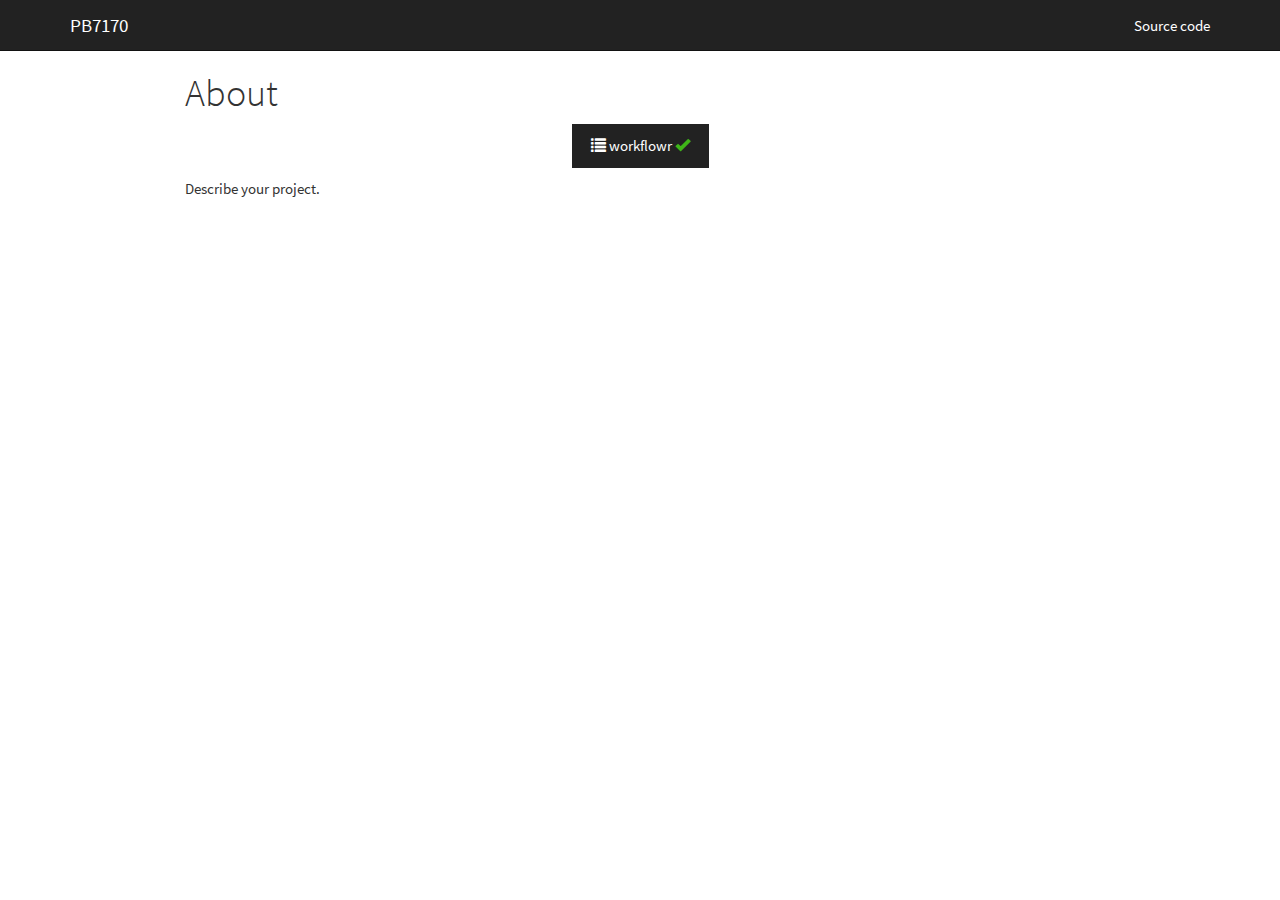
==== commit e3a6a0d6: "Build site." ====
--- a/docs/about.html
+++ b/docs/about.html
@@ -88,6 +88,7 @@
 </style>
 
 
+<link rel="stylesheet" href="style.css" type="text/css" />
 
 
 
@@ -366,16 +367,16 @@
 <div class="panel panel-default">
 <div class="panel-heading">
 <p class="panel-title">
-<a data-toggle="collapse" data-parent="#workflowr-checks" href="#strongRepositoryversionstrongahrefhttpsgithubcomplantwizardPB7170tree12c9db54bb8e0ce2a9754e84cd5b72ce769fa4c3targetblank12c9db5a"> <span class="glyphicon glyphicon-ok text-success" aria-hidden="true"></span> <strong>Repository version:</strong> <a href="https://github.com/plantwizard/PB7170/tree/12c9db54bb8e0ce2a9754e84cd5b72ce769fa4c3" target="_blank">12c9db5</a> </a>
-</p>
-</div>
-<div id="strongRepositoryversionstrongahrefhttpsgithubcomplantwizardPB7170tree12c9db54bb8e0ce2a9754e84cd5b72ce769fa4c3targetblank12c9db5a" class="panel-collapse collapse">
+<a data-toggle="collapse" data-parent="#workflowr-checks" href="#strongRepositoryversionstrongahrefhttpsgithubcomplantwizardPB7170treed342282e8236930a48a9e9cbc5834fb1ddb6e5c4targetblankd342282a"> <span class="glyphicon glyphicon-ok text-success" aria-hidden="true"></span> <strong>Repository version:</strong> <a href="https://github.com/plantwizard/PB7170/tree/d342282e8236930a48a9e9cbc5834fb1ddb6e5c4" target="_blank">d342282</a> </a>
+</p>
+</div>
+<div id="strongRepositoryversionstrongahrefhttpsgithubcomplantwizardPB7170treed342282e8236930a48a9e9cbc5834fb1ddb6e5c4targetblankd342282a" class="panel-collapse collapse">
 <div class="panel-body">
 <p>
 Great! You are using Git for version control. Tracking code development and connecting the code version to the results is critical for reproducibility.
 </p>
 <p>
-The results in this page were generated with repository version <a href="https://github.com/plantwizard/PB7170/tree/12c9db54bb8e0ce2a9754e84cd5b72ce769fa4c3" target="_blank">12c9db5</a>. See the <em>Past versions</em> tab to see a history of the changes made to the R Markdown and HTML files.
+The results in this page were generated with repository version <a href="https://github.com/plantwizard/PB7170/tree/d342282e8236930a48a9e9cbc5834fb1ddb6e5c4" target="_blank">d342282</a>. See the <em>Past versions</em> tab to see a history of the changes made to the R Markdown and HTML files.
 </p>
 <p>
 Note that you need to be careful to ensure that all relevant files for the analysis have been committed to Git prior to generating the results (you can use <code>wflow_publish</code> or <code>wflow_git_commit</code>). workflowr only checks the R Markdown file, but you know if there are other scripts or data files that it depends on. Below is the status of the Git repository when the results were generated:
@@ -389,8 +390,12 @@
 Untracked files:
     Untracked:  CentralLimitTheorem.Rmd
     Untracked:  PB7170/
+    Untracked:  analysis/style.css
     Untracked:  output/QTLgenotypes.csv
     Untracked:  workflowr_update.R
+
+Unstaged changes:
+    Modified:   analysis/index.Rmd
 
 </code></pre>
 <p>
@@ -434,6 +439,57 @@
 html
 </td>
 <td>
+<a href="https://rawcdn.githack.com/plantwizard/PB7170/c237a1a1e23c3ec47c4953459663cecdc44da440/docs/about.html" target="_blank">c237a1a</a>
+</td>
+<td>
+plantwizard
+</td>
+<td>
+2021-02-21
+</td>
+<td>
+Build site.
+</td>
+</tr>
+<tr>
+<td>
+html
+</td>
+<td>
+<a href="https://rawcdn.githack.com/plantwizard/PB7170/88353b261fce1ff43c301a50bb974735eddaa97c/docs/about.html" target="_blank">88353b2</a>
+</td>
+<td>
+plantwizard
+</td>
+<td>
+2021-02-21
+</td>
+<td>
+Build site.
+</td>
+</tr>
+<tr>
+<td>
+html
+</td>
+<td>
+<a href="https://rawcdn.githack.com/plantwizard/PB7170/6c77126f28c02a16829db8384c7e9e817737db6e/docs/about.html" target="_blank">6c77126</a>
+</td>
+<td>
+plantwizard
+</td>
+<td>
+2021-02-21
+</td>
+<td>
+Build site.
+</td>
+</tr>
+<tr>
+<td>
+html
+</td>
+<td>
 <a href="https://rawcdn.githack.com/plantwizard/PB7170/d27b6c2863dd1eba0801ad854b52b34b230bea50/docs/about.html" target="_blank">d27b6c2</a>
 </td>
 <td>
--- a/docs/style.css
+++ b/docs/style.css
@@ -0,0 +1,5 @@
+/* Center workflowr buttons */
+.btn-workflowr {
+  display: block;
+  margin: auto;
+}